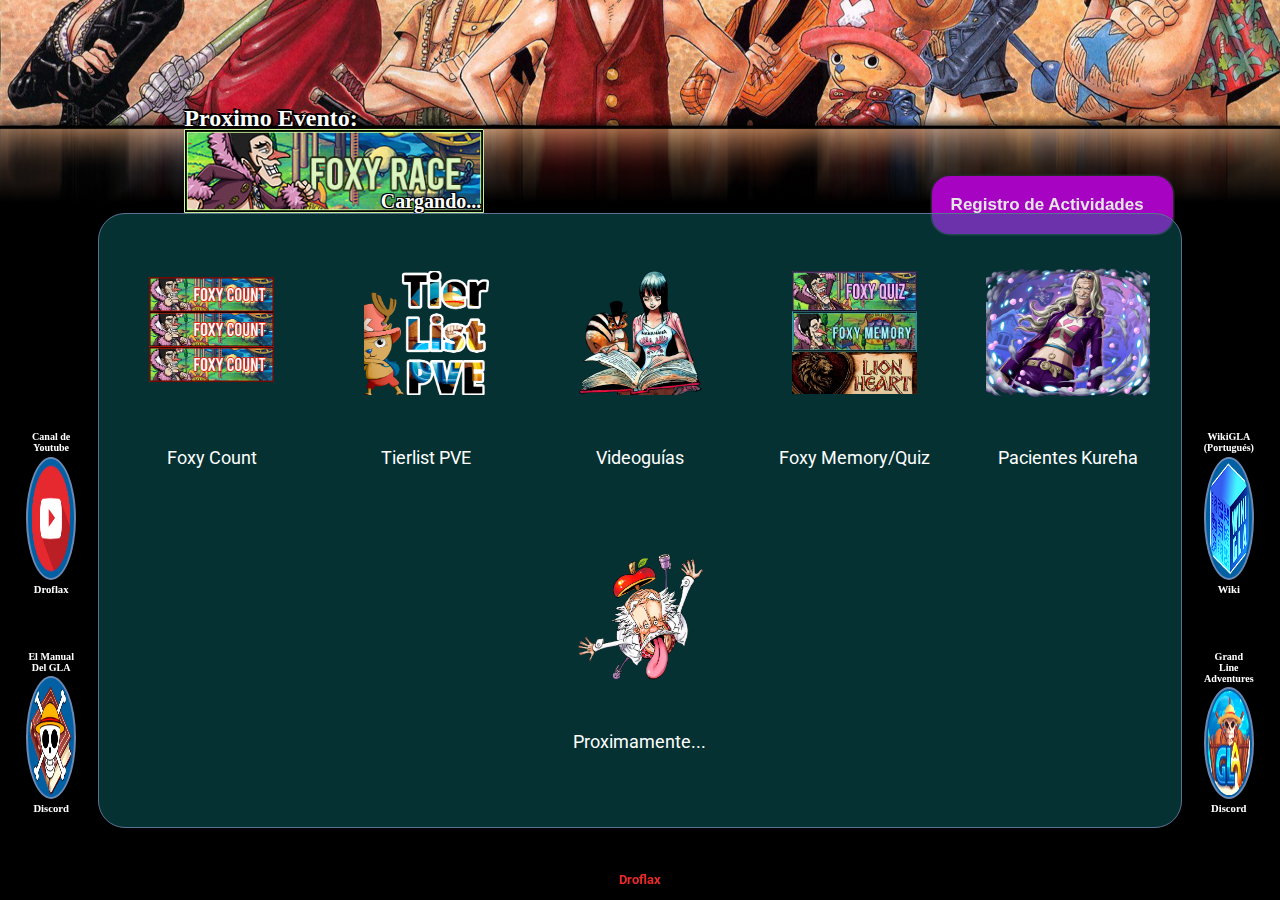
==== index.html @ ec037260 "update css/index.min.css, index.html and js/index.min.js" ====
<!DOCTYPE html>
<html lang="es">

<head>
    <meta charset="UTF-8">
    <meta name="viewport" content="width=device-width, initial-scale=1.0">
    <title>Foxy Count</title>
    <link rel="icon" href="Img/ico.ico" type="image/x-icon">
    <link rel="stylesheet" href="css/index.min.css">
    <link rel="stylesheet" href="https://fonts.googleapis.com/css2?family=Material+Symbols+Sharp:opsz,wght,FILL,GRAD@20..48,100..700,0..1,-50..200" />
</head>

<body>
    <div class="background">
        <div class="event-container">
            <h2 class="event-title">Proximo Evento:</h2>
            <img id="event-image" class="event-image" src="Img/main/Event_race.png" alt="Evento">
            <div id="event-time" class="time-remaining">Cargando...</div>
        </div>

        <!-- Botón para abrir el modal -->
        <button id="registro-actividad">Registro de Actividades</button>

        <div id="overlay" class="overlay" style="display: none;" onclick="cerrarModal()"></div>

        <!-- Modal -->
        <div id="modal-cuentas" class="modal" role="dialog" aria-labelledby="modal-title" aria-hidden="true">
            <div class="modal-content">
                <button class="close"><i class="fa-solid fa-xmark"></i></button>
                <h2 id="modal-title">Cuentas</h2>
                <div id="account-list"></div>
                <button id="add-new-account">Agregar una cuenta</button>
            </div>
        </div>

        <!-- Modal -->
        <div id="modal-registro" class="modal" role="dialog" aria-labelledby="modal-title" aria-hidden="true">
            <div class="modal-content">
                <button class="close2"><i class="fa-solid fa-xmark"></i></button>
                <h2 id="modal-title">Agregar Cuenta</h2>
                <input id="account-name" type="text" placeholder="Nombre de cuenta">
                <div id="account-icons">
                    <p id="select-icon-title">Seleccionar Ícono</p>
                    <img id="selected-icon" src="Img/count/Medals/NoCategory.png" alt="Ícono seleccionado">
                </div>
                <button id="add-account">Agregar Cuenta</button>
            </div>
        </div>
        <div id="image-gallery" style="display: none;"></div>

        <!-- Espacio para mostrar detalles de la cuenta seleccionada -->
        <div id="activity-details"></div>
        <button id="btn-agregar-actividad" style="display: none;">Agregar Actividad</button>

        

        <div class="main">
            <div class="search-bar">
                <a class="cont"  id="foxycount" href="foxycount.html">
                    <p class="title">Foxy Count</p>
                </a>
                <a class="cont"  id="tierlist" href="https://tiermaker.com/list/video-games/tierlist-personajes-pve-gla---manual-del-gla-16207796/4368414">
                    <p class="title">Tierlist PVE</p>
                </a>
                <a class="cont" id="guia" href="https://www.youtube.com/watch?v=PdLmrWxmLEQ&list=PLRXluPURcPVOyUM1NKeBkp0Y49S4CPGu7">
                    <p class="title">Videoguías</p>
                </a>
                <a class="cont" id="lionheart" href="https://lionheartgla.github.io/Gla-Database/index.html">
                    <p class="title">Foxy Memory/Quiz</p>
                </a>
                <a class="cont" id="kureha" href="kureha.html">
                    <p class="title">Pacientes Kureha</p>
                </a>
                <div class="cont" id="futuro">
                    <p class="title">Proximamente...</p>
                </div>
            </div>
        </div>
    </div>
    <div class="enlaces izq">
        <a class="contEnlaces" href="https://discord.gg/invite/eKZaYBKd3W">
            <h2>El Manual Del GLA</h2>
            <img src="Img/main/MainImages/Icono.png" alt="El Manual del GLA">
            <p>Discord</p>
        </a>
        <a class="contEnlaces" href="https://www.youtube.com/@Droflax/videos">
            <h2>Canal de Youtube</h2>
            <img src="Img/main/MainImages/youtube.png" alt="El Manual del GLA">
            <p>Droflax</p>
        </a>
    </div>
    <div class="enlaces der">
        <a class="contEnlaces" href="https://discord.gg/grandlineadventures">
            <h2>Grand Line Adventures</h2>
            <img src="Img/main/MainImages/GLA.png" alt="El Manual del GLA">
            <p>Discord</p>
        </a>
        <a class="contEnlaces" href="https://wiki.gla.com.br/index.php">
            <h2>WikiGLA (Portugués)</h2>
            <img src="Img/main/MainImages/wiki.png" alt="El Manual del GLA">
            <p>Wiki</p>
        </a>
    </div>
    <a class="firma" href="https://www.youtube.com/@Droflax/videos">
        <p>Droflax</p>
    </a>
</body>
<script src="js/index.min.js"></script>
</html>
---- css/index.min.css ----
@import url(https://fonts.googleapis.com/css2?family=Roboto:ital,wght@0,100;0,300;0,400;0,500;0,700;0,900;1,100;1,300;1,400;1,500;1,700;1,900&display=swap);@import url(https://cdnjs.cloudflare.com/ajax/libs/font-awesome/6.0.0-beta3/css/all.min.css);.background,.overlay{width:100%;display:flex}#add-account:hover,#add-new-account:hover,#btn-agregar-actividad:hover,#selected-icon:hover{filter:brightness(1.1)}.firma,.title{font-family:Roboto,sans-serif;font-size:.8rem}.background,.cont{background-repeat:no-repeat}#image-gallery,.contEnlaces,.event-container,.modal-content,.title{text-align:center}.cont,.event-image,.event-title,.time-remaining{user-select:none}:root{--background:#03305e;--border:#5c7292;--foreground:#0a4d8b}body,html{width:100svw;height:100svh;margin:0}.background{background-color:#000;justify-content:center;align-items:center}#activity-details{position:fixed;right:8.9%;width:40%;height:65%;border:2px solid #3f3327;background-color:#633b28;transition:transform .3s,opacity .3s;transform:translateX(100%);opacity:0;z-index:9999;border-radius:11px;top:20%;display:flex!important;flex-wrap:wrap;justify-content:space-between;padding:10px;gap:30px;align-content:center}.activity-item{margin-left:1vw;margin-top:1vw}.activity-item img:hover{cursor:pointer;filter:brightness(1.05)}.activity-item img{width:303px;height:100px;box-shadow:0 0 0 5px #0e0e0e}.account-item.selected{border:2px solid #3498db;box-shadow:inset 0 4px 6px rgba(0,0,0,.1);background-color:#967d61;transform:translateY(2px);transition:.3s}.modal.hidden{display:none}#btn-agregar-actividad{z-index:9999;position:absolute!important;right:9%;bottom:5%!important}.modal.slide-left{transform:translateX(-66.5%)}#activity-details.show{transform:translateX(0);opacity:1}.overlay{position:fixed;top:0;left:0;height:100%;background-color:rgba(0,0,0,.6);justify-content:center;align-items:center;z-index:1000}#image-gallery{padding:10px;background-color:#1196b4;border:1px solid #ccc;position:absolute;z-index:100000;width:70%;border-radius:50px}#add-account,#add-new-account,#btn-agregar-actividad{color:#f0f8ff;font-family:sans-serif;font-size:16px;font-weight:700;text-transform:uppercase;padding:14px 21px;cursor:pointer;border:0;margin-top:.5%;border-radius:50px;transition:.2s linear;-webkit-transition:.2s linear;-moz-transition:.2s linear;position:relative;bottom:0;background:#04a8bf;box-shadow:0 5px 0 #0491a5}#add-account:active,#add-new-account:active,#btn-agregar-actividad:active{bottom:-5px;box-shadow:0 0 0 #0491a5,inset 0 0 5px rgba(0,0,0,.4)}#image-gallery img:hover,#selected-icon:hover,.account-item:hover{box-shadow:inset 0 4px 6px rgba(0,0,0,.1);background-color:#967d6180}#selected-icon{width:140px;margin:3%}#account-name{font-size:18px}#selected-icon:hover{cursor:pointer;transition:.3s}#image-gallery img{border:2px solid transparent}#image-gallery img:hover{border-color:#007bff;transition:.1s}#select-icon-title{margin-bottom:-3px}.modal{display:none;position:fixed;z-index:9999;min-width:16vw;transition:transform .3s,opacity .3s;opacity:1;border:2px solid #3f3327;background-color:#633b28;max-width:38vw;border-radius:11px;top:41%;max-height:65vh;color:#f0f8ff}#account-list,.account-item,.cont,.contEnlaces,.enlaces,.header,.main,.search-bar{display:flex}.modal-registro .modal{min-width:14vw}.modal-content{padding:20px;border-radius:6px}.close,.close2{background-color:#ff7676;border:none;color:#fff;padding-block:0.4vw;padding-inline:0.6vw;border-radius:50%;cursor:pointer;position:absolute;right:-3%;top:-3%;box-shadow:0 0 0 3px #ffa9a9}.close2:hover,.close:hover{scale:1.05;cursor:pointer;filter:brightness(.9)}.close i,.close2 i{font-size:1.4vw}#account-list{margin-top:10px;flex-direction:row;flex-wrap:wrap;justify-content:space-around;width:27vw}.account-item{align-items:center;cursor:pointer;justify-content:space-between;margin-bottom:20px;width:12vw}.account-item:hover{transition:.3s}#registro-actividad{display:inline-block;border-radius:18px;background-color:#b803d9;border:none;color:#fff;font-size:17px;padding:19px;width:241px;transition:.5s;cursor:pointer;margin:5px;position:absolute;right:8%;top:19%;font-weight:600;text-align:left;filter:brightness(.9);box-shadow:0 0 0 1.5px #2d2c2c}#registro-actividad:hover{filter:brightness(1.1);cursor:pointer}#registro-actividad:after{content:'\00bb';position:absolute;opacity:0;top:32%;right:-20px;transition:.5s}#registro-actividad:hover:after{opacity:1;right:9px}.account-item img{width:100px}.ticket-icon{margin-left:auto;cursor:pointer}.trash-icon{cursor:pointer;margin-left:8px}.cont{margin-block:2vh;flex-direction:column;align-items:center;background-position:center;justify-content:flex-end;height:26vh;width:12.8vw;background-size:76%;margin-inline:0.7vw;margin:2%;background-position-y:33%}.cont:hover{transform:scale(1.05);cursor:pointer}.contEnlaces:hover,.firma:hover{transform:scale(1.1)}.search-bar{flex-wrap:wrap;align-items:center;justify-content:center;gap:10px}.cont p{font-size:1.4rem}.main{background-color:#0c818760;width:83%;height:67%;margin-bottom:-11%;margin-right:0;border:1px solid var(--border);border-radius:3vh;flex-direction:column;padding:0 10px 10px;gap:10px;z-index:999}.header{position:absolute;height:88%;width:100%;top:-22.2%;z-index:99;align-items:center;flex-direction:column}.header img{max-width:100%;max-height:100%;object-fit:fill}.title{color:#fff;margin:0}.firma{position:fixed;color:#eb2929;bottom:0;width:100%;text-align-last:center;font-weight:bolder;cursor:pointer}.event-title,.time-remaining{color:#fff;position:absolute}#foxycount{background-image:url('../Img/main/MainImages/foxycount.png')}#lionheart{background-image:url('../Img/main/MainImages/lionheart.jpg')}#tierlist{background-image:url('../Img/main/MainImages/tierlist.png')}#guia{background-image:url('../Img/main/MainImages/guia.png')}#kureha{background-image:url('../Img/main/MainImages/kureha.png');background-size:118%}#futuro{background-image:url('../Img/main/MainImages/futuro.png')}.enlaces{bottom:4%;width:5%;height:52%;z-index:999;flex-direction:column-reverse;position:absolute}.izq{left:1.5%}.der{right:1.5%}.contEnlaces{position:relative;left:0;margin:18% 2% 2%;height:32%;width:75%;filter:brightness(1.2);flex-direction:column;align-items:center;justify-content:center;align-self:center}.contEnlaces:hover{cursor:pointer}.contEnlaces h2{color:#faebd7;font-size:.85em;margin-bottom:21%}.contEnlaces img{width:90%;height:90%;margin:-13% -8% -8%;border:2px solid #5c7292;padding:4%;border-radius:100%;background-color:#007effa1}.contEnlaces p{color:#faebd7;font-weight:700;font-size:.9em;margin-top:15%}a{text-decoration:none}.background{background-image:url('../Img/main/header.jpg');background-size:100%;background-position-y:-178%;height:100%}.event-container{position:absolute;display:flex;left:14.5%;top:17.9%}.event-image{max-width:300px;height:84.38px}.time-remaining{bottom:0;font-size:20px;font-weight:700;border-radius:5px;right:3px;text-shadow:1px 1px 0 #000,-1px -1px 0 #000,1px -1px 0 #000,-1px 1px 0 #000}.event-title{top:-44px;text-shadow:2px 1px 0 #000,-2px -2px 0 #000,2px -1px 0 #000,-1px 1px 0 #000}@media screen and (max-width:1366px){.contEnlaces{font-size:.74rem;height:44%;width:74%}.background{background-size:100%;background-position-y:-77%}.enlaces{height:46%;margin-bottom:3%;justify-content:space-between}.cont{margin:1.9%}.cont p{font-size:1.1rem}.event-container{left:14.4%;top:14.3%}}@media (max-width:768px){.enlaces{margin-bottom:3%;justify-content:space-between;flex-direction:row;position:absolute;height:23%;width:47%;max-width:48%}.der{right:1%}.izq{left:1%}.header img{max-width:none;max-height:none}.main{width:100%;height:43%;margin-bottom:-12%;margin-right:0;border:1px solid var(--border);border-radius:unset;display:flex;flex-direction:column;padding:5px;gap:10px;z-index:999}.cont{height:146%;width:27%;background-position-y:12%;background-size:78%}.cont p{font-size:.83rem}.background{background-size:250%;background-position-y:-17%;background-position-x:50%}.contEnlaces{width:42%;font-size:.54rem;height:44%}.event-container{justify-content:center;left:unset}}[type=checkbox]{width:2rem;height:2rem;color:#1e90ff;vertical-align:middle;-webkit-appearance:none;background:#fff;border:0;outline:0;flex-grow:0;border-radius:50%;transition:background .3s;cursor:pointer;translate:6px -47px}[type=checkbox]::before{content:"";color:transparent;display:block;width:inherit;height:inherit;border-radius:inherit;border:0;background-color:transparent;background-size:contain;box-shadow:inset 0 0 0 1px #ccd3d8}[type=checkbox]:checked{background-color:currentcolor}[type=checkbox]:checked::before{box-shadow:none;background-image:url("data:image/svg+xml,%3Csvg xmlns='http://www.w3.org/2000/svg' width='24' height='24' viewBox='0 0 24 24'%3E %3Cpath d='M15.88 8.29L10 14.17l-1.88-1.88a.996.996 0 1 0-1.41 1.41l2.59 2.59c.39.39 1.02.39 1.41 0L17.3 9.7a.996.996 0 0 0 0-1.41c-.39-.39-1.03-.39-1.42 0z' fill='%23fff'/%3E %3C/svg%3E")}[type=checkbox]:hover{filter:brightness(1.15)}
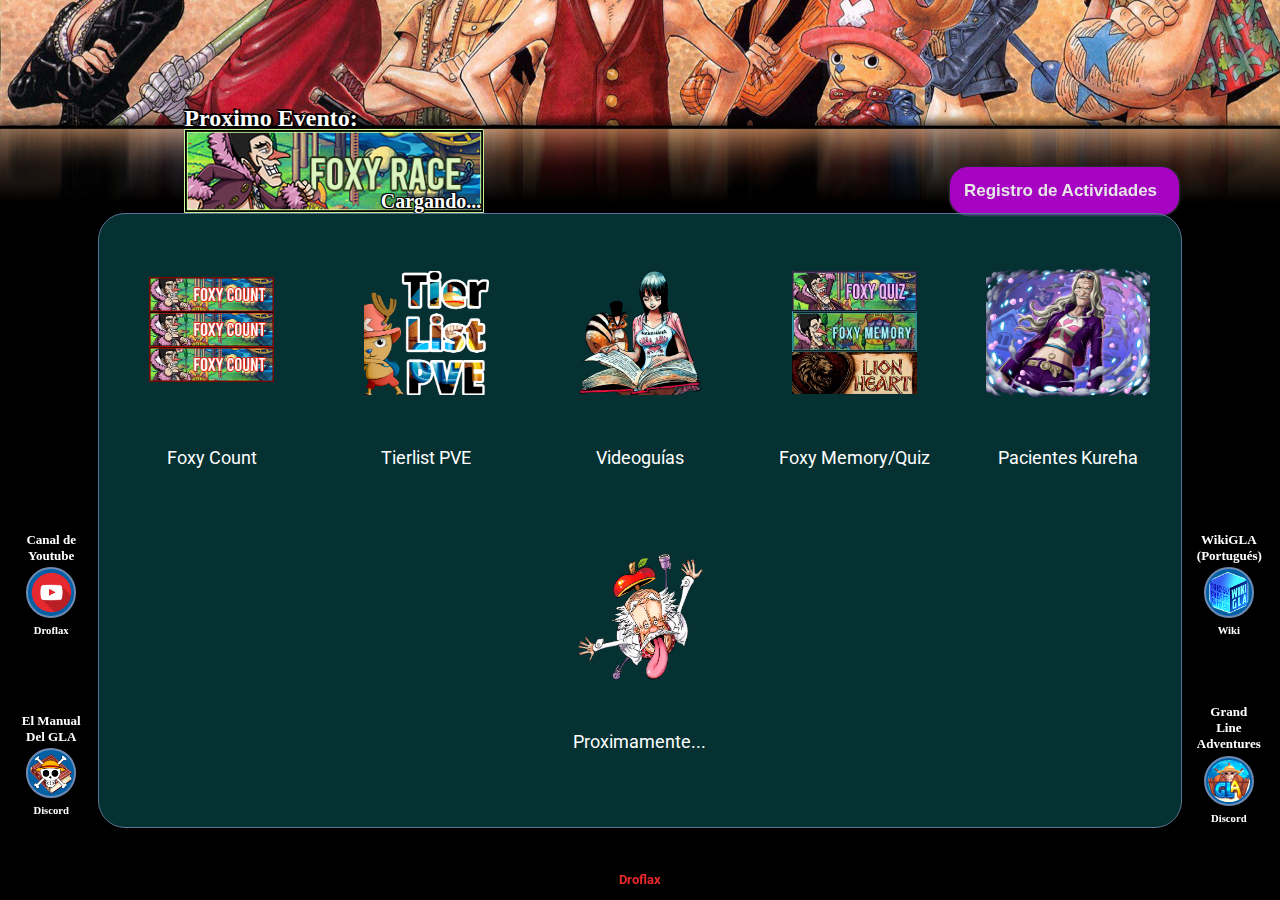
==== commit c8ffc880: "update foxycount.html, index.html and kureha.html" ====
--- a/index.html
+++ b/index.html
@@ -6,7 +6,7 @@
     <meta name="viewport" content="width=device-width, initial-scale=1.0">
     <title>Foxy Count</title>
     <link rel="icon" href="Img/ico.ico" type="image/x-icon">
-    <link rel="stylesheet" href="css/index.min.css">
+    <link rel="stylesheet" href="css/index.min.css?v=1.1">
     <link rel="stylesheet" href="https://fonts.googleapis.com/css2?family=Material+Symbols+Sharp:opsz,wght,FILL,GRAD@20..48,100..700,0..1,-50..200" />
 </head>
 
--- a/css/index.min.css
+++ b/css/index.min.css
@@ -1 +1 @@
-@import url(https://fonts.googleapis.com/css2?family=Roboto:ital,wght@0,100;0,300;0,400;0,500;0,700;0,900;1,100;1,300;1,400;1,500;1,700;1,900&display=swap);@import url(https://cdnjs.cloudflare.com/ajax/libs/font-awesome/6.0.0-beta3/css/all.min.css);.background,.overlay{width:100%;display:flex}#add-account:hover,#add-new-account:hover,#btn-agregar-actividad:hover,#selected-icon:hover{filter:brightness(1.1)}.firma,.title{font-family:Roboto,sans-serif;font-size:.8rem}.background,.cont{background-repeat:no-repeat}#image-gallery,.contEnlaces,.event-container,.modal-content,.title{text-align:center}.cont,.event-image,.event-title,.time-remaining{user-select:none}:root{--background:#03305e;--border:#5c7292;--foreground:#0a4d8b}body,html{width:100svw;height:100svh;margin:0}.background{background-color:#000;justify-content:center;align-items:center}#activity-details{position:fixed;right:8.9%;width:40%;height:65%;border:2px solid #3f3327;background-color:#633b28;transition:transform .3s,opacity .3s;transform:translateX(100%);opacity:0;z-index:9999;border-radius:11px;top:20%;display:flex!important;flex-wrap:wrap;justify-content:space-between;padding:10px;gap:30px;align-content:center}.activity-item{margin-left:1vw;margin-top:1vw}.activity-item img:hover{cursor:pointer;filter:brightness(1.05)}.activity-item img{width:303px;height:100px;box-shadow:0 0 0 5px #0e0e0e}.account-item.selected{border:2px solid #3498db;box-shadow:inset 0 4px 6px rgba(0,0,0,.1);background-color:#967d61;transform:translateY(2px);transition:.3s}.modal.hidden{display:none}#btn-agregar-actividad{z-index:9999;position:absolute!important;right:9%;bottom:5%!important}.modal.slide-left{transform:translateX(-66.5%)}#activity-details.show{transform:translateX(0);opacity:1}.overlay{position:fixed;top:0;left:0;height:100%;background-color:rgba(0,0,0,.6);justify-content:center;align-items:center;z-index:1000}#image-gallery{padding:10px;background-color:#1196b4;border:1px solid #ccc;position:absolute;z-index:100000;width:70%;border-radius:50px}#add-account,#add-new-account,#btn-agregar-actividad{color:#f0f8ff;font-family:sans-serif;font-size:16px;font-weight:700;text-transform:uppercase;padding:14px 21px;cursor:pointer;border:0;margin-top:.5%;border-radius:50px;transition:.2s linear;-webkit-transition:.2s linear;-moz-transition:.2s linear;position:relative;bottom:0;background:#04a8bf;box-shadow:0 5px 0 #0491a5}#add-account:active,#add-new-account:active,#btn-agregar-actividad:active{bottom:-5px;box-shadow:0 0 0 #0491a5,inset 0 0 5px rgba(0,0,0,.4)}#image-gallery img:hover,#selected-icon:hover,.account-item:hover{box-shadow:inset 0 4px 6px rgba(0,0,0,.1);background-color:#967d6180}#selected-icon{width:140px;margin:3%}#account-name{font-size:18px}#selected-icon:hover{cursor:pointer;transition:.3s}#image-gallery img{border:2px solid transparent}#image-gallery img:hover{border-color:#007bff;transition:.1s}#select-icon-title{margin-bottom:-3px}.modal{display:none;position:fixed;z-index:9999;min-width:16vw;transition:transform .3s,opacity .3s;opacity:1;border:2px solid #3f3327;background-color:#633b28;max-width:38vw;border-radius:11px;top:41%;max-height:65vh;color:#f0f8ff}#account-list,.account-item,.cont,.contEnlaces,.enlaces,.header,.main,.search-bar{display:flex}.modal-registro .modal{min-width:14vw}.modal-content{padding:20px;border-radius:6px}.close,.close2{background-color:#ff7676;border:none;color:#fff;padding-block:0.4vw;padding-inline:0.6vw;border-radius:50%;cursor:pointer;position:absolute;right:-3%;top:-3%;box-shadow:0 0 0 3px #ffa9a9}.close2:hover,.close:hover{scale:1.05;cursor:pointer;filter:brightness(.9)}.close i,.close2 i{font-size:1.4vw}#account-list{margin-top:10px;flex-direction:row;flex-wrap:wrap;justify-content:space-around;width:27vw}.account-item{align-items:center;cursor:pointer;justify-content:space-between;margin-bottom:20px;width:12vw}.account-item:hover{transition:.3s}#registro-actividad{display:inline-block;border-radius:18px;background-color:#b803d9;border:none;color:#fff;font-size:17px;padding:19px;width:241px;transition:.5s;cursor:pointer;margin:5px;position:absolute;right:8%;top:19%;font-weight:600;text-align:left;filter:brightness(.9);box-shadow:0 0 0 1.5px #2d2c2c}#registro-actividad:hover{filter:brightness(1.1);cursor:pointer}#registro-actividad:after{content:'\00bb';position:absolute;opacity:0;top:32%;right:-20px;transition:.5s}#registro-actividad:hover:after{opacity:1;right:9px}.account-item img{width:100px}.ticket-icon{margin-left:auto;cursor:pointer}.trash-icon{cursor:pointer;margin-left:8px}.cont{margin-block:2vh;flex-direction:column;align-items:center;background-position:center;justify-content:flex-end;height:26vh;width:12.8vw;background-size:76%;margin-inline:0.7vw;margin:2%;background-position-y:33%}.cont:hover{transform:scale(1.05);cursor:pointer}.contEnlaces:hover,.firma:hover{transform:scale(1.1)}.search-bar{flex-wrap:wrap;align-items:center;justify-content:center;gap:10px}.cont p{font-size:1.4rem}.main{background-color:#0c818760;width:83%;height:67%;margin-bottom:-11%;margin-right:0;border:1px solid var(--border);border-radius:3vh;flex-direction:column;padding:0 10px 10px;gap:10px;z-index:999}.header{position:absolute;height:88%;width:100%;top:-22.2%;z-index:99;align-items:center;flex-direction:column}.header img{max-width:100%;max-height:100%;object-fit:fill}.title{color:#fff;margin:0}.firma{position:fixed;color:#eb2929;bottom:0;width:100%;text-align-last:center;font-weight:bolder;cursor:pointer}.event-title,.time-remaining{color:#fff;position:absolute}#foxycount{background-image:url('../Img/main/MainImages/foxycount.png')}#lionheart{background-image:url('../Img/main/MainImages/lionheart.jpg')}#tierlist{background-image:url('../Img/main/MainImages/tierlist.png')}#guia{background-image:url('../Img/main/MainImages/guia.png')}#kureha{background-image:url('../Img/main/MainImages/kureha.png');background-size:118%}#futuro{background-image:url('../Img/main/MainImages/futuro.png')}.enlaces{bottom:4%;width:5%;height:52%;z-index:999;flex-direction:column-reverse;position:absolute}.izq{left:1.5%}.der{right:1.5%}.contEnlaces{position:relative;left:0;margin:18% 2% 2%;height:32%;width:75%;filter:brightness(1.2);flex-direction:column;align-items:center;justify-content:center;align-self:center}.contEnlaces:hover{cursor:pointer}.contEnlaces h2{color:#faebd7;font-size:.85em;margin-bottom:21%}.contEnlaces img{width:90%;height:90%;margin:-13% -8% -8%;border:2px solid #5c7292;padding:4%;border-radius:100%;background-color:#007effa1}.contEnlaces p{color:#faebd7;font-weight:700;font-size:.9em;margin-top:15%}a{text-decoration:none}.background{background-image:url('../Img/main/header.jpg');background-size:100%;background-position-y:-178%;height:100%}.event-container{position:absolute;display:flex;left:14.5%;top:17.9%}.event-image{max-width:300px;height:84.38px}.time-remaining{bottom:0;font-size:20px;font-weight:700;border-radius:5px;right:3px;text-shadow:1px 1px 0 #000,-1px -1px 0 #000,1px -1px 0 #000,-1px 1px 0 #000}.event-title{top:-44px;text-shadow:2px 1px 0 #000,-2px -2px 0 #000,2px -1px 0 #000,-1px 1px 0 #000}@media screen and (max-width:1366px){.contEnlaces{font-size:.74rem;height:44%;width:74%}.background{background-size:100%;background-position-y:-77%}.enlaces{height:46%;margin-bottom:3%;justify-content:space-between}.cont{margin:1.9%}.cont p{font-size:1.1rem}.event-container{left:14.4%;top:14.3%}}@media (max-width:768px){.enlaces{margin-bottom:3%;justify-content:space-between;flex-direction:row;position:absolute;height:23%;width:47%;max-width:48%}.der{right:1%}.izq{left:1%}.header img{max-width:none;max-height:none}.main{width:100%;height:43%;margin-bottom:-12%;margin-right:0;border:1px solid var(--border);border-radius:unset;display:flex;flex-direction:column;padding:5px;gap:10px;z-index:999}.cont{height:146%;width:27%;background-position-y:12%;background-size:78%}.cont p{font-size:.83rem}.background{background-size:250%;background-position-y:-17%;background-position-x:50%}.contEnlaces{width:42%;font-size:.54rem;height:44%}.event-container{justify-content:center;left:unset}}[type=checkbox]{width:2rem;height:2rem;color:#1e90ff;vertical-align:middle;-webkit-appearance:none;background:#fff;border:0;outline:0;flex-grow:0;border-radius:50%;transition:background .3s;cursor:pointer;translate:6px -47px}[type=checkbox]::before{content:"";color:transparent;display:block;width:inherit;height:inherit;border-radius:inherit;border:0;background-color:transparent;background-size:contain;box-shadow:inset 0 0 0 1px #ccd3d8}[type=checkbox]:checked{background-color:currentcolor}[type=checkbox]:checked::before{box-shadow:none;background-image:url("data:image/svg+xml,%3Csvg xmlns='http://www.w3.org/2000/svg' width='24' height='24' viewBox='0 0 24 24'%3E %3Cpath d='M15.88 8.29L10 14.17l-1.88-1.88a.996.996 0 1 0-1.41 1.41l2.59 2.59c.39.39 1.02.39 1.41 0L17.3 9.7a.996.996 0 0 0 0-1.41c-.39-.39-1.03-.39-1.42 0z' fill='%23fff'/%3E %3C/svg%3E")}[type=checkbox]:hover{filter:brightness(1.15)}+@import url(https://fonts.googleapis.com/css2?family=Roboto:ital,wght@0,100;0,300;0,400;0,500;0,700;0,900;1,100;1,300;1,400;1,500;1,700;1,900&display=swap);@import url(https://cdnjs.cloudflare.com/ajax/libs/font-awesome/6.0.0-beta3/css/all.min.css);.background,.overlay{width:100%;display:flex}.delete-icon,.modal,.overlay{position:fixed}#add-account:hover,#add-new-account:hover,#btn-agregar-actividad:hover,#selected-icon:hover{filter:brightness(1.1)}.background,.cont{background-repeat:no-repeat}#image-gallery,.contEnlaces,.event-container,.modal-content,.title{text-align:center}.cont,.event-image,.event-title,.time-remaining{user-select:none}:root{--background:#03305e;--border:#5c7292;--foreground:#0a4d8b}body,html{width:100svw;height:100svh;margin:0}.background{background-color:#000;justify-content:center;align-items:center}#activity-details{position:fixed;right:0;width:40%;height:65%;border:2px solid #3f3327;background-color:#633b28;transition:transform .3s,opacity .3s;transform:translateX(100%);opacity:0;z-index:9999;border-radius:11px;top:20%;display:flex!important;flex-wrap:wrap;justify-content:space-between;padding:10px;gap:30px;overflow-y:auto;scrollbar-width:thin;scrollbar-color:#888 #f0f0f0}#activity-details::-webkit-scrollbar{width:4px}.delete-icon{cursor:pointer;translate:-27px -8px;font-size:1vw}.firma,.title{font-family:Roboto,sans-serif;font-size:.8rem}.delete-icon:hover{scale:1.1}#activity-details::-webkit-scrollbar-track{background:#f0f0f0}#activity-details::-webkit-scrollbar-thumb{background:#888;border-radius:3px}#activity-details::-webkit-scrollbar-thumb:hover{background:#555}.activity-item{margin-left:1vw;margin-top:1vw}.activity-item img:hover{cursor:pointer;filter:brightness(1.05)}.activity-item img{width:303px;height:100px;box-shadow:0 0 0 5px #0e0e0e}.account-item.selected{border:2px solid #3498db;box-shadow:inset 0 4px 6px rgba(0,0,0,.1);background-color:#967d61;transform:translateY(2px);transition:.3s}.modal.hidden{display:none}#btn-agregar-actividad{z-index:9999;position:absolute!important;right:9%;bottom:5%!important}.modal.slide-left{transform:translateX(-66.5%)}#activity-details.show{transform:translateX(-21.5%);opacity:1}.overlay{top:0;left:0;height:100%;background-color:rgba(0,0,0,.6);justify-content:center;align-items:center;z-index:1000}#image-gallery{padding:10px;background-color:#1196b4;border:1px solid #ccc;position:absolute;z-index:100000;width:70%;border-radius:50px}#add-account,#add-new-account,#btn-agregar-actividad{color:#f0f8ff;font-family:sans-serif;font-size:16px;font-weight:700;text-transform:uppercase;padding:14px 21px;cursor:pointer;border:0;margin-top:.5%;border-radius:50px;transition:.2s linear;-webkit-transition:.2s linear;-moz-transition:.2s linear;position:relative;bottom:0;background:#04a8bf;box-shadow:0 5px 0 #0491a5}#add-account:active,#add-new-account:active,#btn-agregar-actividad:active{bottom:-5px;box-shadow:0 0 0 #0491a5,inset 0 0 5px rgba(0,0,0,.4)}#image-gallery img:hover,#selected-icon:hover,.account-item:hover{box-shadow:inset 0 4px 6px rgba(0,0,0,.1);background-color:#967d6180}#selected-icon{width:140px;margin:3%}#account-name{font-size:18px}#selected-icon:hover{cursor:pointer;transition:.3s}#image-gallery img{border:2px solid transparent}#image-gallery img:hover{border-color:#007bff;transition:.1s}#select-icon-title{margin-bottom:-3px}.modal{display:none;z-index:9999;min-width:16vw;transition:transform .3s,opacity .3s;opacity:1;border:2px solid #3f3327;background-color:#633b28;max-width:38vw;border-radius:11px;top:41%;max-height:65vh;color:#f0f8ff}#account-list,.account-item,.cont,.contEnlaces,.enlaces,.header,.main,.search-bar{display:flex}.modal-registro .modal{min-width:14vw}.modal-content{padding:20px;border-radius:6px}.close,.close2{background-color:#ff7676;border:none;color:#fff;padding-block:0.4vw;padding-inline:0.6vw;border-radius:50%;cursor:pointer;position:absolute;right:-3%;top:-3%;box-shadow:0 0 0 3px #ffa9a9}.close2:hover,.close:hover{scale:1.05;cursor:pointer;filter:brightness(.9)}.close i,.close2 i{font-size:1.4vw}#account-list{margin-top:10px;flex-direction:row;flex-wrap:wrap;justify-content:space-around;width:27vw}.account-item{align-items:center;cursor:pointer;justify-content:space-between;margin-bottom:20px;width:12vw}.account-item:hover{transition:.3s}#registro-actividad{display:inline-block;border-radius:18px;background-color:#b803d9;border:none;color:#fff;font-size:17px;padding:19px;width:241px;transition:.5s;cursor:pointer;margin:5px;position:absolute;right:8%;top:19%;font-weight:600;text-align:left;filter:brightness(.9);box-shadow:0 0 0 1.5px #2d2c2c}#registro-actividad:hover{filter:brightness(1.1);cursor:pointer}#registro-actividad:after{content:'\00bb';position:absolute;opacity:0;top:32%;right:-20px;transition:.5s}#registro-actividad:hover:after{opacity:1;right:9px}.account-item img{width:100px}.ticket-icon{margin-left:auto;cursor:pointer}.trash-icon{cursor:pointer;margin-left:8px}.cont{margin-block:2vh;flex-direction:column;align-items:center;background-position:center;justify-content:flex-end;height:26vh;width:12.8vw;background-size:76%;margin-inline:0.7vw;margin:2%;background-position-y:33%}.cont:hover{transform:scale(1.05);cursor:pointer}.contEnlaces:hover,.firma:hover{transform:scale(1.1)}.search-bar{flex-wrap:wrap;align-items:center;justify-content:center;gap:10px}.cont p{font-size:1.4rem}.main{background-color:#0c818760;width:83%;height:67%;margin-bottom:-11%;margin-right:0;border:1px solid var(--border);border-radius:3vh;flex-direction:column;padding:0 10px 10px;gap:10px;z-index:999}.header{position:absolute;height:88%;width:100%;top:-22.2%;z-index:99;align-items:center;flex-direction:column}.header img{max-width:100%;max-height:100%;object-fit:fill}.title{color:#fff;margin:0}.firma{position:fixed;color:#eb2929;bottom:0;width:100%;text-align-last:center;font-weight:bolder;cursor:pointer}.event-title,.time-remaining{color:#fff;position:absolute}#foxycount{background-image:url('../Img/main/MainImages/foxycount.png')}#lionheart{background-image:url('../Img/main/MainImages/lionheart.jpg')}#tierlist{background-image:url('../Img/main/MainImages/tierlist.png')}#guia{background-image:url('../Img/main/MainImages/guia.png')}#kureha{background-image:url('../Img/main/MainImages/kureha.png');background-size:118%}#futuro{background-image:url('../Img/main/MainImages/futuro.png')}.enlaces{bottom:4%;width:5%;height:52%;z-index:999;flex-direction:column-reverse;position:absolute}.izq{left:1.5%}.der{right:1.5%}.contEnlaces{position:relative;left:0;margin:18% 2% 2%;height:32%;width:75%;filter:brightness(1.2);flex-direction:column;align-items:center;justify-content:center;align-self:center}.contEnlaces:hover{cursor:pointer}.contEnlaces h2{color:#faebd7;font-size:.85em;margin-bottom:21%;width:5vw}.contEnlaces img{width:90%;height:90%;margin:-13% -8% -8%;border:2px solid #5c7292;padding:4%;border-radius:100%;background-color:#007effa1}.contEnlaces p{color:#faebd7;font-weight:700;font-size:.9em;margin-top:15%}a{text-decoration:none}.background{background-image:url('../Img/main/header.jpg');background-size:100%;background-position-y:-178%;height:100%}.event-container{position:absolute;display:flex;left:14.5%;top:17.9%}.event-image{max-width:300px;height:84.38px}.time-remaining{bottom:0;font-size:20px;font-weight:700;border-radius:5px;right:3px;text-shadow:1px 1px 0 #000,-1px -1px 0 #000,1px -1px 0 #000,-1px 1px 0 #000}.event-title{top:-44px;text-shadow:2px 1px 0 #000,-2px -2px 0 #000,2px -1px 0 #000,-1px 1px 0 #000}[type=checkbox]{width:2rem;height:2rem;color:#1e90ff;vertical-align:middle;-webkit-appearance:none;background:#fff;border:0;outline:0;flex-grow:0;border-radius:50%;transition:background .3s;cursor:pointer;translate:6px -47px}[type=checkbox]::before{content:"";color:transparent;display:block;width:inherit;height:inherit;border-radius:inherit;border:0;background-color:transparent;background-size:contain;box-shadow:inset 0 0 0 1px #ccd3d8}[type=checkbox]:checked{background-color:currentcolor}[type=checkbox]:checked::before{box-shadow:none;background-image:url("data:image/svg+xml,%3Csvg xmlns='http://www.w3.org/2000/svg' width='24' height='24' viewBox='0 0 24 24'%3E %3Cpath d='M15.88 8.29L10 14.17l-1.88-1.88a.996.996 0 1 0-1.41 1.41l2.59 2.59c.39.39 1.02.39 1.41 0L17.3 9.7a.996.996 0 0 0 0-1.41c-.39-.39-1.03-.39-1.42 0z' fill='%23fff'/%3E %3C/svg%3E")}[type=checkbox]:hover{filter:brightness(1.15)}@media screen and (max-width:1366px){#activity-details,.modal{background-color:#633b28;transition:transform .3s,opacity .3s;z-index:9999}.contEnlaces{font-size:.74rem;height:33%;width:75%}.background{background-size:100%;background-position-y:-77%}.enlaces{height:32%;margin-bottom:4%;justify-content:space-between}.cont{margin:1.9%}.cont p{font-size:1.1rem}.event-container{left:14.4%;top:14.3%}#registro-actividad{display:inline-block;border-radius:18px;background-color:#b803d9;border:none;color:#fff;font-size:17px;padding:14px;width:229px;transition:.5s;cursor:pointer;margin:5px;position:absolute;right:7.5%;top:18%;font-weight:600;text-align:left;filter:brightness(.9);box-shadow:0 0 0 1.5px #2d2c2c}#registro-actividad:after{content:'\00bb';position:absolute;opacity:0;top:29%;right:-20px;transition:.5s}#registro-actividad:hover:after{opacity:1;right:5px}#account-list{margin-top:10px;display:flex;flex-direction:row;flex-wrap:wrap;justify-content:space-between;width:32vw}.modal.slide-left{transform:translateX(-86.5%)}.account-item{display:flex;align-items:center;cursor:pointer;justify-content:space-between;margin-bottom:20px;width:15.5vw}.modal{display:none;position:fixed;min-width:16vw;opacity:1;border:2px solid #3f3327;max-width:38vw;border-radius:11px;top:38%;max-height:65vh;color:#f0f8ff}#image-gallery{padding:10px;background-color:#1196b4;border:1px solid #ccc;position:absolute;z-index:100000;width:70%;height:75%;overflow:auto;text-align:center;border-radius:50px}.close,.close2{background-color:#ff7676;border:none;color:#fff;padding-block:0.4vw;padding-inline:0.7vw;border-radius:50%;cursor:pointer;position:absolute;right:-4%;top:-6%;box-shadow:0 0 0 3px #ffa9a9}.close i,.close2 i{font-size:1.8vw}#activity-details{position:fixed;right:0;width:55%;height:65%;border:2px solid #3f3327;transform:translateX(100%);opacity:0;border-radius:20px;top:18%;display:flex!important;flex-wrap:wrap;justify-content:space-between;padding:10px;gap:30px;overflow-y:auto;scrollbar-width:thin;scrollbar-color:#888 #f0f0f0}#activity-details.show{transform:translateX(-5.5%);opacity:1}#btn-agregar-actividad{z-index:9999;position:absolute!important;right:3.5%;bottom:5%!important}.contEnlaces h2{color:#faebd7;font-size:1.1em;margin-bottom:21%}.contEnlaces img{width:89%;height:90%;margin:-13% -8% 0;border:2px solid #5c7292;padding:4%;border-radius:100%;background-color:#007effa1}.delete-icon{cursor:pointer;position:fixed;translate:-26px -7px;font-size:1.4vw}}@media (max-width:768px){#activity-details,#image-gallery{padding:10px;height:65%;position:fixed}.enlaces{margin-bottom:3%;justify-content:space-between;flex-direction:row;position:absolute;height:23%;width:47%;max-width:48%}.der{right:1%}.izq{left:1%}.header img{max-width:none;max-height:none}.main{width:100%;height:43%;margin-bottom:-12%;margin-right:0;border:1px solid var(--border);border-radius:unset;display:flex;flex-direction:column;padding:5px;gap:10px;z-index:999}.cont{height:146%;width:27%;background-position-y:12%;background-size:78%}.cont p{font-size:.83rem}.background{background-size:250%;background-position-y:-17%;background-position-x:50%}.contEnlaces{width:42%;font-size:.54rem;height:44%}.contEnlaces h2{width:unset}.event-container{justify-content:center;left:unset;top:12.3%}#registro-actividad{display:inline-block;border-radius:18px;background-color:#b803d9;border:none;color:#fff;font-size:14px;padding:15px;width:191px;transition:.5s;cursor:pointer;margin:5px;position:absolute;right:24%;top:23.1%;font-weight:600;text-align:left;filter:brightness(.9);box-shadow:0 0 0 1.5px #2d2c2c}.modal{max-width:72vw;border-radius:20px;top:33%;max-height:75vh}.close,.close2{padding-block:1.4vw;padding-inline:2.4vw;right:-5%;top:-5%}#account-list{margin-top:10px;display:flex;flex-direction:column;flex-wrap:wrap;width:59vw;align-content:space-between;justify-content:space-around}.account-item{display:flex;align-items:center;cursor:pointer;justify-content:space-between;margin-bottom:20px;width:58vw}.modal.slide-left{transform:translateX(-140%)}#activity-details.show{transform:translateX(-2%);opacity:1}#activity-details{right:0;width:90%;border:2px solid #3f3327;background-color:#633b28;transition:transform .3s,opacity .3s;transform:translateX(100%);opacity:0;z-index:9999;border-radius:20px;top:20%;display:flex!important;flex-wrap:wrap;justify-content:space-between;gap:30px;overflow-y:auto;scrollbar-width:thin;scrollbar-color:#888 #f0f0f0}.close i,.close2 i{font-size:6.4vw}.modal.slide-left .close{transform:translate(89vw,-14vh);scale:1.2}#image-gallery{background-color:#1196b4;border:1px solid #ccc;z-index:100000;width:83%;text-align:center;border-radius:50px;overflow:auto}#image-gallery img{width:61px!important}.delete-icon{cursor:pointer;position:fixed;translate:-28px -6px;font-size:5.4vw}}@media only screen and (min-width:1280px) and (max-width:1280px) and (min-height:1024px) and (max-height:1024px){.background,.cont{background-size:100%}.enlaces{height:25%;margin-bottom:3%;justify-content:space-between}.delete-icon{cursor:pointer;position:fixed;translate:-27px 70px;font-size:1.4vw}.background{background-position-y:-29%;background-image:linear-gradient(rgb(0 0 0 / 12%),rgb(0 0 0 / 57%)),url(../Img/main/header.jpg)}.main{margin-bottom:-17%;justify-content:center}#registro-actividad{top:20.8%}.event-container{left:9.4%;top:17.9%}.cont{background-position-y:45%}.modal.slide-left{transform:translateX(-89.5%)}#activity-details.show{transform:translateX(-5.5%);opacity:1}#activity-details{width:55%;height:65%;justify-content:center;top:14%}.close i,.close2 i{font-size:3vw}.activity-item img{width:275px;height:90px;box-shadow:0 0 0 5px #0e0e0e}.close,.close2{background-color:#ff7676;border:none;color:#fff;padding-block:0.4vw;padding-inline:0.9vw;border-radius:50%;cursor:pointer;position:absolute;right:-5%;top:-6%;box-shadow:0 0 0 3px #ffa9a9}.modal{z-index:9999;min-width:26vw;transition:transform .3s,opacity .3s;opacity:1;border:2px solid #3f3327;background-color:#633b28;max-width:32.5vw;border-radius:20px;top:29%;max-height:65vh;color:#f0f8ff}#account-list{margin-top:10px;display:flex;flex-direction:row;flex-wrap:wrap;justify-content:center;width:30vw}#image-gallery img{width:100px}#select-icon-title{margin-bottom:-3px;font-size:1.6vw}#selected-icon{width:180px;margin:3%}#modal-title{font-size:2.2vw}#account-name{font-size:22px}.account-item{display:flex;align-items:center;cursor:pointer;justify-content:space-between;margin-bottom:20px;width:25.5vw}#image-gallery{border-radius:unset}.contEnlaces h2{width:6vw}}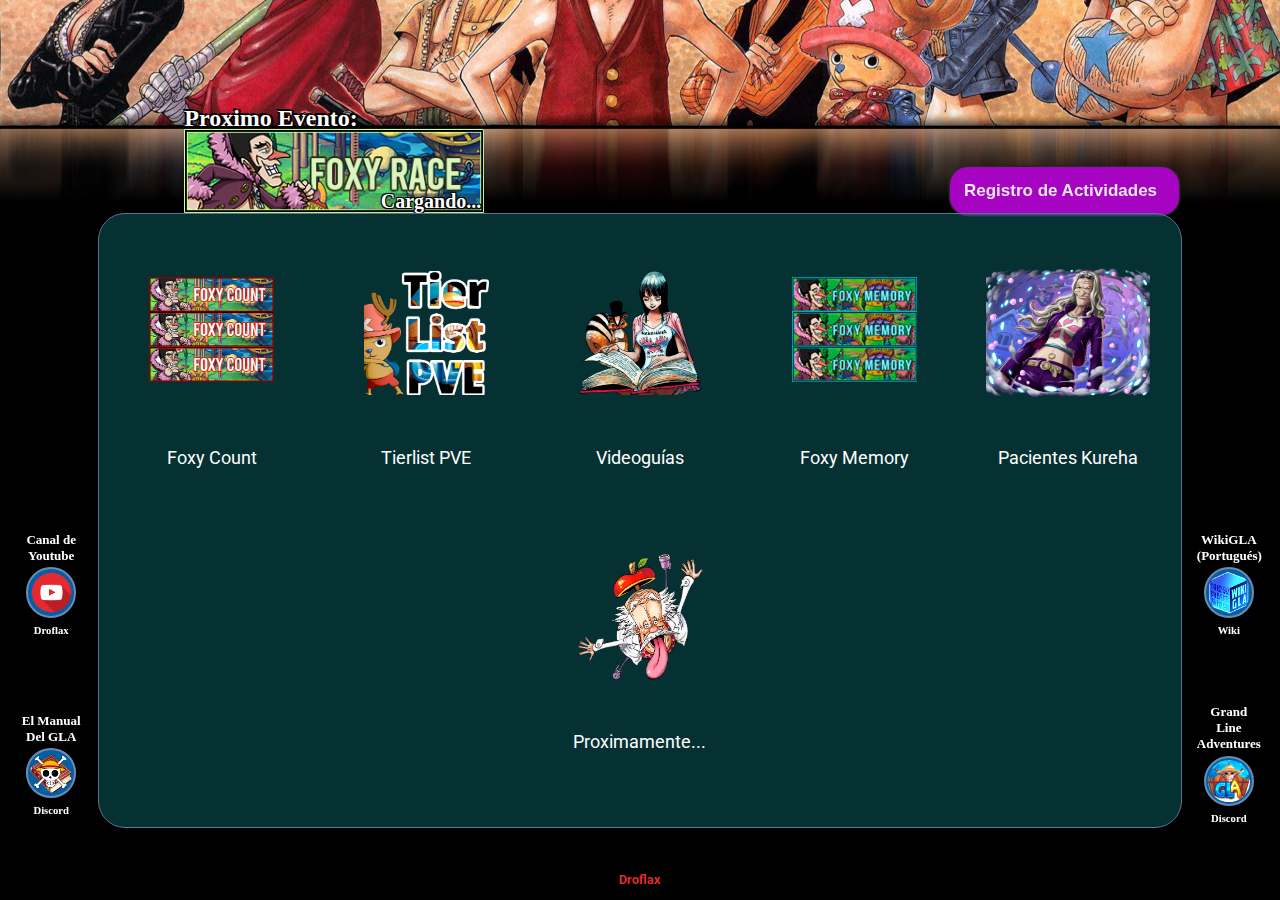
==== commit 7faf853d: "update 6 files and create 3 files" ====
--- a/index.html
+++ b/index.html
@@ -59,14 +59,14 @@
                 <a class="cont"  id="foxycount" href="foxycount.html">
                     <p class="title">Foxy Count</p>
                 </a>
-                <a class="cont"  id="tierlist" href="https://tiermaker.com/list/video-games/tierlist-personajes-pve-gla---manual-del-gla-16207796/4368414">
+                <a class="cont"  id="tierlist" href="https://tiermaker.com/list/video-games/tierlist-personajes-pve-gla---manual-del-gla-16207796/4453626">
                     <p class="title">Tierlist PVE</p>
                 </a>
                 <a class="cont" id="guia" href="https://www.youtube.com/watch?v=PdLmrWxmLEQ&list=PLRXluPURcPVOyUM1NKeBkp0Y49S4CPGu7">
                     <p class="title">Videoguías</p>
                 </a>
-                <a class="cont" id="lionheart" href="https://lionheartgla.github.io/Gla-Database/index.html">
-                    <p class="title">Foxy Memory/Quiz</p>
+                <a class="cont" id="foxymemory" href="foxymemory.html">
+                    <p class="title">Foxy Memory</p>
                 </a>
                 <a class="cont" id="kureha" href="kureha.html">
                     <p class="title">Pacientes Kureha</p>
--- a/css/index.min.css
+++ b/css/index.min.css
@@ -1 +1 @@
-@import url(https://fonts.googleapis.com/css2?family=Roboto:ital,wght@0,100;0,300;0,400;0,500;0,700;0,900;1,100;1,300;1,400;1,500;1,700;1,900&display=swap);@import url(https://cdnjs.cloudflare.com/ajax/libs/font-awesome/6.0.0-beta3/css/all.min.css);.background,.overlay{width:100%;display:flex}.delete-icon,.modal,.overlay{position:fixed}#add-account:hover,#add-new-account:hover,#btn-agregar-actividad:hover,#selected-icon:hover{filter:brightness(1.1)}.background,.cont{background-repeat:no-repeat}#image-gallery,.contEnlaces,.event-container,.modal-content,.title{text-align:center}.cont,.event-image,.event-title,.time-remaining{user-select:none}:root{--background:#03305e;--border:#5c7292;--foreground:#0a4d8b}body,html{width:100svw;height:100svh;margin:0}.background{background-color:#000;justify-content:center;align-items:center}#activity-details{position:fixed;right:0;width:40%;height:65%;border:2px solid #3f3327;background-color:#633b28;transition:transform .3s,opacity .3s;transform:translateX(100%);opacity:0;z-index:9999;border-radius:11px;top:20%;display:flex!important;flex-wrap:wrap;justify-content:space-between;padding:10px;gap:30px;overflow-y:auto;scrollbar-width:thin;scrollbar-color:#888 #f0f0f0}#activity-details::-webkit-scrollbar{width:4px}.delete-icon{cursor:pointer;translate:-27px -8px;font-size:1vw}.firma,.title{font-family:Roboto,sans-serif;font-size:.8rem}.delete-icon:hover{scale:1.1}#activity-details::-webkit-scrollbar-track{background:#f0f0f0}#activity-details::-webkit-scrollbar-thumb{background:#888;border-radius:3px}#activity-details::-webkit-scrollbar-thumb:hover{background:#555}.activity-item{margin-left:1vw;margin-top:1vw}.activity-item img:hover{cursor:pointer;filter:brightness(1.05)}.activity-item img{width:303px;height:100px;box-shadow:0 0 0 5px #0e0e0e}.account-item.selected{border:2px solid #3498db;box-shadow:inset 0 4px 6px rgba(0,0,0,.1);background-color:#967d61;transform:translateY(2px);transition:.3s}.modal.hidden{display:none}#btn-agregar-actividad{z-index:9999;position:absolute!important;right:9%;bottom:5%!important}.modal.slide-left{transform:translateX(-66.5%)}#activity-details.show{transform:translateX(-21.5%);opacity:1}.overlay{top:0;left:0;height:100%;background-color:rgba(0,0,0,.6);justify-content:center;align-items:center;z-index:1000}#image-gallery{padding:10px;background-color:#1196b4;border:1px solid #ccc;position:absolute;z-index:100000;width:70%;border-radius:50px}#add-account,#add-new-account,#btn-agregar-actividad{color:#f0f8ff;font-family:sans-serif;font-size:16px;font-weight:700;text-transform:uppercase;padding:14px 21px;cursor:pointer;border:0;margin-top:.5%;border-radius:50px;transition:.2s linear;-webkit-transition:.2s linear;-moz-transition:.2s linear;position:relative;bottom:0;background:#04a8bf;box-shadow:0 5px 0 #0491a5}#add-account:active,#add-new-account:active,#btn-agregar-actividad:active{bottom:-5px;box-shadow:0 0 0 #0491a5,inset 0 0 5px rgba(0,0,0,.4)}#image-gallery img:hover,#selected-icon:hover,.account-item:hover{box-shadow:inset 0 4px 6px rgba(0,0,0,.1);background-color:#967d6180}#selected-icon{width:140px;margin:3%}#account-name{font-size:18px}#selected-icon:hover{cursor:pointer;transition:.3s}#image-gallery img{border:2px solid transparent}#image-gallery img:hover{border-color:#007bff;transition:.1s}#select-icon-title{margin-bottom:-3px}.modal{display:none;z-index:9999;min-width:16vw;transition:transform .3s,opacity .3s;opacity:1;border:2px solid #3f3327;background-color:#633b28;max-width:38vw;border-radius:11px;top:41%;max-height:65vh;color:#f0f8ff}#account-list,.account-item,.cont,.contEnlaces,.enlaces,.header,.main,.search-bar{display:flex}.modal-registro .modal{min-width:14vw}.modal-content{padding:20px;border-radius:6px}.close,.close2{background-color:#ff7676;border:none;color:#fff;padding-block:0.4vw;padding-inline:0.6vw;border-radius:50%;cursor:pointer;position:absolute;right:-3%;top:-3%;box-shadow:0 0 0 3px #ffa9a9}.close2:hover,.close:hover{scale:1.05;cursor:pointer;filter:brightness(.9)}.close i,.close2 i{font-size:1.4vw}#account-list{margin-top:10px;flex-direction:row;flex-wrap:wrap;justify-content:space-around;width:27vw}.account-item{align-items:center;cursor:pointer;justify-content:space-between;margin-bottom:20px;width:12vw}.account-item:hover{transition:.3s}#registro-actividad{display:inline-block;border-radius:18px;background-color:#b803d9;border:none;color:#fff;font-size:17px;padding:19px;width:241px;transition:.5s;cursor:pointer;margin:5px;position:absolute;right:8%;top:19%;font-weight:600;text-align:left;filter:brightness(.9);box-shadow:0 0 0 1.5px #2d2c2c}#registro-actividad:hover{filter:brightness(1.1);cursor:pointer}#registro-actividad:after{content:'\00bb';position:absolute;opacity:0;top:32%;right:-20px;transition:.5s}#registro-actividad:hover:after{opacity:1;right:9px}.account-item img{width:100px}.ticket-icon{margin-left:auto;cursor:pointer}.trash-icon{cursor:pointer;margin-left:8px}.cont{margin-block:2vh;flex-direction:column;align-items:center;background-position:center;justify-content:flex-end;height:26vh;width:12.8vw;background-size:76%;margin-inline:0.7vw;margin:2%;background-position-y:33%}.cont:hover{transform:scale(1.05);cursor:pointer}.contEnlaces:hover,.firma:hover{transform:scale(1.1)}.search-bar{flex-wrap:wrap;align-items:center;justify-content:center;gap:10px}.cont p{font-size:1.4rem}.main{background-color:#0c818760;width:83%;height:67%;margin-bottom:-11%;margin-right:0;border:1px solid var(--border);border-radius:3vh;flex-direction:column;padding:0 10px 10px;gap:10px;z-index:999}.header{position:absolute;height:88%;width:100%;top:-22.2%;z-index:99;align-items:center;flex-direction:column}.header img{max-width:100%;max-height:100%;object-fit:fill}.title{color:#fff;margin:0}.firma{position:fixed;color:#eb2929;bottom:0;width:100%;text-align-last:center;font-weight:bolder;cursor:pointer}.event-title,.time-remaining{color:#fff;position:absolute}#foxycount{background-image:url('../Img/main/MainImages/foxycount.png')}#lionheart{background-image:url('../Img/main/MainImages/lionheart.jpg')}#tierlist{background-image:url('../Img/main/MainImages/tierlist.png')}#guia{background-image:url('../Img/main/MainImages/guia.png')}#kureha{background-image:url('../Img/main/MainImages/kureha.png');background-size:118%}#futuro{background-image:url('../Img/main/MainImages/futuro.png')}.enlaces{bottom:4%;width:5%;height:52%;z-index:999;flex-direction:column-reverse;position:absolute}.izq{left:1.5%}.der{right:1.5%}.contEnlaces{position:relative;left:0;margin:18% 2% 2%;height:32%;width:75%;filter:brightness(1.2);flex-direction:column;align-items:center;justify-content:center;align-self:center}.contEnlaces:hover{cursor:pointer}.contEnlaces h2{color:#faebd7;font-size:.85em;margin-bottom:21%;width:5vw}.contEnlaces img{width:90%;height:90%;margin:-13% -8% -8%;border:2px solid #5c7292;padding:4%;border-radius:100%;background-color:#007effa1}.contEnlaces p{color:#faebd7;font-weight:700;font-size:.9em;margin-top:15%}a{text-decoration:none}.background{background-image:url('../Img/main/header.jpg');background-size:100%;background-position-y:-178%;height:100%}.event-container{position:absolute;display:flex;left:14.5%;top:17.9%}.event-image{max-width:300px;height:84.38px}.time-remaining{bottom:0;font-size:20px;font-weight:700;border-radius:5px;right:3px;text-shadow:1px 1px 0 #000,-1px -1px 0 #000,1px -1px 0 #000,-1px 1px 0 #000}.event-title{top:-44px;text-shadow:2px 1px 0 #000,-2px -2px 0 #000,2px -1px 0 #000,-1px 1px 0 #000}[type=checkbox]{width:2rem;height:2rem;color:#1e90ff;vertical-align:middle;-webkit-appearance:none;background:#fff;border:0;outline:0;flex-grow:0;border-radius:50%;transition:background .3s;cursor:pointer;translate:6px -47px}[type=checkbox]::before{content:"";color:transparent;display:block;width:inherit;height:inherit;border-radius:inherit;border:0;background-color:transparent;background-size:contain;box-shadow:inset 0 0 0 1px #ccd3d8}[type=checkbox]:checked{background-color:currentcolor}[type=checkbox]:checked::before{box-shadow:none;background-image:url("data:image/svg+xml,%3Csvg xmlns='http://www.w3.org/2000/svg' width='24' height='24' viewBox='0 0 24 24'%3E %3Cpath d='M15.88 8.29L10 14.17l-1.88-1.88a.996.996 0 1 0-1.41 1.41l2.59 2.59c.39.39 1.02.39 1.41 0L17.3 9.7a.996.996 0 0 0 0-1.41c-.39-.39-1.03-.39-1.42 0z' fill='%23fff'/%3E %3C/svg%3E")}[type=checkbox]:hover{filter:brightness(1.15)}@media screen and (max-width:1366px){#activity-details,.modal{background-color:#633b28;transition:transform .3s,opacity .3s;z-index:9999}.contEnlaces{font-size:.74rem;height:33%;width:75%}.background{background-size:100%;background-position-y:-77%}.enlaces{height:32%;margin-bottom:4%;justify-content:space-between}.cont{margin:1.9%}.cont p{font-size:1.1rem}.event-container{left:14.4%;top:14.3%}#registro-actividad{display:inline-block;border-radius:18px;background-color:#b803d9;border:none;color:#fff;font-size:17px;padding:14px;width:229px;transition:.5s;cursor:pointer;margin:5px;position:absolute;right:7.5%;top:18%;font-weight:600;text-align:left;filter:brightness(.9);box-shadow:0 0 0 1.5px #2d2c2c}#registro-actividad:after{content:'\00bb';position:absolute;opacity:0;top:29%;right:-20px;transition:.5s}#registro-actividad:hover:after{opacity:1;right:5px}#account-list{margin-top:10px;display:flex;flex-direction:row;flex-wrap:wrap;justify-content:space-between;width:32vw}.modal.slide-left{transform:translateX(-86.5%)}.account-item{display:flex;align-items:center;cursor:pointer;justify-content:space-between;margin-bottom:20px;width:15.5vw}.modal{display:none;position:fixed;min-width:16vw;opacity:1;border:2px solid #3f3327;max-width:38vw;border-radius:11px;top:38%;max-height:65vh;color:#f0f8ff}#image-gallery{padding:10px;background-color:#1196b4;border:1px solid #ccc;position:absolute;z-index:100000;width:70%;height:75%;overflow:auto;text-align:center;border-radius:50px}.close,.close2{background-color:#ff7676;border:none;color:#fff;padding-block:0.4vw;padding-inline:0.7vw;border-radius:50%;cursor:pointer;position:absolute;right:-4%;top:-6%;box-shadow:0 0 0 3px #ffa9a9}.close i,.close2 i{font-size:1.8vw}#activity-details{position:fixed;right:0;width:55%;height:65%;border:2px solid #3f3327;transform:translateX(100%);opacity:0;border-radius:20px;top:18%;display:flex!important;flex-wrap:wrap;justify-content:space-between;padding:10px;gap:30px;overflow-y:auto;scrollbar-width:thin;scrollbar-color:#888 #f0f0f0}#activity-details.show{transform:translateX(-5.5%);opacity:1}#btn-agregar-actividad{z-index:9999;position:absolute!important;right:3.5%;bottom:5%!important}.contEnlaces h2{color:#faebd7;font-size:1.1em;margin-bottom:21%}.contEnlaces img{width:89%;height:90%;margin:-13% -8% 0;border:2px solid #5c7292;padding:4%;border-radius:100%;background-color:#007effa1}.delete-icon{cursor:pointer;position:fixed;translate:-26px -7px;font-size:1.4vw}}@media (max-width:768px){#activity-details,#image-gallery{padding:10px;height:65%;position:fixed}.enlaces{margin-bottom:3%;justify-content:space-between;flex-direction:row;position:absolute;height:23%;width:47%;max-width:48%}.der{right:1%}.izq{left:1%}.header img{max-width:none;max-height:none}.main{width:100%;height:43%;margin-bottom:-12%;margin-right:0;border:1px solid var(--border);border-radius:unset;display:flex;flex-direction:column;padding:5px;gap:10px;z-index:999}.cont{height:146%;width:27%;background-position-y:12%;background-size:78%}.cont p{font-size:.83rem}.background{background-size:250%;background-position-y:-17%;background-position-x:50%}.contEnlaces{width:42%;font-size:.54rem;height:44%}.contEnlaces h2{width:unset}.event-container{justify-content:center;left:unset;top:12.3%}#registro-actividad{display:inline-block;border-radius:18px;background-color:#b803d9;border:none;color:#fff;font-size:14px;padding:15px;width:191px;transition:.5s;cursor:pointer;margin:5px;position:absolute;right:24%;top:23.1%;font-weight:600;text-align:left;filter:brightness(.9);box-shadow:0 0 0 1.5px #2d2c2c}.modal{max-width:72vw;border-radius:20px;top:33%;max-height:75vh}.close,.close2{padding-block:1.4vw;padding-inline:2.4vw;right:-5%;top:-5%}#account-list{margin-top:10px;display:flex;flex-direction:column;flex-wrap:wrap;width:59vw;align-content:space-between;justify-content:space-around}.account-item{display:flex;align-items:center;cursor:pointer;justify-content:space-between;margin-bottom:20px;width:58vw}.modal.slide-left{transform:translateX(-140%)}#activity-details.show{transform:translateX(-2%);opacity:1}#activity-details{right:0;width:90%;border:2px solid #3f3327;background-color:#633b28;transition:transform .3s,opacity .3s;transform:translateX(100%);opacity:0;z-index:9999;border-radius:20px;top:20%;display:flex!important;flex-wrap:wrap;justify-content:space-between;gap:30px;overflow-y:auto;scrollbar-width:thin;scrollbar-color:#888 #f0f0f0}.close i,.close2 i{font-size:6.4vw}.modal.slide-left .close{transform:translate(89vw,-14vh);scale:1.2}#image-gallery{background-color:#1196b4;border:1px solid #ccc;z-index:100000;width:83%;text-align:center;border-radius:50px;overflow:auto}#image-gallery img{width:61px!important}.delete-icon{cursor:pointer;position:fixed;translate:-28px -6px;font-size:5.4vw}}@media only screen and (min-width:1280px) and (max-width:1280px) and (min-height:1024px) and (max-height:1024px){.background,.cont{background-size:100%}.enlaces{height:25%;margin-bottom:3%;justify-content:space-between}.delete-icon{cursor:pointer;position:fixed;translate:-27px 70px;font-size:1.4vw}.background{background-position-y:-29%;background-image:linear-gradient(rgb(0 0 0 / 12%),rgb(0 0 0 / 57%)),url(../Img/main/header.jpg)}.main{margin-bottom:-17%;justify-content:center}#registro-actividad{top:20.8%}.event-container{left:9.4%;top:17.9%}.cont{background-position-y:45%}.modal.slide-left{transform:translateX(-89.5%)}#activity-details.show{transform:translateX(-5.5%);opacity:1}#activity-details{width:55%;height:65%;justify-content:center;top:14%}.close i,.close2 i{font-size:3vw}.activity-item img{width:275px;height:90px;box-shadow:0 0 0 5px #0e0e0e}.close,.close2{background-color:#ff7676;border:none;color:#fff;padding-block:0.4vw;padding-inline:0.9vw;border-radius:50%;cursor:pointer;position:absolute;right:-5%;top:-6%;box-shadow:0 0 0 3px #ffa9a9}.modal{z-index:9999;min-width:26vw;transition:transform .3s,opacity .3s;opacity:1;border:2px solid #3f3327;background-color:#633b28;max-width:32.5vw;border-radius:20px;top:29%;max-height:65vh;color:#f0f8ff}#account-list{margin-top:10px;display:flex;flex-direction:row;flex-wrap:wrap;justify-content:center;width:30vw}#image-gallery img{width:100px}#select-icon-title{margin-bottom:-3px;font-size:1.6vw}#selected-icon{width:180px;margin:3%}#modal-title{font-size:2.2vw}#account-name{font-size:22px}.account-item{display:flex;align-items:center;cursor:pointer;justify-content:space-between;margin-bottom:20px;width:25.5vw}#image-gallery{border-radius:unset}.contEnlaces h2{width:6vw}}+@import url(https://fonts.googleapis.com/css2?family=Roboto:ital,wght@0,100;0,300;0,400;0,500;0,700;0,900;1,100;1,300;1,400;1,500;1,700;1,900&display=swap);@import url(https://cdnjs.cloudflare.com/ajax/libs/font-awesome/6.0.0-beta3/css/all.min.css);.background,.overlay{width:100%;display:flex}.delete-icon,.modal,.overlay{position:fixed}#add-account:hover,#add-new-account:hover,#btn-agregar-actividad:hover,#selected-icon:hover{filter:brightness(1.1)}.background,.cont{background-repeat:no-repeat}#image-gallery,.contEnlaces,.event-container,.modal-content,.title{text-align:center}.cont,.event-image,.event-title,.time-remaining{user-select:none}:root{--background:#03305e;--border:#5c7292;--foreground:#0a4d8b}body,html{width:100svw;height:100svh;margin:0}.background{background-color:#000;justify-content:center;align-items:center}#activity-details{position:fixed;right:0;width:40%;height:65%;border:2px solid #3f3327;background-color:#633b28;transition:transform .3s,opacity .3s;transform:translateX(100%);opacity:0;z-index:9999;border-radius:11px;top:20%;display:flex!important;flex-wrap:wrap;justify-content:space-between;padding:10px;gap:30px;overflow-y:auto;scrollbar-width:thin;scrollbar-color:#888 #f0f0f0}#activity-details::-webkit-scrollbar{width:4px}.delete-icon{cursor:pointer;translate:-27px -8px;font-size:1vw}.firma,.title{font-family:Roboto,sans-serif;font-size:.8rem}.delete-icon:hover{scale:1.1}#activity-details::-webkit-scrollbar-track{background:#f0f0f0}#activity-details::-webkit-scrollbar-thumb{background:#888;border-radius:3px}#activity-details::-webkit-scrollbar-thumb:hover{background:#555}.activity-item{margin-left:1vw;margin-top:1vw}.activity-item img:hover{cursor:pointer;filter:brightness(1.05)}.activity-item img{width:303px;height:100px;box-shadow:0 0 0 5px #0e0e0e}.account-item.selected{border:2px solid #3498db;box-shadow:inset 0 4px 6px rgba(0,0,0,.1);background-color:#967d61;transform:translateY(2px);transition:.3s}.modal.hidden{display:none}#btn-agregar-actividad{z-index:9999;position:absolute!important;right:9%;bottom:5%!important}.modal.slide-left{transform:translateX(-66.5%)}#activity-details.show{transform:translateX(-21.5%);opacity:1}.overlay{top:0;left:0;height:100%;background-color:rgba(0,0,0,.6);justify-content:center;align-items:center;z-index:1000}#image-gallery{padding:10px;background-color:#1196b4;border:1px solid #ccc;position:absolute;z-index:100000;width:70%;border-radius:50px}#add-account,#add-new-account,#btn-agregar-actividad{color:#f0f8ff;font-family:sans-serif;font-size:16px;font-weight:700;text-transform:uppercase;padding:14px 21px;cursor:pointer;border:0;margin-top:.5%;border-radius:50px;transition:.2s linear;-webkit-transition:.2s linear;-moz-transition:.2s linear;position:relative;bottom:0;background:#04a8bf;box-shadow:0 5px 0 #0491a5}#add-account:active,#add-new-account:active,#btn-agregar-actividad:active{bottom:-5px;box-shadow:0 0 0 #0491a5,inset 0 0 5px rgba(0,0,0,.4)}#image-gallery img:hover,#selected-icon:hover,.account-item:hover{box-shadow:inset 0 4px 6px rgba(0,0,0,.1);background-color:#967d6180}#selected-icon{width:140px;margin:3%}#account-name{font-size:18px}#selected-icon:hover{cursor:pointer;transition:.3s}#image-gallery img{border:2px solid transparent}#image-gallery img:hover{border-color:#007bff;transition:.1s}#select-icon-title{margin-bottom:-3px}.modal{display:none;z-index:9999;min-width:16vw;transition:transform .3s,opacity .3s;opacity:1;border:2px solid #3f3327;background-color:#633b28;max-width:38vw;border-radius:11px;top:41%;max-height:65vh;color:#f0f8ff}#account-list,.account-item,.cont,.contEnlaces,.enlaces,.header,.main,.search-bar{display:flex}.modal-registro .modal{min-width:14vw}.modal-content{padding:20px;border-radius:6px}.close,.close2{background-color:#ff7676;border:none;color:#fff;padding-block:0.4vw;padding-inline:0.6vw;border-radius:50%;cursor:pointer;position:absolute;right:-3%;top:-3%;box-shadow:0 0 0 3px #ffa9a9}.close2:hover,.close:hover{scale:1.05;cursor:pointer;filter:brightness(.9)}.close i,.close2 i{font-size:1.4vw}#account-list{margin-top:10px;flex-direction:row;flex-wrap:wrap;justify-content:space-around;width:27vw}.account-item{align-items:center;cursor:pointer;justify-content:space-between;margin-bottom:20px;width:12vw}.account-item:hover{transition:.3s}#registro-actividad{display:inline-block;border-radius:18px;background-color:#b803d9;border:none;color:#fff;font-size:17px;padding:19px;width:241px;transition:.5s;cursor:pointer;margin:5px;position:absolute;right:8%;top:19%;font-weight:600;text-align:left;filter:brightness(.9);box-shadow:0 0 0 1.5px #2d2c2c}#registro-actividad:hover{filter:brightness(1.1);cursor:pointer}#registro-actividad:after{content:'\00bb';position:absolute;opacity:0;top:32%;right:-20px;transition:.5s}#registro-actividad:hover:after{opacity:1;right:9px}.account-item img{width:100px}.ticket-icon{margin-left:auto;cursor:pointer}.trash-icon{cursor:pointer;margin-left:8px}.cont{margin-block:2vh;flex-direction:column;align-items:center;background-position:center;justify-content:flex-end;height:26vh;width:12.8vw;background-size:76%;margin-inline:0.7vw;margin:2%;background-position-y:33%}.cont:hover{transform:scale(1.05);cursor:pointer}.contEnlaces:hover,.firma:hover{transform:scale(1.1)}.search-bar{flex-wrap:wrap;align-items:center;justify-content:center;gap:10px}.cont p{font-size:1.4rem}.main{background-color:#0c818760;width:83%;height:67%;margin-bottom:-11%;margin-right:0;border:1px solid var(--border);border-radius:3vh;flex-direction:column;padding:0 10px 10px;gap:10px;z-index:999}.header{position:absolute;height:88%;width:100%;top:-22.2%;z-index:99;align-items:center;flex-direction:column}.header img{max-width:100%;max-height:100%;object-fit:fill}.title{color:#fff;margin:0}.firma{position:fixed;color:#eb2929;bottom:0;width:100%;text-align-last:center;font-weight:bolder;cursor:pointer}.event-title,.time-remaining{color:#fff;position:absolute}#foxycount{background-image:url('../Img/main/MainImages/foxycount.png')}#foxymemory{background-image:url('../Img/main/MainImages/foxymemory.png')}#tierlist{background-image:url('../Img/main/MainImages/tierlist.png')}#guia{background-image:url('../Img/main/MainImages/guia.png')}#kureha{background-image:url('../Img/main/MainImages/kureha.png');background-size:118%}#futuro{background-image:url('../Img/main/MainImages/futuro.png')}.enlaces{bottom:4%;width:5%;height:52%;z-index:999;flex-direction:column-reverse;position:absolute}.izq{left:1.5%}.der{right:1.5%}.contEnlaces{position:relative;left:0;margin:18% 2% 2%;height:32%;width:75%;filter:brightness(1.2);flex-direction:column;align-items:center;justify-content:center;align-self:center}.contEnlaces:hover{cursor:pointer}.contEnlaces h2{color:#faebd7;font-size:.85em;margin-bottom:21%;width:5vw}.contEnlaces img{width:90%;height:90%;margin:-13% -8% -8%;border:2px solid #5c7292;padding:4%;border-radius:100%;background-color:#007effa1}.contEnlaces p{color:#faebd7;font-weight:700;font-size:.9em;margin-top:15%}a{text-decoration:none}.background{background-image:url('../Img/main/header.jpg');background-size:100%;background-position-y:-178%;height:100%}.event-container{position:absolute;display:flex;left:14.5%;top:17.9%}.event-image{max-width:300px;height:84.38px}.time-remaining{bottom:0;font-size:20px;font-weight:700;border-radius:5px;right:3px;text-shadow:1px 1px 0 #000,-1px -1px 0 #000,1px -1px 0 #000,-1px 1px 0 #000}.event-title{top:-44px;text-shadow:2px 1px 0 #000,-2px -2px 0 #000,2px -1px 0 #000,-1px 1px 0 #000}[type=checkbox]{width:2rem;height:2rem;color:#1e90ff;vertical-align:middle;-webkit-appearance:none;background:#fff;border:0;outline:0;flex-grow:0;border-radius:50%;transition:background .3s;cursor:pointer;translate:6px -47px}[type=checkbox]::before{content:"";color:transparent;display:block;width:inherit;height:inherit;border-radius:inherit;border:0;background-color:transparent;background-size:contain;box-shadow:inset 0 0 0 1px #ccd3d8}[type=checkbox]:checked{background-color:currentcolor}[type=checkbox]:checked::before{box-shadow:none;background-image:url("data:image/svg+xml,%3Csvg xmlns='http://www.w3.org/2000/svg' width='24' height='24' viewBox='0 0 24 24'%3E %3Cpath d='M15.88 8.29L10 14.17l-1.88-1.88a.996.996 0 1 0-1.41 1.41l2.59 2.59c.39.39 1.02.39 1.41 0L17.3 9.7a.996.996 0 0 0 0-1.41c-.39-.39-1.03-.39-1.42 0z' fill='%23fff'/%3E %3C/svg%3E")}[type=checkbox]:hover{filter:brightness(1.15)}@media screen and (max-width:1366px){#activity-details,.modal{background-color:#633b28;transition:transform .3s,opacity .3s;z-index:9999}.contEnlaces{font-size:.74rem;height:33%;width:75%}.background{background-size:100%;background-position-y:-77%}.enlaces{height:32%;margin-bottom:4%;justify-content:space-between}.cont{margin:1.9%}.cont p{font-size:1.1rem}.event-container{left:14.4%;top:14.3%}#registro-actividad{display:inline-block;border-radius:18px;background-color:#b803d9;border:none;color:#fff;font-size:17px;padding:14px;width:229px;transition:.5s;cursor:pointer;margin:5px;position:absolute;right:7.5%;top:18%;font-weight:600;text-align:left;filter:brightness(.9);box-shadow:0 0 0 1.5px #2d2c2c}#registro-actividad:after{content:'\00bb';position:absolute;opacity:0;top:29%;right:-20px;transition:.5s}#registro-actividad:hover:after{opacity:1;right:5px}#account-list{margin-top:10px;display:flex;flex-direction:row;flex-wrap:wrap;justify-content:space-between;width:32vw}.modal.slide-left{transform:translateX(-86.5%)}.account-item{display:flex;align-items:center;cursor:pointer;justify-content:space-between;margin-bottom:20px;width:15.5vw}.modal{display:none;position:fixed;min-width:16vw;opacity:1;border:2px solid #3f3327;max-width:38vw;border-radius:11px;top:38%;max-height:65vh;color:#f0f8ff}#image-gallery{padding:10px;background-color:#1196b4;border:1px solid #ccc;position:absolute;z-index:100000;width:70%;height:75%;overflow:auto;text-align:center;border-radius:50px}.close,.close2{background-color:#ff7676;border:none;color:#fff;padding-block:0.4vw;padding-inline:0.7vw;border-radius:50%;cursor:pointer;position:absolute;right:-4%;top:-6%;box-shadow:0 0 0 3px #ffa9a9}.close i,.close2 i{font-size:1.8vw}#activity-details{position:fixed;right:0;width:55%;height:65%;border:2px solid #3f3327;transform:translateX(100%);opacity:0;border-radius:20px;top:18%;display:flex!important;flex-wrap:wrap;justify-content:space-between;padding:10px;gap:30px;overflow-y:auto;scrollbar-width:thin;scrollbar-color:#888 #f0f0f0}#activity-details.show{transform:translateX(-5.5%);opacity:1}#btn-agregar-actividad{z-index:9999;position:absolute!important;right:3.5%;bottom:5%!important}.contEnlaces h2{color:#faebd7;font-size:1.1em;margin-bottom:21%}.contEnlaces img{width:89%;height:9vh;margin:-13% -8% 0;border:2px solid #5c7292;padding:4%;border-radius:100%;background-color:#007effa1}.delete-icon{cursor:pointer;position:fixed;translate:-26px -7px;font-size:1.4vw}}@media (max-width:768px){#activity-details,#image-gallery{padding:10px;height:65%;position:fixed}.enlaces{margin-bottom:3%;justify-content:space-between;flex-direction:row;position:absolute;height:23%;width:47%;max-width:48%}.der{right:1%}.izq{left:1%}.header img{max-width:none;max-height:none}.main{width:100%;height:43%;margin-bottom:-12%;margin-right:0;border:1px solid var(--border);border-radius:unset;display:flex;flex-direction:column;padding:5px;gap:10px;z-index:999}.cont{height:146%;width:27%;background-position-y:12%;background-size:78%}.cont p{font-size:.83rem}.background{background-size:250%;background-position-y:-17%;background-position-x:50%}.contEnlaces{width:42%;font-size:.54rem;height:44%}.contEnlaces h2{width:unset}.event-container{justify-content:center;left:unset;top:12.3%}#registro-actividad{display:inline-block;border-radius:18px;background-color:#b803d9;border:none;color:#fff;font-size:14px;padding:15px;width:191px;transition:.5s;cursor:pointer;margin:5px;position:absolute;right:24%;top:23.1%;font-weight:600;text-align:left;filter:brightness(.9);box-shadow:0 0 0 1.5px #2d2c2c}.modal{max-width:72vw;border-radius:20px;top:33%;max-height:75vh}.close,.close2{padding-block:1.4vw;padding-inline:2.4vw;right:-5%;top:-5%}#account-list{margin-top:10px;display:flex;flex-direction:column;flex-wrap:wrap;width:59vw;align-content:space-between;justify-content:space-around}.account-item{display:flex;align-items:center;cursor:pointer;justify-content:space-between;margin-bottom:20px;width:58vw}.modal.slide-left{transform:translateX(-140%)}#activity-details.show{transform:translateX(-2%);opacity:1}#activity-details{right:0;width:90%;border:2px solid #3f3327;background-color:#633b28;transition:transform .3s,opacity .3s;transform:translateX(100%);opacity:0;z-index:9999;border-radius:20px;top:20%;display:flex!important;flex-wrap:wrap;justify-content:space-between;gap:30px;overflow-y:auto;scrollbar-width:thin;scrollbar-color:#888 #f0f0f0}.close i,.close2 i{font-size:6.4vw}.modal.slide-left .close{transform:translate(89vw,-14vh);scale:1.2}#image-gallery{background-color:#1196b4;border:1px solid #ccc;z-index:100000;width:83%;text-align:center;border-radius:50px;overflow:auto}#image-gallery img{width:61px!important}.delete-icon{cursor:pointer;position:fixed;translate:-28px -6px;font-size:5.4vw}}@media only screen and (min-width:1280px) and (max-width:1280px) and (min-height:1024px) and (max-height:1024px){.background,.cont{background-size:100%}.enlaces{height:25%;margin-bottom:3%;justify-content:space-between}.delete-icon{cursor:pointer;position:fixed;translate:-27px 70px;font-size:1.4vw}.background{background-position-y:-29%;background-image:linear-gradient(rgb(0 0 0 / 12%),rgb(0 0 0 / 57%)),url(../Img/main/header.jpg)}.main{margin-bottom:-17%;justify-content:center}#registro-actividad{top:20.8%}.event-container{left:9.4%;top:17.9%}.cont{background-position-y:45%}.modal.slide-left{transform:translateX(-89.5%)}#activity-details.show{transform:translateX(-5.5%);opacity:1}#activity-details{width:55%;height:65%;justify-content:center;top:14%}.close i,.close2 i{font-size:3vw}.activity-item img{width:275px;height:90px;box-shadow:0 0 0 5px #0e0e0e}.close,.close2{background-color:#ff7676;border:none;color:#fff;padding-block:0.4vw;padding-inline:0.9vw;border-radius:50%;cursor:pointer;position:absolute;right:-5%;top:-6%;box-shadow:0 0 0 3px #ffa9a9}.modal{z-index:9999;min-width:26vw;transition:transform .3s,opacity .3s;opacity:1;border:2px solid #3f3327;background-color:#633b28;max-width:32.5vw;border-radius:20px;top:29%;max-height:65vh;color:#f0f8ff}#account-list{margin-top:10px;display:flex;flex-direction:row;flex-wrap:wrap;justify-content:center;width:30vw}#image-gallery img{width:100px}#select-icon-title{margin-bottom:-3px;font-size:1.6vw}#selected-icon{width:180px;margin:3%}#modal-title{font-size:2.2vw}#account-name{font-size:22px}.account-item{display:flex;align-items:center;cursor:pointer;justify-content:space-between;margin-bottom:20px;width:25.5vw}#image-gallery{border-radius:unset}.contEnlaces h2{width:6vw}}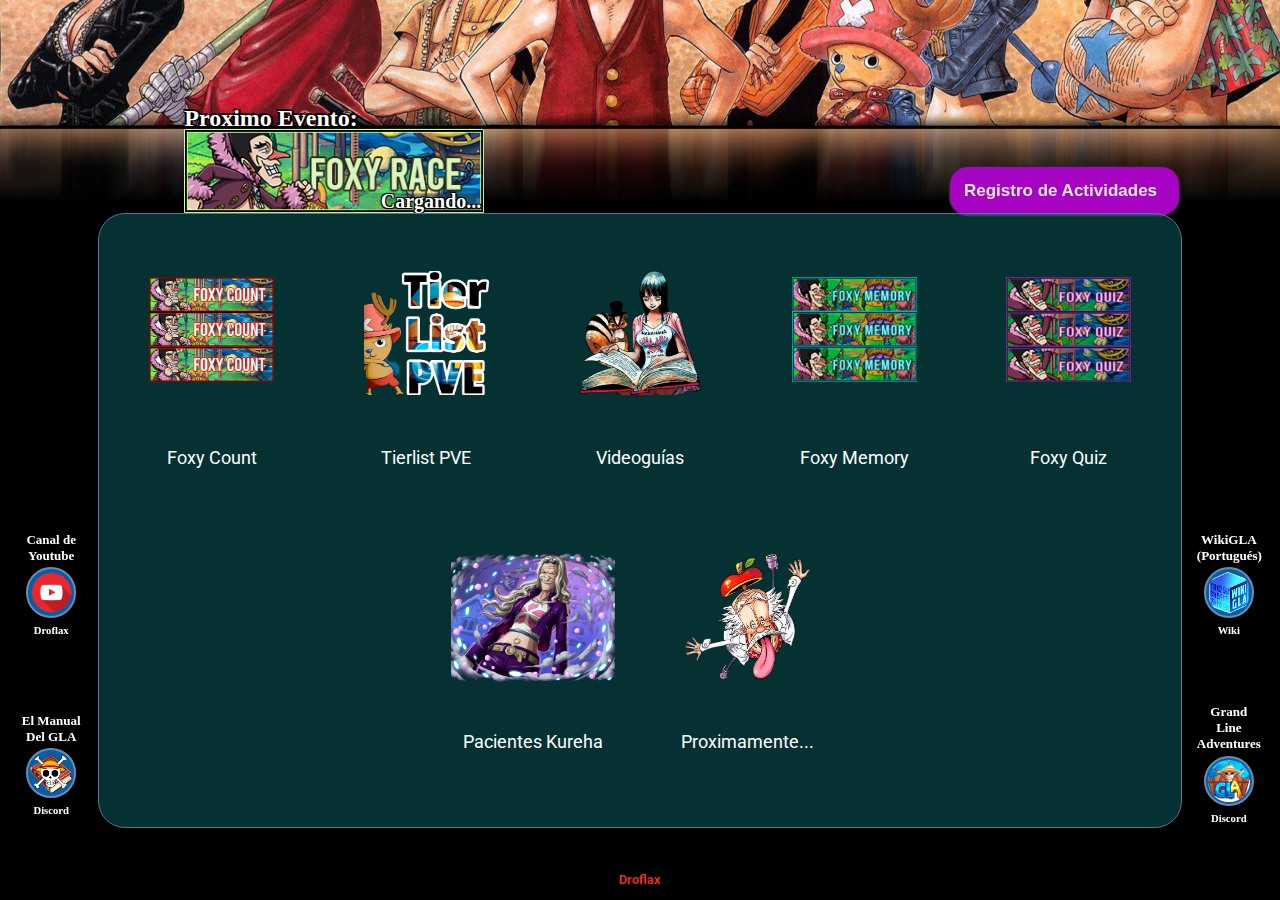
==== commit 97d3ce5b: "Nuevo Foxy Quiz y Adaptación a 4k" ====
--- a/index.html
+++ b/index.html
@@ -6,7 +6,7 @@
     <meta name="viewport" content="width=device-width, initial-scale=1.0">
     <title>Foxy Count</title>
     <link rel="icon" href="Img/ico.ico" type="image/x-icon">
-    <link rel="stylesheet" href="css/index.min.css?v=1.1">
+    <link rel="stylesheet" href="css/index.min.css?v=1.2">
     <link rel="stylesheet" href="https://fonts.googleapis.com/css2?family=Material+Symbols+Sharp:opsz,wght,FILL,GRAD@20..48,100..700,0..1,-50..200" />
 </head>
 
@@ -68,6 +68,9 @@
                 <a class="cont" id="foxymemory" href="foxymemory.html">
                     <p class="title">Foxy Memory</p>
                 </a>
+                <a class="cont" id="foxyquiz" href="foxyquiz.html">
+                    <p class="title">Foxy Quiz</p>
+                </a>
                 <a class="cont" id="kureha" href="kureha.html">
                     <p class="title">Pacientes Kureha</p>
                 </a>
--- a/css/index.min.css
+++ b/css/index.min.css
@@ -1 +1 @@
-@import url(https://fonts.googleapis.com/css2?family=Roboto:ital,wght@0,100;0,300;0,400;0,500;0,700;0,900;1,100;1,300;1,400;1,500;1,700;1,900&display=swap);@import url(https://cdnjs.cloudflare.com/ajax/libs/font-awesome/6.0.0-beta3/css/all.min.css);.background,.overlay{width:100%;display:flex}.delete-icon,.modal,.overlay{position:fixed}#add-account:hover,#add-new-account:hover,#btn-agregar-actividad:hover,#selected-icon:hover{filter:brightness(1.1)}.background,.cont{background-repeat:no-repeat}#image-gallery,.contEnlaces,.event-container,.modal-content,.title{text-align:center}.cont,.event-image,.event-title,.time-remaining{user-select:none}:root{--background:#03305e;--border:#5c7292;--foreground:#0a4d8b}body,html{width:100svw;height:100svh;margin:0}.background{background-color:#000;justify-content:center;align-items:center}#activity-details{position:fixed;right:0;width:40%;height:65%;border:2px solid #3f3327;background-color:#633b28;transition:transform .3s,opacity .3s;transform:translateX(100%);opacity:0;z-index:9999;border-radius:11px;top:20%;display:flex!important;flex-wrap:wrap;justify-content:space-between;padding:10px;gap:30px;overflow-y:auto;scrollbar-width:thin;scrollbar-color:#888 #f0f0f0}#activity-details::-webkit-scrollbar{width:4px}.delete-icon{cursor:pointer;translate:-27px -8px;font-size:1vw}.firma,.title{font-family:Roboto,sans-serif;font-size:.8rem}.delete-icon:hover{scale:1.1}#activity-details::-webkit-scrollbar-track{background:#f0f0f0}#activity-details::-webkit-scrollbar-thumb{background:#888;border-radius:3px}#activity-details::-webkit-scrollbar-thumb:hover{background:#555}.activity-item{margin-left:1vw;margin-top:1vw}.activity-item img:hover{cursor:pointer;filter:brightness(1.05)}.activity-item img{width:303px;height:100px;box-shadow:0 0 0 5px #0e0e0e}.account-item.selected{border:2px solid #3498db;box-shadow:inset 0 4px 6px rgba(0,0,0,.1);background-color:#967d61;transform:translateY(2px);transition:.3s}.modal.hidden{display:none}#btn-agregar-actividad{z-index:9999;position:absolute!important;right:9%;bottom:5%!important}.modal.slide-left{transform:translateX(-66.5%)}#activity-details.show{transform:translateX(-21.5%);opacity:1}.overlay{top:0;left:0;height:100%;background-color:rgba(0,0,0,.6);justify-content:center;align-items:center;z-index:1000}#image-gallery{padding:10px;background-color:#1196b4;border:1px solid #ccc;position:absolute;z-index:100000;width:70%;border-radius:50px}#add-account,#add-new-account,#btn-agregar-actividad{color:#f0f8ff;font-family:sans-serif;font-size:16px;font-weight:700;text-transform:uppercase;padding:14px 21px;cursor:pointer;border:0;margin-top:.5%;border-radius:50px;transition:.2s linear;-webkit-transition:.2s linear;-moz-transition:.2s linear;position:relative;bottom:0;background:#04a8bf;box-shadow:0 5px 0 #0491a5}#add-account:active,#add-new-account:active,#btn-agregar-actividad:active{bottom:-5px;box-shadow:0 0 0 #0491a5,inset 0 0 5px rgba(0,0,0,.4)}#image-gallery img:hover,#selected-icon:hover,.account-item:hover{box-shadow:inset 0 4px 6px rgba(0,0,0,.1);background-color:#967d6180}#selected-icon{width:140px;margin:3%}#account-name{font-size:18px}#selected-icon:hover{cursor:pointer;transition:.3s}#image-gallery img{border:2px solid transparent}#image-gallery img:hover{border-color:#007bff;transition:.1s}#select-icon-title{margin-bottom:-3px}.modal{display:none;z-index:9999;min-width:16vw;transition:transform .3s,opacity .3s;opacity:1;border:2px solid #3f3327;background-color:#633b28;max-width:38vw;border-radius:11px;top:41%;max-height:65vh;color:#f0f8ff}#account-list,.account-item,.cont,.contEnlaces,.enlaces,.header,.main,.search-bar{display:flex}.modal-registro .modal{min-width:14vw}.modal-content{padding:20px;border-radius:6px}.close,.close2{background-color:#ff7676;border:none;color:#fff;padding-block:0.4vw;padding-inline:0.6vw;border-radius:50%;cursor:pointer;position:absolute;right:-3%;top:-3%;box-shadow:0 0 0 3px #ffa9a9}.close2:hover,.close:hover{scale:1.05;cursor:pointer;filter:brightness(.9)}.close i,.close2 i{font-size:1.4vw}#account-list{margin-top:10px;flex-direction:row;flex-wrap:wrap;justify-content:space-around;width:27vw}.account-item{align-items:center;cursor:pointer;justify-content:space-between;margin-bottom:20px;width:12vw}.account-item:hover{transition:.3s}#registro-actividad{display:inline-block;border-radius:18px;background-color:#b803d9;border:none;color:#fff;font-size:17px;padding:19px;width:241px;transition:.5s;cursor:pointer;margin:5px;position:absolute;right:8%;top:19%;font-weight:600;text-align:left;filter:brightness(.9);box-shadow:0 0 0 1.5px #2d2c2c}#registro-actividad:hover{filter:brightness(1.1);cursor:pointer}#registro-actividad:after{content:'\00bb';position:absolute;opacity:0;top:32%;right:-20px;transition:.5s}#registro-actividad:hover:after{opacity:1;right:9px}.account-item img{width:100px}.ticket-icon{margin-left:auto;cursor:pointer}.trash-icon{cursor:pointer;margin-left:8px}.cont{margin-block:2vh;flex-direction:column;align-items:center;background-position:center;justify-content:flex-end;height:26vh;width:12.8vw;background-size:76%;margin-inline:0.7vw;margin:2%;background-position-y:33%}.cont:hover{transform:scale(1.05);cursor:pointer}.contEnlaces:hover,.firma:hover{transform:scale(1.1)}.search-bar{flex-wrap:wrap;align-items:center;justify-content:center;gap:10px}.cont p{font-size:1.4rem}.main{background-color:#0c818760;width:83%;height:67%;margin-bottom:-11%;margin-right:0;border:1px solid var(--border);border-radius:3vh;flex-direction:column;padding:0 10px 10px;gap:10px;z-index:999}.header{position:absolute;height:88%;width:100%;top:-22.2%;z-index:99;align-items:center;flex-direction:column}.header img{max-width:100%;max-height:100%;object-fit:fill}.title{color:#fff;margin:0}.firma{position:fixed;color:#eb2929;bottom:0;width:100%;text-align-last:center;font-weight:bolder;cursor:pointer}.event-title,.time-remaining{color:#fff;position:absolute}#foxycount{background-image:url('../Img/main/MainImages/foxycount.png')}#foxymemory{background-image:url('../Img/main/MainImages/foxymemory.png')}#tierlist{background-image:url('../Img/main/MainImages/tierlist.png')}#guia{background-image:url('../Img/main/MainImages/guia.png')}#kureha{background-image:url('../Img/main/MainImages/kureha.png');background-size:118%}#futuro{background-image:url('../Img/main/MainImages/futuro.png')}.enlaces{bottom:4%;width:5%;height:52%;z-index:999;flex-direction:column-reverse;position:absolute}.izq{left:1.5%}.der{right:1.5%}.contEnlaces{position:relative;left:0;margin:18% 2% 2%;height:32%;width:75%;filter:brightness(1.2);flex-direction:column;align-items:center;justify-content:center;align-self:center}.contEnlaces:hover{cursor:pointer}.contEnlaces h2{color:#faebd7;font-size:.85em;margin-bottom:21%;width:5vw}.contEnlaces img{width:90%;height:90%;margin:-13% -8% -8%;border:2px solid #5c7292;padding:4%;border-radius:100%;background-color:#007effa1}.contEnlaces p{color:#faebd7;font-weight:700;font-size:.9em;margin-top:15%}a{text-decoration:none}.background{background-image:url('../Img/main/header.jpg');background-size:100%;background-position-y:-178%;height:100%}.event-container{position:absolute;display:flex;left:14.5%;top:17.9%}.event-image{max-width:300px;height:84.38px}.time-remaining{bottom:0;font-size:20px;font-weight:700;border-radius:5px;right:3px;text-shadow:1px 1px 0 #000,-1px -1px 0 #000,1px -1px 0 #000,-1px 1px 0 #000}.event-title{top:-44px;text-shadow:2px 1px 0 #000,-2px -2px 0 #000,2px -1px 0 #000,-1px 1px 0 #000}[type=checkbox]{width:2rem;height:2rem;color:#1e90ff;vertical-align:middle;-webkit-appearance:none;background:#fff;border:0;outline:0;flex-grow:0;border-radius:50%;transition:background .3s;cursor:pointer;translate:6px -47px}[type=checkbox]::before{content:"";color:transparent;display:block;width:inherit;height:inherit;border-radius:inherit;border:0;background-color:transparent;background-size:contain;box-shadow:inset 0 0 0 1px #ccd3d8}[type=checkbox]:checked{background-color:currentcolor}[type=checkbox]:checked::before{box-shadow:none;background-image:url("data:image/svg+xml,%3Csvg xmlns='http://www.w3.org/2000/svg' width='24' height='24' viewBox='0 0 24 24'%3E %3Cpath d='M15.88 8.29L10 14.17l-1.88-1.88a.996.996 0 1 0-1.41 1.41l2.59 2.59c.39.39 1.02.39 1.41 0L17.3 9.7a.996.996 0 0 0 0-1.41c-.39-.39-1.03-.39-1.42 0z' fill='%23fff'/%3E %3C/svg%3E")}[type=checkbox]:hover{filter:brightness(1.15)}@media screen and (max-width:1366px){#activity-details,.modal{background-color:#633b28;transition:transform .3s,opacity .3s;z-index:9999}.contEnlaces{font-size:.74rem;height:33%;width:75%}.background{background-size:100%;background-position-y:-77%}.enlaces{height:32%;margin-bottom:4%;justify-content:space-between}.cont{margin:1.9%}.cont p{font-size:1.1rem}.event-container{left:14.4%;top:14.3%}#registro-actividad{display:inline-block;border-radius:18px;background-color:#b803d9;border:none;color:#fff;font-size:17px;padding:14px;width:229px;transition:.5s;cursor:pointer;margin:5px;position:absolute;right:7.5%;top:18%;font-weight:600;text-align:left;filter:brightness(.9);box-shadow:0 0 0 1.5px #2d2c2c}#registro-actividad:after{content:'\00bb';position:absolute;opacity:0;top:29%;right:-20px;transition:.5s}#registro-actividad:hover:after{opacity:1;right:5px}#account-list{margin-top:10px;display:flex;flex-direction:row;flex-wrap:wrap;justify-content:space-between;width:32vw}.modal.slide-left{transform:translateX(-86.5%)}.account-item{display:flex;align-items:center;cursor:pointer;justify-content:space-between;margin-bottom:20px;width:15.5vw}.modal{display:none;position:fixed;min-width:16vw;opacity:1;border:2px solid #3f3327;max-width:38vw;border-radius:11px;top:38%;max-height:65vh;color:#f0f8ff}#image-gallery{padding:10px;background-color:#1196b4;border:1px solid #ccc;position:absolute;z-index:100000;width:70%;height:75%;overflow:auto;text-align:center;border-radius:50px}.close,.close2{background-color:#ff7676;border:none;color:#fff;padding-block:0.4vw;padding-inline:0.7vw;border-radius:50%;cursor:pointer;position:absolute;right:-4%;top:-6%;box-shadow:0 0 0 3px #ffa9a9}.close i,.close2 i{font-size:1.8vw}#activity-details{position:fixed;right:0;width:55%;height:65%;border:2px solid #3f3327;transform:translateX(100%);opacity:0;border-radius:20px;top:18%;display:flex!important;flex-wrap:wrap;justify-content:space-between;padding:10px;gap:30px;overflow-y:auto;scrollbar-width:thin;scrollbar-color:#888 #f0f0f0}#activity-details.show{transform:translateX(-5.5%);opacity:1}#btn-agregar-actividad{z-index:9999;position:absolute!important;right:3.5%;bottom:5%!important}.contEnlaces h2{color:#faebd7;font-size:1.1em;margin-bottom:21%}.contEnlaces img{width:89%;height:9vh;margin:-13% -8% 0;border:2px solid #5c7292;padding:4%;border-radius:100%;background-color:#007effa1}.delete-icon{cursor:pointer;position:fixed;translate:-26px -7px;font-size:1.4vw}}@media (max-width:768px){#activity-details,#image-gallery{padding:10px;height:65%;position:fixed}.enlaces{margin-bottom:3%;justify-content:space-between;flex-direction:row;position:absolute;height:23%;width:47%;max-width:48%}.der{right:1%}.izq{left:1%}.header img{max-width:none;max-height:none}.main{width:100%;height:43%;margin-bottom:-12%;margin-right:0;border:1px solid var(--border);border-radius:unset;display:flex;flex-direction:column;padding:5px;gap:10px;z-index:999}.cont{height:146%;width:27%;background-position-y:12%;background-size:78%}.cont p{font-size:.83rem}.background{background-size:250%;background-position-y:-17%;background-position-x:50%}.contEnlaces{width:42%;font-size:.54rem;height:44%}.contEnlaces h2{width:unset}.event-container{justify-content:center;left:unset;top:12.3%}#registro-actividad{display:inline-block;border-radius:18px;background-color:#b803d9;border:none;color:#fff;font-size:14px;padding:15px;width:191px;transition:.5s;cursor:pointer;margin:5px;position:absolute;right:24%;top:23.1%;font-weight:600;text-align:left;filter:brightness(.9);box-shadow:0 0 0 1.5px #2d2c2c}.modal{max-width:72vw;border-radius:20px;top:33%;max-height:75vh}.close,.close2{padding-block:1.4vw;padding-inline:2.4vw;right:-5%;top:-5%}#account-list{margin-top:10px;display:flex;flex-direction:column;flex-wrap:wrap;width:59vw;align-content:space-between;justify-content:space-around}.account-item{display:flex;align-items:center;cursor:pointer;justify-content:space-between;margin-bottom:20px;width:58vw}.modal.slide-left{transform:translateX(-140%)}#activity-details.show{transform:translateX(-2%);opacity:1}#activity-details{right:0;width:90%;border:2px solid #3f3327;background-color:#633b28;transition:transform .3s,opacity .3s;transform:translateX(100%);opacity:0;z-index:9999;border-radius:20px;top:20%;display:flex!important;flex-wrap:wrap;justify-content:space-between;gap:30px;overflow-y:auto;scrollbar-width:thin;scrollbar-color:#888 #f0f0f0}.close i,.close2 i{font-size:6.4vw}.modal.slide-left .close{transform:translate(89vw,-14vh);scale:1.2}#image-gallery{background-color:#1196b4;border:1px solid #ccc;z-index:100000;width:83%;text-align:center;border-radius:50px;overflow:auto}#image-gallery img{width:61px!important}.delete-icon{cursor:pointer;position:fixed;translate:-28px -6px;font-size:5.4vw}}@media only screen and (min-width:1280px) and (max-width:1280px) and (min-height:1024px) and (max-height:1024px){.background,.cont{background-size:100%}.enlaces{height:25%;margin-bottom:3%;justify-content:space-between}.delete-icon{cursor:pointer;position:fixed;translate:-27px 70px;font-size:1.4vw}.background{background-position-y:-29%;background-image:linear-gradient(rgb(0 0 0 / 12%),rgb(0 0 0 / 57%)),url(../Img/main/header.jpg)}.main{margin-bottom:-17%;justify-content:center}#registro-actividad{top:20.8%}.event-container{left:9.4%;top:17.9%}.cont{background-position-y:45%}.modal.slide-left{transform:translateX(-89.5%)}#activity-details.show{transform:translateX(-5.5%);opacity:1}#activity-details{width:55%;height:65%;justify-content:center;top:14%}.close i,.close2 i{font-size:3vw}.activity-item img{width:275px;height:90px;box-shadow:0 0 0 5px #0e0e0e}.close,.close2{background-color:#ff7676;border:none;color:#fff;padding-block:0.4vw;padding-inline:0.9vw;border-radius:50%;cursor:pointer;position:absolute;right:-5%;top:-6%;box-shadow:0 0 0 3px #ffa9a9}.modal{z-index:9999;min-width:26vw;transition:transform .3s,opacity .3s;opacity:1;border:2px solid #3f3327;background-color:#633b28;max-width:32.5vw;border-radius:20px;top:29%;max-height:65vh;color:#f0f8ff}#account-list{margin-top:10px;display:flex;flex-direction:row;flex-wrap:wrap;justify-content:center;width:30vw}#image-gallery img{width:100px}#select-icon-title{margin-bottom:-3px;font-size:1.6vw}#selected-icon{width:180px;margin:3%}#modal-title{font-size:2.2vw}#account-name{font-size:22px}.account-item{display:flex;align-items:center;cursor:pointer;justify-content:space-between;margin-bottom:20px;width:25.5vw}#image-gallery{border-radius:unset}.contEnlaces h2{width:6vw}}+@import url(https://fonts.googleapis.com/css2?family=Roboto:ital,wght@0,100;0,300;0,400;0,500;0,700;0,900;1,100;1,300;1,400;1,500;1,700;1,900&display=swap);@import url(https://cdnjs.cloudflare.com/ajax/libs/font-awesome/6.0.0-beta3/css/all.min.css);.background,.overlay{width:100%;display:flex}.delete-icon,.modal,.overlay{position:fixed}#add-account:hover,#add-new-account:hover,#btn-agregar-actividad:hover,#selected-icon:hover{filter:brightness(1.1)}.background,.cont{background-repeat:no-repeat}#image-gallery,.contEnlaces,.event-container,.modal-content,.title{text-align:center}.cont,.event-image,.event-title,.time-remaining{user-select:none}:root{--background:#03305e;--border:#5c7292;--foreground:#0a4d8b}body,html{width:100svw;height:100svh;margin:0}.background{background-color:#000;justify-content:center;align-items:center}#activity-details{position:fixed;right:0;width:40%;height:65%;border:2px solid #3f3327;background-color:#633b28;transition:transform .3s,opacity .3s;transform:translateX(100%);opacity:0;z-index:9999;border-radius:11px;top:20%;display:flex!important;flex-wrap:wrap;justify-content:space-between;padding:10px;gap:30px;overflow-y:auto;scrollbar-width:thin;scrollbar-color:#888 #f0f0f0}#activity-details::-webkit-scrollbar{width:4px}.delete-icon{cursor:pointer;translate:-27px -8px;font-size:1vw}.firma,.title{font-family:Roboto,sans-serif;font-size:.8rem}.delete-icon:hover{scale:1.1}#activity-details::-webkit-scrollbar-track{background:#f0f0f0}#activity-details::-webkit-scrollbar-thumb{background:#888;border-radius:3px}#activity-details::-webkit-scrollbar-thumb:hover{background:#555}.activity-item{margin-left:1vw;margin-top:1vw}.activity-item img:hover{cursor:pointer;filter:brightness(1.05)}.activity-item img{width:303px;height:100px;box-shadow:0 0 0 5px #0e0e0e}.account-item.selected{border:2px solid #3498db;box-shadow:inset 0 4px 6px rgba(0,0,0,.1);background-color:#967d61;transform:translateY(2px);transition:.3s}.modal.hidden{display:none}#btn-agregar-actividad{z-index:9999;position:absolute!important;right:9%;bottom:5%!important}.modal.slide-left{transform:translateX(-66.5%)}#activity-details.show{transform:translateX(-21.5%);opacity:1}.overlay{top:0;left:0;height:100%;background-color:rgba(0,0,0,.6);justify-content:center;align-items:center;z-index:1000}#image-gallery{padding:10px;background-color:#1196b4;border:1px solid #ccc;position:absolute;z-index:100000;width:70%;border-radius:50px}#add-account,#add-new-account,#btn-agregar-actividad{color:#f0f8ff;font-family:sans-serif;font-size:16px;font-weight:700;text-transform:uppercase;padding:14px 21px;cursor:pointer;border:0;margin-top:.5%;border-radius:50px;transition:.2s linear;-webkit-transition:.2s linear;-moz-transition:.2s linear;position:relative;bottom:0;background:#04a8bf;box-shadow:0 5px 0 #0491a5}#add-account:active,#add-new-account:active,#btn-agregar-actividad:active{bottom:-5px;box-shadow:0 0 0 #0491a5,inset 0 0 5px rgba(0,0,0,.4)}#image-gallery img:hover,#selected-icon:hover,.account-item:hover{box-shadow:inset 0 4px 6px rgba(0,0,0,.1);background-color:#967d6180}#selected-icon{width:140px;margin:3%}#account-name{font-size:18px}#selected-icon:hover{cursor:pointer;transition:.3s}#image-gallery img{width:90px;border:2px solid transparent}#image-gallery img:hover{border-color:#007bff;transition:.1s}#select-icon-title{margin-bottom:-3px}.modal{display:none;z-index:9999;min-width:16vw;transition:transform .3s,opacity .3s;opacity:1;border:2px solid #3f3327;background-color:#633b28;max-width:38vw;border-radius:11px;top:41%;max-height:65vh;color:#f0f8ff}#account-list,.account-item,.cont,.contEnlaces,.enlaces,.header,.main,.search-bar{display:flex}.modal-registro .modal{min-width:14vw}.modal-content{padding:20px;border-radius:6px}.close,.close2{background-color:#ff7676;border:none;color:#fff;padding-block:0.4vw;padding-inline:0.6vw;border-radius:50%;cursor:pointer;position:absolute;right:-3%;top:-3%;box-shadow:0 0 0 3px #ffa9a9}.close2:hover,.close:hover{scale:1.05;cursor:pointer;filter:brightness(.9)}.close i,.close2 i{font-size:1.4vw}#account-list{margin-top:10px;flex-direction:row;flex-wrap:wrap;justify-content:space-around;width:27vw}.account-item{align-items:center;cursor:pointer;justify-content:space-between;margin-bottom:20px;width:12vw}.account-item:hover{transition:.3s}#registro-actividad{display:inline-block;border-radius:18px;background-color:#b803d9;border:none;color:#fff;font-size:17px;padding:19px;width:241px;transition:.5s;cursor:pointer;margin:5px;position:absolute;right:8%;top:19%;font-weight:600;text-align:left;filter:brightness(.9);box-shadow:0 0 0 1.5px #2d2c2c}#registro-actividad:hover{filter:brightness(1.1);cursor:pointer}#registro-actividad:after{content:'\00bb';position:absolute;opacity:0;top:32%;right:-20px;transition:.5s}#registro-actividad:hover:after{opacity:1;right:9px}.account-item img{width:100px}.ticket-icon{margin-left:auto;cursor:pointer}.trash-icon{cursor:pointer;margin-left:8px}.cont{margin-block:2vh;flex-direction:column;align-items:center;background-position:center;justify-content:flex-end;height:26vh;width:12.8vw;background-size:76%;margin-inline:0.7vw;margin:2%;background-position-y:33%}.cont:hover{transform:scale(1.05);cursor:pointer}.contEnlaces:hover,.firma:hover{transform:scale(1.1)}.search-bar{flex-wrap:wrap;align-items:center;justify-content:center;gap:10px}.cont p{font-size:1.4rem}.main{background-color:#0c818760;width:83%;height:67%;margin-bottom:-11%;margin-right:0;border:1px solid var(--border);border-radius:3vh;flex-direction:column;padding:0 10px 10px;gap:10px;z-index:999}.header{position:absolute;height:88%;width:100%;top:-22.2%;z-index:99;align-items:center;flex-direction:column}.header img{max-width:100%;max-height:100%;object-fit:fill}.title{color:#fff;margin:0}.firma{position:fixed;color:#eb2929;bottom:0;width:100%;text-align-last:center;font-weight:bolder;cursor:pointer}.event-title,.time-remaining{color:#fff;position:absolute}#foxycount{background-image:url('../Img/main/MainImages/foxycount.png')}#foxymemory{background-image:url('../Img/main/MainImages/foxymemory.png')}#foxyquiz{background-image:url('../Img/main/MainImages/foxyquiz.png')}#tierlist{background-image:url('../Img/main/MainImages/tierlist.png')}#guia{background-image:url('../Img/main/MainImages/guia.png')}#kureha{background-image:url('../Img/main/MainImages/kureha.png');background-size:118%}#futuro{background-image:url('../Img/main/MainImages/futuro.png')}.enlaces{bottom:4%;width:5%;height:52%;z-index:999;flex-direction:column-reverse;position:absolute}.izq{left:1.5%}.der{right:1.5%}.contEnlaces{position:relative;left:0;margin:18% 2% 2%;height:32%;width:75%;filter:brightness(1.2);flex-direction:column;align-items:center;justify-content:center;align-self:center}.contEnlaces:hover{cursor:pointer}.contEnlaces h2{color:#faebd7;font-size:.85em;margin-bottom:21%;width:5vw}.contEnlaces img{width:90%;height:90%;margin:-13% -8% -8%;border:2px solid #5c7292;padding:4%;border-radius:100%;background-color:#007effa1}.contEnlaces p{color:#faebd7;font-weight:700;font-size:.9em;margin-top:15%}a{text-decoration:none}.background{background-image:url('../Img/main/header.jpg');background-size:100%;background-position-y:-178%;height:100%}.event-container{position:absolute;display:flex;left:14.5%;top:17.9%}.event-image{max-width:300px;height:84.38px}.time-remaining{bottom:0;font-size:20px;font-weight:700;border-radius:5px;right:3px;text-shadow:1px 1px 0 #000,-1px -1px 0 #000,1px -1px 0 #000,-1px 1px 0 #000}.event-title{top:-44px;text-shadow:2px 1px 0 #000,-2px -2px 0 #000,2px -1px 0 #000,-1px 1px 0 #000}[type=checkbox]{width:2rem;height:2rem;color:#1e90ff;vertical-align:middle;-webkit-appearance:none;background:#fff;border:0;outline:0;flex-grow:0;border-radius:50%;transition:background .3s;cursor:pointer;translate:6px -47px}[type=checkbox]::before{content:"";color:transparent;display:block;width:inherit;height:inherit;border-radius:inherit;border:0;background-color:transparent;background-size:contain;box-shadow:inset 0 0 0 1px #ccd3d8}[type=checkbox]:checked{background-color:currentcolor}[type=checkbox]:checked::before{box-shadow:none;background-image:url("data:image/svg+xml,%3Csvg xmlns='http://www.w3.org/2000/svg' width='24' height='24' viewBox='0 0 24 24'%3E %3Cpath d='M15.88 8.29L10 14.17l-1.88-1.88a.996.996 0 1 0-1.41 1.41l2.59 2.59c.39.39 1.02.39 1.41 0L17.3 9.7a.996.996 0 0 0 0-1.41c-.39-.39-1.03-.39-1.42 0z' fill='%23fff'/%3E %3C/svg%3E")}[type=checkbox]:hover{filter:brightness(1.15)}@media screen and (max-width:1366px){#activity-details,.modal{background-color:#633b28;transition:transform .3s,opacity .3s;z-index:9999}.contEnlaces{font-size:.74rem;height:33%;width:75%}.background{background-size:100%;background-position-y:-77%}.enlaces{height:32%;margin-bottom:4%;justify-content:space-between}.cont{margin:1.9%}.cont p{font-size:1.1rem}.event-container{left:14.4%;top:14.3%}#registro-actividad{display:inline-block;border-radius:18px;background-color:#b803d9;border:none;color:#fff;font-size:17px;padding:14px;width:229px;transition:.5s;cursor:pointer;margin:5px;position:absolute;right:7.5%;top:18%;font-weight:600;text-align:left;filter:brightness(.9);box-shadow:0 0 0 1.5px #2d2c2c}#registro-actividad:after{content:'\00bb';position:absolute;opacity:0;top:29%;right:-20px;transition:.5s}#registro-actividad:hover:after{opacity:1;right:5px}#account-list{margin-top:10px;display:flex;flex-direction:row;flex-wrap:wrap;justify-content:space-between;width:32vw}.modal.slide-left{transform:translateX(-86.5%)}.account-item{display:flex;align-items:center;cursor:pointer;justify-content:space-between;margin-bottom:20px;width:15.5vw}.modal{display:none;position:fixed;min-width:16vw;opacity:1;border:2px solid #3f3327;max-width:38vw;border-radius:11px;top:38%;max-height:65vh;color:#f0f8ff}#image-gallery{padding:10px;background-color:#1196b4;border:1px solid #ccc;position:absolute;z-index:100000;width:70%;height:75%;overflow:auto;text-align:center;border-radius:50px}.close,.close2{background-color:#ff7676;border:none;color:#fff;padding-block:0.4vw;padding-inline:0.7vw;border-radius:50%;cursor:pointer;position:absolute;right:-4%;top:-6%;box-shadow:0 0 0 3px #ffa9a9}.close i,.close2 i{font-size:1.8vw}#activity-details{position:fixed;right:0;width:55%;height:65%;border:2px solid #3f3327;transform:translateX(100%);opacity:0;border-radius:20px;top:18%;display:flex!important;flex-wrap:wrap;justify-content:space-between;padding:10px;gap:30px;overflow-y:auto;scrollbar-width:thin;scrollbar-color:#888 #f0f0f0}#activity-details.show{transform:translateX(-5.5%);opacity:1}#btn-agregar-actividad{z-index:9999;position:absolute!important;right:3.5%;bottom:5%!important}.contEnlaces h2{color:#faebd7;font-size:1.1em;margin-bottom:21%}.contEnlaces img{width:89%;height:9vh;margin:-13% -8% 0;border:2px solid #5c7292;padding:4%;border-radius:100%;background-color:#007effa1}.delete-icon{cursor:pointer;position:fixed;translate:-26px -7px;font-size:1.4vw}}@media (max-width:768px){#activity-details,#image-gallery{padding:10px;height:65%;position:fixed}.enlaces{margin-bottom:3%;justify-content:space-between;flex-direction:row;position:absolute;height:23%;width:47%;max-width:48%}.der{right:1%}.izq{left:1%}.header img{max-width:none;max-height:none}.main{width:100%;height:43%;margin-bottom:-12%;margin-right:0;border:1px solid var(--border);border-radius:unset;display:flex;flex-direction:column;padding:5px;gap:10px;z-index:999}.cont{height:146%;width:27%;background-position-y:12%;background-size:78%}.cont p{font-size:.83rem}.background{background-size:250%;background-position-y:-17%;background-position-x:50%}.contEnlaces{width:42%;font-size:.54rem;height:44%}.contEnlaces h2{width:unset}.event-container{justify-content:center;left:unset;top:12.3%}#registro-actividad{display:inline-block;border-radius:18px;background-color:#b803d9;border:none;color:#fff;font-size:14px;padding:15px;width:191px;transition:.5s;cursor:pointer;margin:5px;position:absolute;right:24%;top:23.1%;font-weight:600;text-align:left;filter:brightness(.9);box-shadow:0 0 0 1.5px #2d2c2c}.modal{max-width:72vw;border-radius:20px;top:33%;max-height:75vh}.close,.close2{padding-block:1.4vw;padding-inline:2.4vw;right:-5%;top:-5%}#account-list{margin-top:10px;display:flex;flex-direction:column;flex-wrap:wrap;width:59vw;align-content:space-between;justify-content:space-around}.account-item{display:flex;align-items:center;cursor:pointer;justify-content:space-between;margin-bottom:20px;width:58vw}.modal.slide-left{transform:translateX(-140%)}#activity-details.show{transform:translateX(-2%);opacity:1}#activity-details{right:0;width:90%;border:2px solid #3f3327;background-color:#633b28;transition:transform .3s,opacity .3s;transform:translateX(100%);opacity:0;z-index:9999;border-radius:20px;top:20%;display:flex!important;flex-wrap:wrap;justify-content:space-between;gap:30px;overflow-y:auto;scrollbar-width:thin;scrollbar-color:#888 #f0f0f0}.close i,.close2 i{font-size:6.4vw}.modal.slide-left .close{transform:translate(89vw,-14vh);scale:1.2}#image-gallery{background-color:#1196b4;border:1px solid #ccc;z-index:100000;width:83%;text-align:center;border-radius:50px;overflow:auto}#image-gallery img{width:61px!important}.delete-icon{cursor:pointer;position:fixed;translate:-28px -6px;font-size:5.4vw}}@media only screen and (min-width:1280px) and (max-width:1280px) and (min-height:1024px) and (max-height:1024px){.background,.cont{background-size:100%}.enlaces{height:25%;margin-bottom:3%;justify-content:space-between}.delete-icon{cursor:pointer;position:fixed;translate:-27px 70px;font-size:1.4vw}.background{background-position-y:-29%;background-image:linear-gradient(rgb(0 0 0 / 12%),rgb(0 0 0 / 57%)),url(../Img/main/header.jpg)}.main{margin-bottom:-17%;justify-content:center}#registro-actividad{top:20.8%}.event-container{left:9.4%;top:17.9%}.cont{background-position-y:45%}.modal.slide-left{transform:translateX(-89.5%)}#activity-details.show{transform:translateX(-5.5%);opacity:1}#activity-details{width:55%;height:65%;justify-content:center;top:14%}.close i,.close2 i{font-size:3vw}.activity-item img{width:275px;height:90px;box-shadow:0 0 0 5px #0e0e0e}.close,.close2{background-color:#ff7676;border:none;color:#fff;padding-block:0.4vw;padding-inline:0.9vw;border-radius:50%;cursor:pointer;position:absolute;right:-5%;top:-6%;box-shadow:0 0 0 3px #ffa9a9}.modal{z-index:9999;min-width:26vw;transition:transform .3s,opacity .3s;opacity:1;border:2px solid #3f3327;background-color:#633b28;max-width:32.5vw;border-radius:20px;top:29%;max-height:65vh;color:#f0f8ff}#account-list{margin-top:10px;display:flex;flex-direction:row;flex-wrap:wrap;justify-content:center;width:30vw}#image-gallery img{width:100px}#select-icon-title{margin-bottom:-3px;font-size:1.6vw}#selected-icon{width:180px;margin:3%}#modal-title{font-size:2.2vw}#account-name{font-size:22px}.account-item{display:flex;align-items:center;cursor:pointer;justify-content:space-between;margin-bottom:20px;width:25.5vw}#image-gallery{border-radius:unset}.contEnlaces h2{width:6vw}}@media (min-width:2560px){.firma{position:fixed;color:#eb2929;font-family:Roboto,sans-serif;bottom:0;width:5%;left:47%;text-align-last:center;font-size:.9vw;font-weight:900;cursor:pointer}.background{background-position-y:-77%}.event-container{top:19.6%;scale:2.1}#registro-actividad{scale:2.1;right:11.3%;top:20.5%;transition:unset}.enlaces{bottom:13%;width:5%;height:38%;scale:1.4;display:flex;z-index:999;flex-direction:column-reverse;position:absolute}.contEnlaces h2{color:#faebd7;font-size:.65vw;margin-bottom:21%;width:5vw}.contEnlaces p{color:#faebd7;font-weight:700;font-size:.6vw;margin-top:15%}.cont p{font-size:1.25vw}#registro-actividad:after{transition:unset;top:31%}#modal-title{font-size:1.5vw;margin-top:.6vw}#add-account,#add-new-account,#btn-agregar-actividad{font-size:.8vw;padding:31px 41px}#account-name{font-size:1.2vw}#select-icon-title{margin-bottom:-3px;font-size:1vw}#selected-icon{width:300px!important;margin-bottom:4%}#image-gallery img{width:228px;border:2px solid transparent}.modal{border-radius:50px}#image-gallery{padding:10px;background-color:#1196b4;border:1px solid #ccc;position:absolute;z-index:100000;width:80%;text-align:center;border-radius:50px}.modal-content{padding:50px}.account-item{margin-bottom:2vw;width:12vw;font-size:1vw}.account-item img{width:165px}.activity-item img{width:640px;height:200px;box-shadow:0 0 0 5px #0e0e0e}[type=checkbox]{width:3rem;height:3rem;translate:25px -95px}.delete-icon{cursor:pointer;position:fixed;translate:-30px -8px;font-size:1.05vw}#activity-details{padding-right:50px;border-radius:1vw}#activity-details.show{transform:translateX(-19.5%);opacity:1}}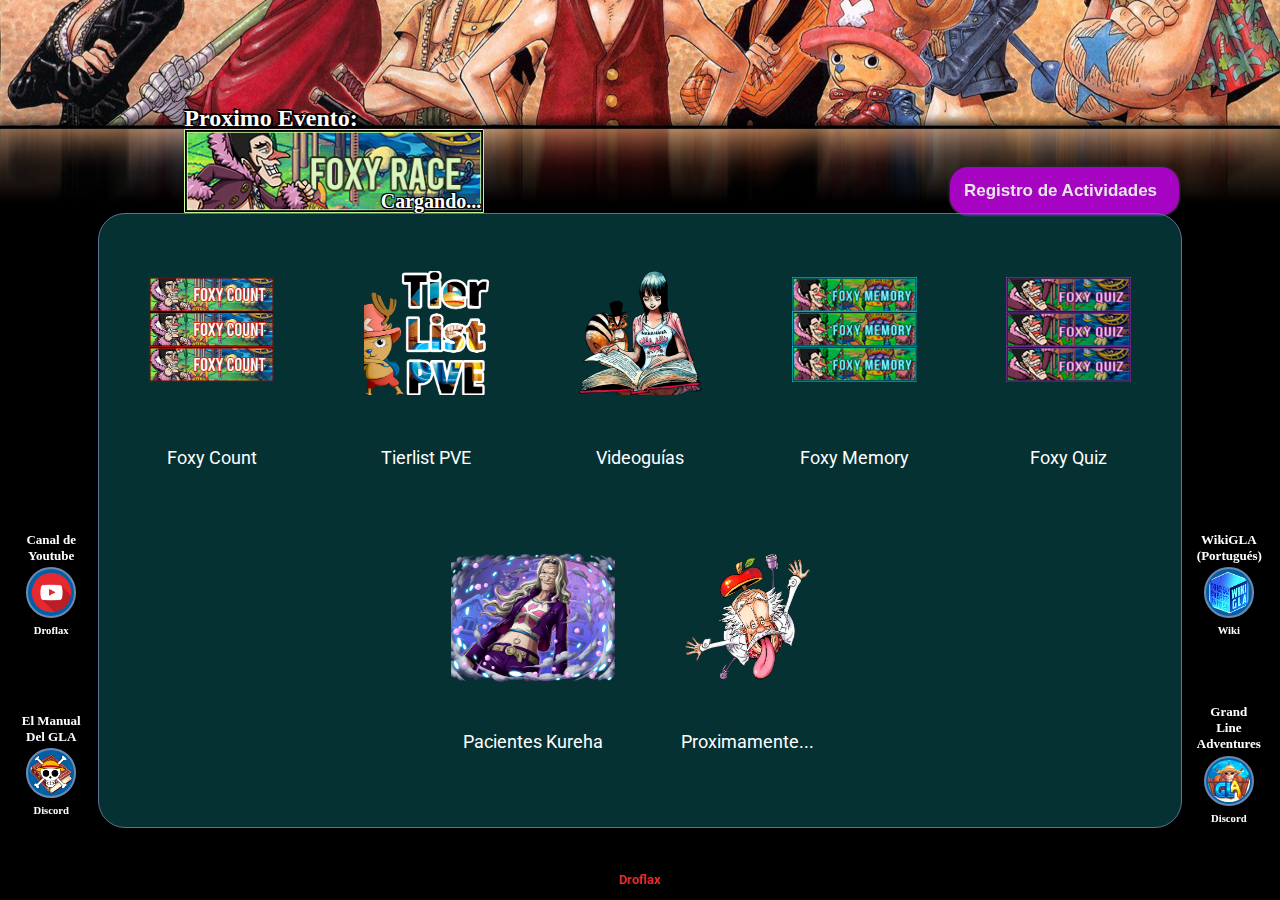
==== commit 2c4d111c: "update 4 files and create 3 files" ====
--- a/index.html
+++ b/index.html
@@ -6,7 +6,7 @@
     <meta name="viewport" content="width=device-width, initial-scale=1.0">
     <title>Foxy Count</title>
     <link rel="icon" href="Img/ico.ico" type="image/x-icon">
-    <link rel="stylesheet" href="css/index.min.css?v=1.2">
+    <link rel="stylesheet" href="css/index.min.css?v=1.3">
     <link rel="stylesheet" href="https://fonts.googleapis.com/css2?family=Material+Symbols+Sharp:opsz,wght,FILL,GRAD@20..48,100..700,0..1,-50..200" />
 </head>
 
@@ -48,9 +48,87 @@
         </div>
         <div id="image-gallery" style="display: none;"></div>
 
+        <!-- Modal Diamantes-->
+        <div id="modal-diamantes" class="modal" role="dialog" aria-labelledby="modal-title" aria-hidden="true">
+            <button class="close3"><i class="fa-solid fa-xmark"></i></button>
+            <div id="diamante-icons">
+                <div class="personaje-diamante" id="kuma">
+                    <img id="diamante-icon" src="Img/count/Medals/Kuma.png">
+                    <p id="contador">0/5</p>
+                    <p id="diamante-title">Kuma</p>
+                </div>
+                <div class="personaje-diamante" id="boa">
+                    <img id="diamante-icon" src="Img/count/Medals/Hancock.png">
+                    <p id="contador">0/5</p>
+                    <p id="diamante-title">Boa Hancock</p>
+                </div>
+                <div class="personaje-diamante" id="kizaru">
+                    <img id="diamante-icon" src="Img/count/Medals/Kizaru.png">
+                    <p id="contador">0/5</p>
+                    <p id="diamante-title">Kizaru</p>
+                </div>
+                <div class="personaje-diamante" id="doflamingo">
+                    <img id="diamante-icon" src="Img/count/Medals/Doflamingo.png">
+                    <p id="contador">0/5</p>
+                    <p id="diamante-title">Doflamingo</p>
+                </div>
+                <div class="personaje-diamante" id="mihawk">
+                    <img id="diamante-icon" src="Img/count/Medals/Mihawk.png">
+                    <p id="contador">0/5</p>
+                    <p id="diamante-title">Mihawk</p>
+                </div>
+                <div class="personaje-diamante" id="ivankov">
+                    <img id="diamante-icon" src="Img/count/Medals/Ivankov.png">
+                    <p id="contador">0/5</p>
+                    <p id="diamante-title">Ivankov</p>
+                </div>
+                <div class="personaje-diamante" id="enel">
+                    <img id="diamante-icon" src="Img/count/Medals/Enel.png">
+                    <p id="contador">0/5</p>
+                    <p id="diamante-title">Enel</p>
+                </div>
+                <div class="personaje-diamante" id="jinbe">
+                    <img id="diamante-icon" src="Img/count/Medals/Jinbe.png">
+                    <p id="contador">0/5</p>
+                    <p id="diamante-title">Jinbe</p>
+                </div>
+                <div class="personaje-diamante" id="barbanegra">
+                    <img id="diamante-icon" src="Img/count/Medals/Barbanegra.png">
+                    <p id="contador">0/5</p>
+                    <p id="diamante-title">Barba Negra</p>
+                </div>
+                <div class="personaje-diamante" id="shanks">
+                    <img id="diamante-icon" src="Img/count/Medals/Shanks.png">
+                    <p id="contador">0/5</p>
+                    <p id="diamante-title">Shanks</p>
+                </div>
+            </div>
+            <div id="oros-icons">
+                <div id="personaje-oros">
+                    <img id="oros-icon" src="Img/count/Medals/NoCategory.png">
+                    <p id="contador-medallas">0/540</p>
+                    <p id="oros-title">Random</p>
+                    <div class="range">
+                        <span class="material-symbols-sharp">expand_circle_down</span>
+                        <span class="material-symbols-sharp">expand_circle_up</span>
+                    </div>
+                    <div class="tier">
+                        <img id="star" src="Img/main/stargold.png">
+                        <img id="star" src="Img/main/stargold.png">
+                        <img id="star" src="Img/main/stargold.png">
+                        <img id="star" src="Img/main/stargold.png">
+                        <img id="star" src="Img/main/stargold.png">
+                    </div>
+                </div>
+                
+            </div>
+        </div>
+
+
         <!-- Espacio para mostrar detalles de la cuenta seleccionada -->
         <div id="activity-details"></div>
         <button id="btn-agregar-actividad" style="display: none;">Agregar Actividad</button>
+        <button id="btn-pj-diamante" style="display: none;">Desbloqueo PJ Diamante</button>
 
         
 
@@ -109,4 +187,5 @@
     </a>
 </body>
 <script src="js/index.min.js"></script>
+<script src="js/chars.min.js"></script>
 </html>--- a/css/index.min.css
+++ b/css/index.min.css
@@ -1 +1 @@
-@import url(https://fonts.googleapis.com/css2?family=Roboto:ital,wght@0,100;0,300;0,400;0,500;0,700;0,900;1,100;1,300;1,400;1,500;1,700;1,900&display=swap);@import url(https://cdnjs.cloudflare.com/ajax/libs/font-awesome/6.0.0-beta3/css/all.min.css);.background,.overlay{width:100%;display:flex}.delete-icon,.modal,.overlay{position:fixed}#add-account:hover,#add-new-account:hover,#btn-agregar-actividad:hover,#selected-icon:hover{filter:brightness(1.1)}.background,.cont{background-repeat:no-repeat}#image-gallery,.contEnlaces,.event-container,.modal-content,.title{text-align:center}.cont,.event-image,.event-title,.time-remaining{user-select:none}:root{--background:#03305e;--border:#5c7292;--foreground:#0a4d8b}body,html{width:100svw;height:100svh;margin:0}.background{background-color:#000;justify-content:center;align-items:center}#activity-details{position:fixed;right:0;width:40%;height:65%;border:2px solid #3f3327;background-color:#633b28;transition:transform .3s,opacity .3s;transform:translateX(100%);opacity:0;z-index:9999;border-radius:11px;top:20%;display:flex!important;flex-wrap:wrap;justify-content:space-between;padding:10px;gap:30px;overflow-y:auto;scrollbar-width:thin;scrollbar-color:#888 #f0f0f0}#activity-details::-webkit-scrollbar{width:4px}.delete-icon{cursor:pointer;translate:-27px -8px;font-size:1vw}.firma,.title{font-family:Roboto,sans-serif;font-size:.8rem}.delete-icon:hover{scale:1.1}#activity-details::-webkit-scrollbar-track{background:#f0f0f0}#activity-details::-webkit-scrollbar-thumb{background:#888;border-radius:3px}#activity-details::-webkit-scrollbar-thumb:hover{background:#555}.activity-item{margin-left:1vw;margin-top:1vw}.activity-item img:hover{cursor:pointer;filter:brightness(1.05)}.activity-item img{width:303px;height:100px;box-shadow:0 0 0 5px #0e0e0e}.account-item.selected{border:2px solid #3498db;box-shadow:inset 0 4px 6px rgba(0,0,0,.1);background-color:#967d61;transform:translateY(2px);transition:.3s}.modal.hidden{display:none}#btn-agregar-actividad{z-index:9999;position:absolute!important;right:9%;bottom:5%!important}.modal.slide-left{transform:translateX(-66.5%)}#activity-details.show{transform:translateX(-21.5%);opacity:1}.overlay{top:0;left:0;height:100%;background-color:rgba(0,0,0,.6);justify-content:center;align-items:center;z-index:1000}#image-gallery{padding:10px;background-color:#1196b4;border:1px solid #ccc;position:absolute;z-index:100000;width:70%;border-radius:50px}#add-account,#add-new-account,#btn-agregar-actividad{color:#f0f8ff;font-family:sans-serif;font-size:16px;font-weight:700;text-transform:uppercase;padding:14px 21px;cursor:pointer;border:0;margin-top:.5%;border-radius:50px;transition:.2s linear;-webkit-transition:.2s linear;-moz-transition:.2s linear;position:relative;bottom:0;background:#04a8bf;box-shadow:0 5px 0 #0491a5}#add-account:active,#add-new-account:active,#btn-agregar-actividad:active{bottom:-5px;box-shadow:0 0 0 #0491a5,inset 0 0 5px rgba(0,0,0,.4)}#image-gallery img:hover,#selected-icon:hover,.account-item:hover{box-shadow:inset 0 4px 6px rgba(0,0,0,.1);background-color:#967d6180}#selected-icon{width:140px;margin:3%}#account-name{font-size:18px}#selected-icon:hover{cursor:pointer;transition:.3s}#image-gallery img{width:90px;border:2px solid transparent}#image-gallery img:hover{border-color:#007bff;transition:.1s}#select-icon-title{margin-bottom:-3px}.modal{display:none;z-index:9999;min-width:16vw;transition:transform .3s,opacity .3s;opacity:1;border:2px solid #3f3327;background-color:#633b28;max-width:38vw;border-radius:11px;top:41%;max-height:65vh;color:#f0f8ff}#account-list,.account-item,.cont,.contEnlaces,.enlaces,.header,.main,.search-bar{display:flex}.modal-registro .modal{min-width:14vw}.modal-content{padding:20px;border-radius:6px}.close,.close2{background-color:#ff7676;border:none;color:#fff;padding-block:0.4vw;padding-inline:0.6vw;border-radius:50%;cursor:pointer;position:absolute;right:-3%;top:-3%;box-shadow:0 0 0 3px #ffa9a9}.close2:hover,.close:hover{scale:1.05;cursor:pointer;filter:brightness(.9)}.close i,.close2 i{font-size:1.4vw}#account-list{margin-top:10px;flex-direction:row;flex-wrap:wrap;justify-content:space-around;width:27vw}.account-item{align-items:center;cursor:pointer;justify-content:space-between;margin-bottom:20px;width:12vw}.account-item:hover{transition:.3s}#registro-actividad{display:inline-block;border-radius:18px;background-color:#b803d9;border:none;color:#fff;font-size:17px;padding:19px;width:241px;transition:.5s;cursor:pointer;margin:5px;position:absolute;right:8%;top:19%;font-weight:600;text-align:left;filter:brightness(.9);box-shadow:0 0 0 1.5px #2d2c2c}#registro-actividad:hover{filter:brightness(1.1);cursor:pointer}#registro-actividad:after{content:'\00bb';position:absolute;opacity:0;top:32%;right:-20px;transition:.5s}#registro-actividad:hover:after{opacity:1;right:9px}.account-item img{width:100px}.ticket-icon{margin-left:auto;cursor:pointer}.trash-icon{cursor:pointer;margin-left:8px}.cont{margin-block:2vh;flex-direction:column;align-items:center;background-position:center;justify-content:flex-end;height:26vh;width:12.8vw;background-size:76%;margin-inline:0.7vw;margin:2%;background-position-y:33%}.cont:hover{transform:scale(1.05);cursor:pointer}.contEnlaces:hover,.firma:hover{transform:scale(1.1)}.search-bar{flex-wrap:wrap;align-items:center;justify-content:center;gap:10px}.cont p{font-size:1.4rem}.main{background-color:#0c818760;width:83%;height:67%;margin-bottom:-11%;margin-right:0;border:1px solid var(--border);border-radius:3vh;flex-direction:column;padding:0 10px 10px;gap:10px;z-index:999}.header{position:absolute;height:88%;width:100%;top:-22.2%;z-index:99;align-items:center;flex-direction:column}.header img{max-width:100%;max-height:100%;object-fit:fill}.title{color:#fff;margin:0}.firma{position:fixed;color:#eb2929;bottom:0;width:100%;text-align-last:center;font-weight:bolder;cursor:pointer}.event-title,.time-remaining{color:#fff;position:absolute}#foxycount{background-image:url('../Img/main/MainImages/foxycount.png')}#foxymemory{background-image:url('../Img/main/MainImages/foxymemory.png')}#foxyquiz{background-image:url('../Img/main/MainImages/foxyquiz.png')}#tierlist{background-image:url('../Img/main/MainImages/tierlist.png')}#guia{background-image:url('../Img/main/MainImages/guia.png')}#kureha{background-image:url('../Img/main/MainImages/kureha.png');background-size:118%}#futuro{background-image:url('../Img/main/MainImages/futuro.png')}.enlaces{bottom:4%;width:5%;height:52%;z-index:999;flex-direction:column-reverse;position:absolute}.izq{left:1.5%}.der{right:1.5%}.contEnlaces{position:relative;left:0;margin:18% 2% 2%;height:32%;width:75%;filter:brightness(1.2);flex-direction:column;align-items:center;justify-content:center;align-self:center}.contEnlaces:hover{cursor:pointer}.contEnlaces h2{color:#faebd7;font-size:.85em;margin-bottom:21%;width:5vw}.contEnlaces img{width:90%;height:90%;margin:-13% -8% -8%;border:2px solid #5c7292;padding:4%;border-radius:100%;background-color:#007effa1}.contEnlaces p{color:#faebd7;font-weight:700;font-size:.9em;margin-top:15%}a{text-decoration:none}.background{background-image:url('../Img/main/header.jpg');background-size:100%;background-position-y:-178%;height:100%}.event-container{position:absolute;display:flex;left:14.5%;top:17.9%}.event-image{max-width:300px;height:84.38px}.time-remaining{bottom:0;font-size:20px;font-weight:700;border-radius:5px;right:3px;text-shadow:1px 1px 0 #000,-1px -1px 0 #000,1px -1px 0 #000,-1px 1px 0 #000}.event-title{top:-44px;text-shadow:2px 1px 0 #000,-2px -2px 0 #000,2px -1px 0 #000,-1px 1px 0 #000}[type=checkbox]{width:2rem;height:2rem;color:#1e90ff;vertical-align:middle;-webkit-appearance:none;background:#fff;border:0;outline:0;flex-grow:0;border-radius:50%;transition:background .3s;cursor:pointer;translate:6px -47px}[type=checkbox]::before{content:"";color:transparent;display:block;width:inherit;height:inherit;border-radius:inherit;border:0;background-color:transparent;background-size:contain;box-shadow:inset 0 0 0 1px #ccd3d8}[type=checkbox]:checked{background-color:currentcolor}[type=checkbox]:checked::before{box-shadow:none;background-image:url("data:image/svg+xml,%3Csvg xmlns='http://www.w3.org/2000/svg' width='24' height='24' viewBox='0 0 24 24'%3E %3Cpath d='M15.88 8.29L10 14.17l-1.88-1.88a.996.996 0 1 0-1.41 1.41l2.59 2.59c.39.39 1.02.39 1.41 0L17.3 9.7a.996.996 0 0 0 0-1.41c-.39-.39-1.03-.39-1.42 0z' fill='%23fff'/%3E %3C/svg%3E")}[type=checkbox]:hover{filter:brightness(1.15)}@media screen and (max-width:1366px){#activity-details,.modal{background-color:#633b28;transition:transform .3s,opacity .3s;z-index:9999}.contEnlaces{font-size:.74rem;height:33%;width:75%}.background{background-size:100%;background-position-y:-77%}.enlaces{height:32%;margin-bottom:4%;justify-content:space-between}.cont{margin:1.9%}.cont p{font-size:1.1rem}.event-container{left:14.4%;top:14.3%}#registro-actividad{display:inline-block;border-radius:18px;background-color:#b803d9;border:none;color:#fff;font-size:17px;padding:14px;width:229px;transition:.5s;cursor:pointer;margin:5px;position:absolute;right:7.5%;top:18%;font-weight:600;text-align:left;filter:brightness(.9);box-shadow:0 0 0 1.5px #2d2c2c}#registro-actividad:after{content:'\00bb';position:absolute;opacity:0;top:29%;right:-20px;transition:.5s}#registro-actividad:hover:after{opacity:1;right:5px}#account-list{margin-top:10px;display:flex;flex-direction:row;flex-wrap:wrap;justify-content:space-between;width:32vw}.modal.slide-left{transform:translateX(-86.5%)}.account-item{display:flex;align-items:center;cursor:pointer;justify-content:space-between;margin-bottom:20px;width:15.5vw}.modal{display:none;position:fixed;min-width:16vw;opacity:1;border:2px solid #3f3327;max-width:38vw;border-radius:11px;top:38%;max-height:65vh;color:#f0f8ff}#image-gallery{padding:10px;background-color:#1196b4;border:1px solid #ccc;position:absolute;z-index:100000;width:70%;height:75%;overflow:auto;text-align:center;border-radius:50px}.close,.close2{background-color:#ff7676;border:none;color:#fff;padding-block:0.4vw;padding-inline:0.7vw;border-radius:50%;cursor:pointer;position:absolute;right:-4%;top:-6%;box-shadow:0 0 0 3px #ffa9a9}.close i,.close2 i{font-size:1.8vw}#activity-details{position:fixed;right:0;width:55%;height:65%;border:2px solid #3f3327;transform:translateX(100%);opacity:0;border-radius:20px;top:18%;display:flex!important;flex-wrap:wrap;justify-content:space-between;padding:10px;gap:30px;overflow-y:auto;scrollbar-width:thin;scrollbar-color:#888 #f0f0f0}#activity-details.show{transform:translateX(-5.5%);opacity:1}#btn-agregar-actividad{z-index:9999;position:absolute!important;right:3.5%;bottom:5%!important}.contEnlaces h2{color:#faebd7;font-size:1.1em;margin-bottom:21%}.contEnlaces img{width:89%;height:9vh;margin:-13% -8% 0;border:2px solid #5c7292;padding:4%;border-radius:100%;background-color:#007effa1}.delete-icon{cursor:pointer;position:fixed;translate:-26px -7px;font-size:1.4vw}}@media (max-width:768px){#activity-details,#image-gallery{padding:10px;height:65%;position:fixed}.enlaces{margin-bottom:3%;justify-content:space-between;flex-direction:row;position:absolute;height:23%;width:47%;max-width:48%}.der{right:1%}.izq{left:1%}.header img{max-width:none;max-height:none}.main{width:100%;height:43%;margin-bottom:-12%;margin-right:0;border:1px solid var(--border);border-radius:unset;display:flex;flex-direction:column;padding:5px;gap:10px;z-index:999}.cont{height:146%;width:27%;background-position-y:12%;background-size:78%}.cont p{font-size:.83rem}.background{background-size:250%;background-position-y:-17%;background-position-x:50%}.contEnlaces{width:42%;font-size:.54rem;height:44%}.contEnlaces h2{width:unset}.event-container{justify-content:center;left:unset;top:12.3%}#registro-actividad{display:inline-block;border-radius:18px;background-color:#b803d9;border:none;color:#fff;font-size:14px;padding:15px;width:191px;transition:.5s;cursor:pointer;margin:5px;position:absolute;right:24%;top:23.1%;font-weight:600;text-align:left;filter:brightness(.9);box-shadow:0 0 0 1.5px #2d2c2c}.modal{max-width:72vw;border-radius:20px;top:33%;max-height:75vh}.close,.close2{padding-block:1.4vw;padding-inline:2.4vw;right:-5%;top:-5%}#account-list{margin-top:10px;display:flex;flex-direction:column;flex-wrap:wrap;width:59vw;align-content:space-between;justify-content:space-around}.account-item{display:flex;align-items:center;cursor:pointer;justify-content:space-between;margin-bottom:20px;width:58vw}.modal.slide-left{transform:translateX(-140%)}#activity-details.show{transform:translateX(-2%);opacity:1}#activity-details{right:0;width:90%;border:2px solid #3f3327;background-color:#633b28;transition:transform .3s,opacity .3s;transform:translateX(100%);opacity:0;z-index:9999;border-radius:20px;top:20%;display:flex!important;flex-wrap:wrap;justify-content:space-between;gap:30px;overflow-y:auto;scrollbar-width:thin;scrollbar-color:#888 #f0f0f0}.close i,.close2 i{font-size:6.4vw}.modal.slide-left .close{transform:translate(89vw,-14vh);scale:1.2}#image-gallery{background-color:#1196b4;border:1px solid #ccc;z-index:100000;width:83%;text-align:center;border-radius:50px;overflow:auto}#image-gallery img{width:61px!important}.delete-icon{cursor:pointer;position:fixed;translate:-28px -6px;font-size:5.4vw}}@media only screen and (min-width:1280px) and (max-width:1280px) and (min-height:1024px) and (max-height:1024px){.background,.cont{background-size:100%}.enlaces{height:25%;margin-bottom:3%;justify-content:space-between}.delete-icon{cursor:pointer;position:fixed;translate:-27px 70px;font-size:1.4vw}.background{background-position-y:-29%;background-image:linear-gradient(rgb(0 0 0 / 12%),rgb(0 0 0 / 57%)),url(../Img/main/header.jpg)}.main{margin-bottom:-17%;justify-content:center}#registro-actividad{top:20.8%}.event-container{left:9.4%;top:17.9%}.cont{background-position-y:45%}.modal.slide-left{transform:translateX(-89.5%)}#activity-details.show{transform:translateX(-5.5%);opacity:1}#activity-details{width:55%;height:65%;justify-content:center;top:14%}.close i,.close2 i{font-size:3vw}.activity-item img{width:275px;height:90px;box-shadow:0 0 0 5px #0e0e0e}.close,.close2{background-color:#ff7676;border:none;color:#fff;padding-block:0.4vw;padding-inline:0.9vw;border-radius:50%;cursor:pointer;position:absolute;right:-5%;top:-6%;box-shadow:0 0 0 3px #ffa9a9}.modal{z-index:9999;min-width:26vw;transition:transform .3s,opacity .3s;opacity:1;border:2px solid #3f3327;background-color:#633b28;max-width:32.5vw;border-radius:20px;top:29%;max-height:65vh;color:#f0f8ff}#account-list{margin-top:10px;display:flex;flex-direction:row;flex-wrap:wrap;justify-content:center;width:30vw}#image-gallery img{width:100px}#select-icon-title{margin-bottom:-3px;font-size:1.6vw}#selected-icon{width:180px;margin:3%}#modal-title{font-size:2.2vw}#account-name{font-size:22px}.account-item{display:flex;align-items:center;cursor:pointer;justify-content:space-between;margin-bottom:20px;width:25.5vw}#image-gallery{border-radius:unset}.contEnlaces h2{width:6vw}}@media (min-width:2560px){.firma{position:fixed;color:#eb2929;font-family:Roboto,sans-serif;bottom:0;width:5%;left:47%;text-align-last:center;font-size:.9vw;font-weight:900;cursor:pointer}.background{background-position-y:-77%}.event-container{top:19.6%;scale:2.1}#registro-actividad{scale:2.1;right:11.3%;top:20.5%;transition:unset}.enlaces{bottom:13%;width:5%;height:38%;scale:1.4;display:flex;z-index:999;flex-direction:column-reverse;position:absolute}.contEnlaces h2{color:#faebd7;font-size:.65vw;margin-bottom:21%;width:5vw}.contEnlaces p{color:#faebd7;font-weight:700;font-size:.6vw;margin-top:15%}.cont p{font-size:1.25vw}#registro-actividad:after{transition:unset;top:31%}#modal-title{font-size:1.5vw;margin-top:.6vw}#add-account,#add-new-account,#btn-agregar-actividad{font-size:.8vw;padding:31px 41px}#account-name{font-size:1.2vw}#select-icon-title{margin-bottom:-3px;font-size:1vw}#selected-icon{width:300px!important;margin-bottom:4%}#image-gallery img{width:228px;border:2px solid transparent}.modal{border-radius:50px}#image-gallery{padding:10px;background-color:#1196b4;border:1px solid #ccc;position:absolute;z-index:100000;width:80%;text-align:center;border-radius:50px}.modal-content{padding:50px}.account-item{margin-bottom:2vw;width:12vw;font-size:1vw}.account-item img{width:165px}.activity-item img{width:640px;height:200px;box-shadow:0 0 0 5px #0e0e0e}[type=checkbox]{width:3rem;height:3rem;translate:25px -95px}.delete-icon{cursor:pointer;position:fixed;translate:-30px -8px;font-size:1.05vw}#activity-details{padding-right:50px;border-radius:1vw}#activity-details.show{transform:translateX(-19.5%);opacity:1}}+@import url(https://fonts.googleapis.com/css2?family=Roboto:ital,wght@0,100;0,300;0,400;0,500;0,700;0,900;1,100;1,300;1,400;1,500;1,700;1,900&display=swap);@import url(https://cdnjs.cloudflare.com/ajax/libs/font-awesome/6.0.0-beta3/css/all.min.css);#activity-details,#modal-diamantes{position:fixed;background-color:#633b28;transition:transform .3s,opacity .3s;opacity:0;top:20%;display:flex!important;gap:30px;padding:10px}p#contador,p.contador-medallas{inset-area:center;position:absolute}#btn-agregar-actividad,#btn-pj-diamante{z-index:9999;position:absolute!important}#add-account:hover,#add-new-account:hover,#btn-agregar-actividad:hover,#btn-pj-diamante:hover,#selected-icon:hover{filter:brightness(1.1)}.firma,p#contador{font-weight:bolder}.background,.cont{background-repeat:no-repeat}#oros-title,#star,.cont,.event-image,.event-title,.range span,.time-remaining,p#contador{user-select:none}:root{--background:#03305e;--border:#5c7292;--foreground:#0a4d8b}body,html{width:100svw;height:100svh;margin:0}.background{background-color:#000;width:100%;display:flex;justify-content:center;align-items:center}#activity-details{right:0;width:40%;height:65%;border:2px solid #3f3327;transform:translateX(100%);z-index:9999;border-radius:11px;flex-wrap:wrap;justify-content:space-between;overflow-y:auto;scrollbar-width:thin;scrollbar-color:#888 #f0f0f0}#modal-diamantes{left:0;width:80%;height:80%;border:2px solid #3f3327;transform:translateY(100%);inset-area:center;z-index:9999;border-radius:11px;flex-wrap:wrap;max-width:unset;max-height:unset;flex-direction:row}.bordeCont{border:1px solid #fff;border-radius:1vw;background-color:#0d66b9}.contador-left,p#contador,p.contador-medallas{background-color:rgba(0,0,0,.75);text-align:center}#modal-diamantes.show{transform:translateY(-11%);opacity:1}.personaje-diamante{width:6.3vw;position:relative;height:7.709vw}.delete-icon,.modal,.overlay{position:fixed}#personaje-oros{width:5.5vw;position:relative;margin:.4vw;padding-inline:0.35vw;height:7.709vw;margin-block:0.3vw}div#oros-icons{width:80%;display:flex;flex-wrap:wrap;flex-direction:row;justify-content:center;max-height:-webkit-fill-available;overflow-y:auto;align-content:flex-start}#oros-icons::-webkit-scrollbar{width:8px}#oros-icons::-webkit-scrollbar-thumb{background-color:#888;border-radius:4px}#oros-icons::-webkit-scrollbar-thumb:hover{background-color:#555}#diamante-icons{width:16%;border-right:2px solid #bc8f8f;display:flex;flex-wrap:wrap}#diamante-title,#oros-title{text-align:center;margin-block:0}p#contador{bottom:-22%;font-size:1.2vw;width:2vw;border-radius:.5vw}.contador-container{display:flex;align-items:center;justify-content:center}.contador-left{width:25px;z-index:9999;color:#fff;font-size:.8vw;place-self:center;border:1px solid #fff;border-radius:.3vw}.contador-left[type=number]::-webkit-inner-spin-button,.contador-left[type=number]::-webkit-outer-spin-button{-webkit-appearance:none;margin:0}.contador-left[type=number]{-moz-appearance:textfield}p.contador-medallas{bottom:-47%;font-size:.9vw;font-weight:bolder;width:3.7vw;border-radius:.5vw}.range span{cursor:pointer}.personaje-diamante:hover{scale:1.05;cursor:pointer}#activity-details::-webkit-scrollbar{width:4px}.delete-icon{cursor:pointer;translate:-27px -8px;font-size:1vw}.firma,.title{font-family:Roboto,sans-serif;font-size:.8rem}.delete-icon:hover{scale:1.1}#activity-details::-webkit-scrollbar-track{background:#f0f0f0}#activity-details::-webkit-scrollbar-thumb{background:#888;border-radius:3px}#activity-details::-webkit-scrollbar-thumb:hover{background:#555}.activity-item{margin-left:1vw;margin-top:1vw}.activity-item img:hover{cursor:pointer;filter:brightness(1.05)}.activity-item img{width:303px;height:100px;box-shadow:0 0 0 5px #0e0e0e}.account-item.selected{border:2px solid #3498db;box-shadow:inset 0 4px 6px rgba(0,0,0,.1);background-color:#967d61;transform:translateY(2px);transition:.3s}.modal.hidden{display:none}#btn-agregar-actividad{right:9%;bottom:5%!important}#btn-pj-diamante{left:77%;top:11.7%!important;height:3vw}.modal.slide-left{transform:translateX(-66.5%)}.modal.slide-ultraleft{transform:translateX(-235%)}#activity-details.show{transform:translateX(-21.5%);opacity:1}.overlay{top:0;left:0;width:100%;height:100%;background-color:rgba(0,0,0,.6);display:flex;justify-content:center;align-items:center;z-index:1000}.close3{right:-1%!important}#image-gallery{padding:10px;background-color:#1196b4;border:1px solid #ccc;position:absolute;z-index:100000;width:70%;text-align:center;border-radius:50px}#add-account,#add-new-account,#btn-agregar-actividad,#btn-pj-diamante{color:#f0f8ff;font-family:sans-serif;font-size:16px;font-weight:700;text-transform:uppercase;padding:14px 21px;cursor:pointer;border:0;margin-top:.5%;border-radius:50px;transition:.2s linear;-webkit-transition:.2s linear;-moz-transition:.2s linear;position:relative;bottom:0;background:#04a8bf;box-shadow:0 5px 0 #0491a5}#add-account:active,#add-new-account:active,#btn-agregar-actividad:active,#btn-pj-diamante:active{bottom:-5px;box-shadow:0 0 0 #0491a5,inset 0 0 5px rgba(0,0,0,.4)}#image-gallery img:hover,#selected-icon:hover,.account-item:hover{box-shadow:inset 0 4px 6px rgba(0,0,0,.1);background-color:#967d6180}#selected-icon{width:140px;margin:3%}#account-name{font-size:18px}#selected-icon:hover{cursor:pointer;transition:.3s}#image-gallery img{width:90px;border:2px solid transparent}#image-gallery img:hover{border-color:#007bff;transition:.1s}#select-icon-title{margin-bottom:-3px}.modal{display:none;z-index:9999;min-width:16vw;transition:transform .3s,opacity .3s;opacity:1;border:2px solid #3f3327;background-color:#633b28;max-width:38vw;border-radius:11px;top:41%;max-height:65vh;color:#f0f8ff}#account-list,.account-item,.cont,.contEnlaces,.enlaces,.header,.main,.range,.search-bar,.tier{display:flex}.modal-registro .modal{min-width:14vw}.modal-content{padding:20px;text-align:center;border-radius:6px}.close,.close2,.close3{background-color:#ff7676;border:none;color:#fff;padding-block:0.4vw;padding-inline:0.6vw;border-radius:50%;cursor:pointer;position:absolute;right:-3%;top:-3%;box-shadow:0 0 0 3px #ffa9a9}.close2:hover,.close3:hover,.close:hover{scale:1.05;cursor:pointer;filter:brightness(.9)}.close i,.close2 i,.close3 i{font-size:1.4vw}#account-list{margin-top:10px;flex-direction:row;flex-wrap:wrap;justify-content:space-around;width:27vw}.account-item{align-items:center;cursor:pointer;justify-content:space-between;margin-bottom:20px;width:12vw}.account-item:hover{transition:.3s}#registro-actividad{display:inline-block;border-radius:18px;background-color:#b803d9;border:none;color:#fff;font-size:17px;padding:19px;width:241px;transition:.5s;cursor:pointer;margin:5px;position:absolute;right:8%;top:19%;font-weight:600;text-align:left;filter:brightness(.9);box-shadow:0 0 0 1.5px #2d2c2c}#registro-actividad:hover{filter:brightness(1.1);cursor:pointer}#registro-actividad:after{content:'\00bb';position:absolute;opacity:0;top:32%;right:-20px;transition:.5s}#registro-actividad:hover:after{opacity:1;right:9px}.account-item img{width:100px}.ticket-icon{margin-left:auto;cursor:pointer}.trash-icon{cursor:pointer;margin-left:8px}.cont{margin-block:2vh;flex-direction:column;align-items:center;background-position:center;justify-content:flex-end;height:26vh;width:12.8vw;background-size:76%;margin-inline:0.7vw;margin:2%;background-position-y:33%}.cont:hover{transform:scale(1.05);cursor:pointer}.contEnlaces:hover,.firma:hover{transform:scale(1.1)}.search-bar{flex-wrap:wrap;align-items:center;justify-content:center;gap:10px}.cont p{font-size:1.4rem}.main{background-color:#0c818760;width:83%;height:67%;margin-bottom:-11%;margin-right:0;border:1px solid var(--border);border-radius:3vh;flex-direction:column;padding:0 10px 10px;gap:10px;z-index:999}.header{position:absolute;height:88%;width:100%;top:-22.2%;z-index:99;align-items:center;flex-direction:column}.tier{justify-content:center}.range{position:absolute;position-area:center;bottom:-47%;width:-webkit-fill-available;justify-content:space-between}#star{width:1vw;height:1vw;margin-top:.1vw}.header img{max-width:100%;max-height:100%;object-fit:fill}.title{color:#fff;margin:0;text-align:center}.firma{position:fixed;color:#eb2929;bottom:0;width:100%;text-align-last:center;cursor:pointer}.event-title,.time-remaining{color:#fff;position:absolute}#foxycount{background-image:url('../Img/main/MainImages/foxycount.png')}#foxymemory{background-image:url('../Img/main/MainImages/foxymemory.png')}#foxyquiz{background-image:url('../Img/main/MainImages/foxyquiz.png')}#tierlist{background-image:url('../Img/main/MainImages/tierlist.png')}#guia{background-image:url('../Img/main/MainImages/guia.png')}#kureha{background-image:url('../Img/main/MainImages/kureha.png');background-size:118%}#futuro{background-image:url('../Img/main/MainImages/futuro.png')}.enlaces{bottom:4%;width:5%;height:52%;z-index:999;flex-direction:column-reverse;position:absolute}.izq{left:1.5%}.der{right:1.5%}.contEnlaces{position:relative;left:0;text-align:center;margin:18% 2% 2%;height:32%;width:75%;filter:brightness(1.2);flex-direction:column;align-items:center;justify-content:center;align-self:center}.contEnlaces:hover{cursor:pointer}.contEnlaces h2{color:#faebd7;font-size:.85em;margin-bottom:21%;width:5vw}.contEnlaces img{width:90%;height:90%;margin:-13% -8% -8%;border:2px solid #5c7292;padding:4%;border-radius:100%;background-color:#007effa1}.contEnlaces p{color:#faebd7;font-weight:700;font-size:.9em;margin-top:15%}a{text-decoration:none}.background{background-image:url('../Img/main/header.jpg');background-size:100%;background-position-y:-178%;height:100%}.event-container{position:absolute;display:flex;text-align:center;left:14.5%;top:17.9%}.event-image{max-width:300px;height:84.38px}.time-remaining{bottom:0;font-size:20px;font-weight:700;border-radius:5px;right:3px;text-shadow:1px 1px 0 #000,-1px -1px 0 #000,1px -1px 0 #000,-1px 1px 0 #000}.event-title{top:-44px;text-shadow:2px 1px 0 #000,-2px -2px 0 #000,2px -1px 0 #000,-1px 1px 0 #000}[type=checkbox]{width:2rem;height:2rem;color:#1e90ff;vertical-align:middle;-webkit-appearance:none;background:#fff;border:0;outline:0;flex-grow:0;border-radius:50%;transition:background .3s;cursor:pointer;translate:6px -47px}[type=checkbox]::before{content:"";color:transparent;display:block;width:inherit;height:inherit;border-radius:inherit;border:0;background-color:transparent;background-size:contain;box-shadow:inset 0 0 0 1px #ccd3d8}[type=checkbox]:checked{background-color:currentcolor}[type=checkbox]:checked::before{box-shadow:none;background-image:url("data:image/svg+xml,%3Csvg xmlns='http://www.w3.org/2000/svg' width='24' height='24' viewBox='0 0 24 24'%3E %3Cpath d='M15.88 8.29L10 14.17l-1.88-1.88a.996.996 0 1 0-1.41 1.41l2.59 2.59c.39.39 1.02.39 1.41 0L17.3 9.7a.996.996 0 0 0 0-1.41c-.39-.39-1.03-.39-1.42 0z' fill='%23fff'/%3E %3C/svg%3E")}[type=checkbox]:hover{filter:brightness(1.15)}@media screen and (max-width:1366px){#activity-details,.modal{background-color:#633b28;transition:transform .3s,opacity .3s;z-index:9999}.contEnlaces{font-size:.74rem;height:33%;width:75%}.background{background-size:100%;background-position-y:-77%}.enlaces{height:32%;margin-bottom:4%;justify-content:space-between}.cont{margin:1.9%}.cont p{font-size:1.1rem}.event-container{left:14.4%;top:14.3%}#registro-actividad{display:inline-block;border-radius:18px;background-color:#b803d9;border:none;color:#fff;font-size:17px;padding:14px;width:229px;transition:.5s;cursor:pointer;margin:5px;position:absolute;right:7.5%;top:18%;font-weight:600;text-align:left;filter:brightness(.9);box-shadow:0 0 0 1.5px #2d2c2c}#registro-actividad:after{content:'\00bb';position:absolute;opacity:0;top:29%;right:-20px;transition:.5s}#registro-actividad:hover:after{opacity:1;right:5px}#account-list{margin-top:10px;display:flex;flex-direction:row;flex-wrap:wrap;justify-content:space-between;width:32vw}.modal.slide-left{transform:translateX(-86.5%)}.account-item{display:flex;align-items:center;cursor:pointer;justify-content:space-between;margin-bottom:20px;width:15.5vw}.modal{display:none;position:fixed;min-width:16vw;opacity:1;border:2px solid #3f3327;max-width:38vw;border-radius:11px;top:38%;max-height:65vh;color:#f0f8ff}#image-gallery{padding:10px;background-color:#1196b4;border:1px solid #ccc;position:absolute;z-index:100000;width:70%;height:75%;overflow:auto;text-align:center;border-radius:50px}.close,.close2{background-color:#ff7676;border:none;color:#fff;padding-block:0.4vw;padding-inline:0.7vw;border-radius:50%;cursor:pointer;position:absolute;right:-4%;top:-6%;box-shadow:0 0 0 3px #ffa9a9}.close i,.close2 i{font-size:1.8vw}#activity-details{position:fixed;right:0;width:55%;height:65%;border:2px solid #3f3327;transform:translateX(100%);opacity:0;border-radius:20px;top:18%;display:flex!important;flex-wrap:wrap;justify-content:space-between;padding:10px;gap:30px;overflow-y:auto;scrollbar-width:thin;scrollbar-color:#888 #f0f0f0}#activity-details.show{transform:translateX(-5.5%);opacity:1}#btn-agregar-actividad{z-index:9999;position:absolute!important;right:3.5%;bottom:5%!important}.contEnlaces h2{color:#faebd7;font-size:1.1em;margin-bottom:21%}.contEnlaces img{width:89%;height:9vh;margin:-13% -8% 0;border:2px solid #5c7292;padding:4%;border-radius:100%;background-color:#007effa1}.delete-icon{cursor:pointer;position:fixed;translate:-26px -7px;font-size:1.4vw}}@media (max-width:768px){#activity-details,#image-gallery{padding:10px;height:65%;position:fixed}.enlaces{margin-bottom:3%;justify-content:space-between;flex-direction:row;position:absolute;height:23%;width:47%;max-width:48%}.der{right:1%}.izq{left:1%}.header img{max-width:none;max-height:none}.main{width:100%;height:43%;margin-bottom:-12%;margin-right:0;border:1px solid var(--border);border-radius:unset;display:flex;flex-direction:column;padding:5px;gap:10px;z-index:999}.cont{height:146%;width:27%;background-position-y:12%;background-size:78%}.cont p{font-size:.83rem}.background{background-size:250%;background-position-y:-17%;background-position-x:50%}.contEnlaces{width:42%;font-size:.54rem;height:44%}.contEnlaces h2{width:unset}.event-container{justify-content:center;left:unset;top:12.3%}#registro-actividad{display:inline-block;border-radius:18px;background-color:#b803d9;border:none;color:#fff;font-size:14px;padding:15px;width:191px;transition:.5s;cursor:pointer;margin:5px;position:absolute;right:24%;top:23.1%;font-weight:600;text-align:left;filter:brightness(.9);box-shadow:0 0 0 1.5px #2d2c2c}.modal{max-width:72vw;border-radius:20px;top:33%;max-height:75vh}.close,.close2{padding-block:1.4vw;padding-inline:2.4vw;right:-5%;top:-5%}#account-list{margin-top:10px;display:flex;flex-direction:column;flex-wrap:wrap;width:59vw;align-content:space-between;justify-content:space-around}.account-item{display:flex;align-items:center;cursor:pointer;justify-content:space-between;margin-bottom:20px;width:58vw}.modal.slide-left{transform:translateX(-140%)}#activity-details.show{transform:translateX(-2%);opacity:1}#activity-details{right:0;width:90%;border:2px solid #3f3327;background-color:#633b28;transition:transform .3s,opacity .3s;transform:translateX(100%);opacity:0;z-index:9999;border-radius:20px;top:20%;display:flex!important;flex-wrap:wrap;justify-content:space-between;gap:30px;overflow-y:auto;scrollbar-width:thin;scrollbar-color:#888 #f0f0f0}.close i,.close2 i{font-size:6.4vw}.modal.slide-left .close{transform:translate(89vw,-14vh);scale:1.2}#image-gallery{background-color:#1196b4;border:1px solid #ccc;z-index:100000;width:83%;text-align:center;border-radius:50px;overflow:auto}#image-gallery img{width:61px!important}.delete-icon{cursor:pointer;position:fixed;translate:-28px -6px;font-size:5.4vw}}@media only screen and (min-width:1280px) and (max-width:1280px) and (min-height:1024px) and (max-height:1024px){.background,.cont{background-size:100%}.enlaces{height:25%;margin-bottom:3%;justify-content:space-between}.delete-icon{cursor:pointer;position:fixed;translate:-27px 70px;font-size:1.4vw}.background{background-position-y:-29%;background-image:linear-gradient(rgb(0 0 0 / 12%),rgb(0 0 0 / 57%)),url(../Img/main/header.jpg)}.main{margin-bottom:-17%;justify-content:center}#registro-actividad{top:20.8%}.event-container{left:9.4%;top:17.9%}.cont{background-position-y:45%}.modal.slide-left{transform:translateX(-89.5%)}#activity-details.show{transform:translateX(-5.5%);opacity:1}#activity-details{width:55%;height:65%;justify-content:center;top:14%}.close i,.close2 i{font-size:3vw}.activity-item img{width:275px;height:90px;box-shadow:0 0 0 5px #0e0e0e}.close,.close2{background-color:#ff7676;border:none;color:#fff;padding-block:0.4vw;padding-inline:0.9vw;border-radius:50%;cursor:pointer;position:absolute;right:-5%;top:-6%;box-shadow:0 0 0 3px #ffa9a9}.modal{z-index:9999;min-width:26vw;transition:transform .3s,opacity .3s;opacity:1;border:2px solid #3f3327;background-color:#633b28;max-width:32.5vw;border-radius:20px;top:29%;max-height:65vh;color:#f0f8ff}#account-list{margin-top:10px;display:flex;flex-direction:row;flex-wrap:wrap;justify-content:center;width:30vw}#image-gallery img{width:100px}#select-icon-title{margin-bottom:-3px;font-size:1.6vw}#selected-icon{width:180px;margin:3%}#modal-title{font-size:2.2vw}#account-name{font-size:22px}.account-item{display:flex;align-items:center;cursor:pointer;justify-content:space-between;margin-bottom:20px;width:25.5vw}#image-gallery{border-radius:unset}.contEnlaces h2{width:6vw}}@media (min-width:2560px){.firma{position:fixed;color:#eb2929;font-family:Roboto,sans-serif;bottom:0;width:5%;left:47%;text-align-last:center;font-size:.9vw;font-weight:900;cursor:pointer}.background{background-position-y:-77%}.event-container{top:19.6%;scale:2.1}#registro-actividad{scale:2.1;right:11.3%;top:20.5%;transition:unset}.enlaces{bottom:13%;width:5%;height:38%;scale:1.4;display:flex;z-index:999;flex-direction:column-reverse;position:absolute}.contEnlaces h2{color:#faebd7;font-size:.65vw;margin-bottom:21%;width:5vw}.contEnlaces p{color:#faebd7;font-weight:700;font-size:.6vw;margin-top:15%}.cont p{font-size:1.25vw}#registro-actividad:after{transition:unset;top:31%}#modal-title{font-size:1.5vw;margin-top:.6vw}#add-account,#add-new-account,#btn-agregar-actividad{font-size:.8vw;padding:31px 41px}#account-name{font-size:1.2vw}#select-icon-title{margin-bottom:-3px;font-size:1vw}#selected-icon{width:300px!important;margin-bottom:4%}#image-gallery img{width:228px;border:2px solid transparent}.modal{border-radius:50px}#image-gallery{padding:10px;background-color:#1196b4;border:1px solid #ccc;position:absolute;z-index:100000;width:80%;text-align:center;border-radius:50px}.modal-content{padding:50px}.account-item{margin-bottom:2vw;width:12vw;font-size:1vw}.account-item img{width:165px}.activity-item img{width:640px;height:200px;box-shadow:0 0 0 5px #0e0e0e}[type=checkbox]{width:3rem;height:3rem;translate:25px -95px}.delete-icon{cursor:pointer;position:fixed;translate:-30px -8px;font-size:1.05vw}#activity-details{padding-right:50px;border-radius:1vw}#activity-details.show{transform:translateX(-19.5%);opacity:1}}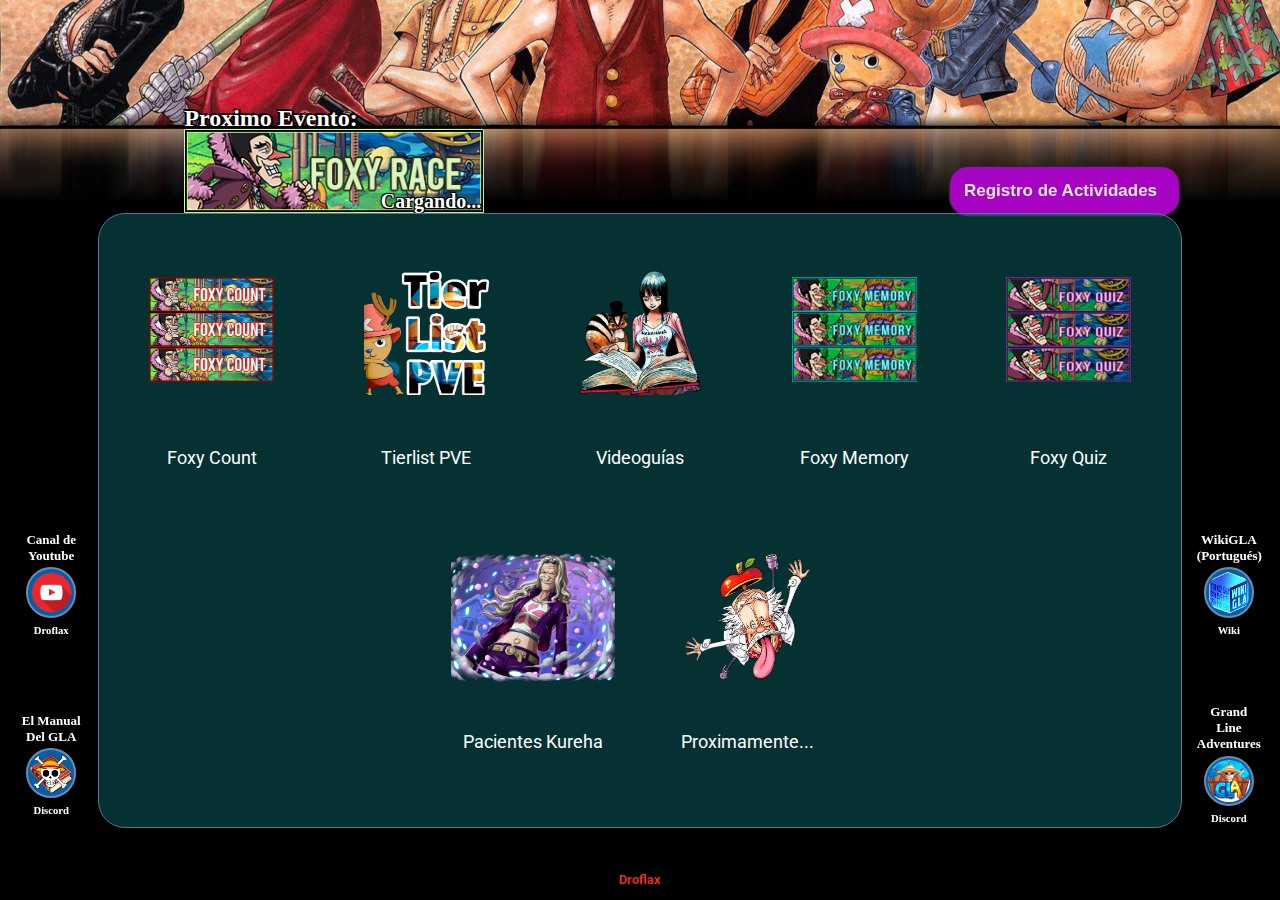
==== commit 7d8a8aa1: "update index.html" ====
--- a/index.html
+++ b/index.html
@@ -4,7 +4,7 @@
 <head>
     <meta charset="UTF-8">
     <meta name="viewport" content="width=device-width, initial-scale=1.0">
-    <title>Foxy Count</title>
+    <title>El Manual del GLA</title>
     <link rel="icon" href="Img/ico.ico" type="image/x-icon">
     <link rel="stylesheet" href="css/index.min.css?v=1.3">
     <link rel="stylesheet" href="https://fonts.googleapis.com/css2?family=Material+Symbols+Sharp:opsz,wght,FILL,GRAD@20..48,100..700,0..1,-50..200" />
@@ -82,11 +82,11 @@
                     <p id="contador">0/5</p>
                     <p id="diamante-title">Ivankov</p>
                 </div>
-                <div class="personaje-diamante" id="enel">
+                <!--div class="personaje-diamante" id="enel">
                     <img id="diamante-icon" src="Img/count/Medals/Enel.png">
                     <p id="contador">0/5</p>
                     <p id="diamante-title">Enel</p>
-                </div>
+                </div-->
                 <div class="personaje-diamante" id="jinbe">
                     <img id="diamante-icon" src="Img/count/Medals/Jinbe.png">
                     <p id="contador">0/5</p>
--- a/css/index.min.css
+++ b/css/index.min.css
@@ -1 +1 @@
-@import url(https://fonts.googleapis.com/css2?family=Roboto:ital,wght@0,100;0,300;0,400;0,500;0,700;0,900;1,100;1,300;1,400;1,500;1,700;1,900&display=swap);@import url(https://cdnjs.cloudflare.com/ajax/libs/font-awesome/6.0.0-beta3/css/all.min.css);#activity-details,#modal-diamantes{position:fixed;background-color:#633b28;transition:transform .3s,opacity .3s;opacity:0;top:20%;display:flex!important;gap:30px;padding:10px}p#contador,p.contador-medallas{inset-area:center;position:absolute}#btn-agregar-actividad,#btn-pj-diamante{z-index:9999;position:absolute!important}#add-account:hover,#add-new-account:hover,#btn-agregar-actividad:hover,#btn-pj-diamante:hover,#selected-icon:hover{filter:brightness(1.1)}.firma,p#contador{font-weight:bolder}.background,.cont{background-repeat:no-repeat}#oros-title,#star,.cont,.event-image,.event-title,.range span,.time-remaining,p#contador{user-select:none}:root{--background:#03305e;--border:#5c7292;--foreground:#0a4d8b}body,html{width:100svw;height:100svh;margin:0}.background{background-color:#000;width:100%;display:flex;justify-content:center;align-items:center}#activity-details{right:0;width:40%;height:65%;border:2px solid #3f3327;transform:translateX(100%);z-index:9999;border-radius:11px;flex-wrap:wrap;justify-content:space-between;overflow-y:auto;scrollbar-width:thin;scrollbar-color:#888 #f0f0f0}#modal-diamantes{left:0;width:80%;height:80%;border:2px solid #3f3327;transform:translateY(100%);inset-area:center;z-index:9999;border-radius:11px;flex-wrap:wrap;max-width:unset;max-height:unset;flex-direction:row}.bordeCont{border:1px solid #fff;border-radius:1vw;background-color:#0d66b9}.contador-left,p#contador,p.contador-medallas{background-color:rgba(0,0,0,.75);text-align:center}#modal-diamantes.show{transform:translateY(-11%);opacity:1}.personaje-diamante{width:6.3vw;position:relative;height:7.709vw}.delete-icon,.modal,.overlay{position:fixed}#personaje-oros{width:5.5vw;position:relative;margin:.4vw;padding-inline:0.35vw;height:7.709vw;margin-block:0.3vw}div#oros-icons{width:80%;display:flex;flex-wrap:wrap;flex-direction:row;justify-content:center;max-height:-webkit-fill-available;overflow-y:auto;align-content:flex-start}#oros-icons::-webkit-scrollbar{width:8px}#oros-icons::-webkit-scrollbar-thumb{background-color:#888;border-radius:4px}#oros-icons::-webkit-scrollbar-thumb:hover{background-color:#555}#diamante-icons{width:16%;border-right:2px solid #bc8f8f;display:flex;flex-wrap:wrap}#diamante-title,#oros-title{text-align:center;margin-block:0}p#contador{bottom:-22%;font-size:1.2vw;width:2vw;border-radius:.5vw}.contador-container{display:flex;align-items:center;justify-content:center}.contador-left{width:25px;z-index:9999;color:#fff;font-size:.8vw;place-self:center;border:1px solid #fff;border-radius:.3vw}.contador-left[type=number]::-webkit-inner-spin-button,.contador-left[type=number]::-webkit-outer-spin-button{-webkit-appearance:none;margin:0}.contador-left[type=number]{-moz-appearance:textfield}p.contador-medallas{bottom:-47%;font-size:.9vw;font-weight:bolder;width:3.7vw;border-radius:.5vw}.range span{cursor:pointer}.personaje-diamante:hover{scale:1.05;cursor:pointer}#activity-details::-webkit-scrollbar{width:4px}.delete-icon{cursor:pointer;translate:-27px -8px;font-size:1vw}.firma,.title{font-family:Roboto,sans-serif;font-size:.8rem}.delete-icon:hover{scale:1.1}#activity-details::-webkit-scrollbar-track{background:#f0f0f0}#activity-details::-webkit-scrollbar-thumb{background:#888;border-radius:3px}#activity-details::-webkit-scrollbar-thumb:hover{background:#555}.activity-item{margin-left:1vw;margin-top:1vw}.activity-item img:hover{cursor:pointer;filter:brightness(1.05)}.activity-item img{width:303px;height:100px;box-shadow:0 0 0 5px #0e0e0e}.account-item.selected{border:2px solid #3498db;box-shadow:inset 0 4px 6px rgba(0,0,0,.1);background-color:#967d61;transform:translateY(2px);transition:.3s}.modal.hidden{display:none}#btn-agregar-actividad{right:9%;bottom:5%!important}#btn-pj-diamante{left:77%;top:11.7%!important;height:3vw}.modal.slide-left{transform:translateX(-66.5%)}.modal.slide-ultraleft{transform:translateX(-235%)}#activity-details.show{transform:translateX(-21.5%);opacity:1}.overlay{top:0;left:0;width:100%;height:100%;background-color:rgba(0,0,0,.6);display:flex;justify-content:center;align-items:center;z-index:1000}.close3{right:-1%!important}#image-gallery{padding:10px;background-color:#1196b4;border:1px solid #ccc;position:absolute;z-index:100000;width:70%;text-align:center;border-radius:50px}#add-account,#add-new-account,#btn-agregar-actividad,#btn-pj-diamante{color:#f0f8ff;font-family:sans-serif;font-size:16px;font-weight:700;text-transform:uppercase;padding:14px 21px;cursor:pointer;border:0;margin-top:.5%;border-radius:50px;transition:.2s linear;-webkit-transition:.2s linear;-moz-transition:.2s linear;position:relative;bottom:0;background:#04a8bf;box-shadow:0 5px 0 #0491a5}#add-account:active,#add-new-account:active,#btn-agregar-actividad:active,#btn-pj-diamante:active{bottom:-5px;box-shadow:0 0 0 #0491a5,inset 0 0 5px rgba(0,0,0,.4)}#image-gallery img:hover,#selected-icon:hover,.account-item:hover{box-shadow:inset 0 4px 6px rgba(0,0,0,.1);background-color:#967d6180}#selected-icon{width:140px;margin:3%}#account-name{font-size:18px}#selected-icon:hover{cursor:pointer;transition:.3s}#image-gallery img{width:90px;border:2px solid transparent}#image-gallery img:hover{border-color:#007bff;transition:.1s}#select-icon-title{margin-bottom:-3px}.modal{display:none;z-index:9999;min-width:16vw;transition:transform .3s,opacity .3s;opacity:1;border:2px solid #3f3327;background-color:#633b28;max-width:38vw;border-radius:11px;top:41%;max-height:65vh;color:#f0f8ff}#account-list,.account-item,.cont,.contEnlaces,.enlaces,.header,.main,.range,.search-bar,.tier{display:flex}.modal-registro .modal{min-width:14vw}.modal-content{padding:20px;text-align:center;border-radius:6px}.close,.close2,.close3{background-color:#ff7676;border:none;color:#fff;padding-block:0.4vw;padding-inline:0.6vw;border-radius:50%;cursor:pointer;position:absolute;right:-3%;top:-3%;box-shadow:0 0 0 3px #ffa9a9}.close2:hover,.close3:hover,.close:hover{scale:1.05;cursor:pointer;filter:brightness(.9)}.close i,.close2 i,.close3 i{font-size:1.4vw}#account-list{margin-top:10px;flex-direction:row;flex-wrap:wrap;justify-content:space-around;width:27vw}.account-item{align-items:center;cursor:pointer;justify-content:space-between;margin-bottom:20px;width:12vw}.account-item:hover{transition:.3s}#registro-actividad{display:inline-block;border-radius:18px;background-color:#b803d9;border:none;color:#fff;font-size:17px;padding:19px;width:241px;transition:.5s;cursor:pointer;margin:5px;position:absolute;right:8%;top:19%;font-weight:600;text-align:left;filter:brightness(.9);box-shadow:0 0 0 1.5px #2d2c2c}#registro-actividad:hover{filter:brightness(1.1);cursor:pointer}#registro-actividad:after{content:'\00bb';position:absolute;opacity:0;top:32%;right:-20px;transition:.5s}#registro-actividad:hover:after{opacity:1;right:9px}.account-item img{width:100px}.ticket-icon{margin-left:auto;cursor:pointer}.trash-icon{cursor:pointer;margin-left:8px}.cont{margin-block:2vh;flex-direction:column;align-items:center;background-position:center;justify-content:flex-end;height:26vh;width:12.8vw;background-size:76%;margin-inline:0.7vw;margin:2%;background-position-y:33%}.cont:hover{transform:scale(1.05);cursor:pointer}.contEnlaces:hover,.firma:hover{transform:scale(1.1)}.search-bar{flex-wrap:wrap;align-items:center;justify-content:center;gap:10px}.cont p{font-size:1.4rem}.main{background-color:#0c818760;width:83%;height:67%;margin-bottom:-11%;margin-right:0;border:1px solid var(--border);border-radius:3vh;flex-direction:column;padding:0 10px 10px;gap:10px;z-index:999}.header{position:absolute;height:88%;width:100%;top:-22.2%;z-index:99;align-items:center;flex-direction:column}.tier{justify-content:center}.range{position:absolute;position-area:center;bottom:-47%;width:-webkit-fill-available;justify-content:space-between}#star{width:1vw;height:1vw;margin-top:.1vw}.header img{max-width:100%;max-height:100%;object-fit:fill}.title{color:#fff;margin:0;text-align:center}.firma{position:fixed;color:#eb2929;bottom:0;width:100%;text-align-last:center;cursor:pointer}.event-title,.time-remaining{color:#fff;position:absolute}#foxycount{background-image:url('../Img/main/MainImages/foxycount.png')}#foxymemory{background-image:url('../Img/main/MainImages/foxymemory.png')}#foxyquiz{background-image:url('../Img/main/MainImages/foxyquiz.png')}#tierlist{background-image:url('../Img/main/MainImages/tierlist.png')}#guia{background-image:url('../Img/main/MainImages/guia.png')}#kureha{background-image:url('../Img/main/MainImages/kureha.png');background-size:118%}#futuro{background-image:url('../Img/main/MainImages/futuro.png')}.enlaces{bottom:4%;width:5%;height:52%;z-index:999;flex-direction:column-reverse;position:absolute}.izq{left:1.5%}.der{right:1.5%}.contEnlaces{position:relative;left:0;text-align:center;margin:18% 2% 2%;height:32%;width:75%;filter:brightness(1.2);flex-direction:column;align-items:center;justify-content:center;align-self:center}.contEnlaces:hover{cursor:pointer}.contEnlaces h2{color:#faebd7;font-size:.85em;margin-bottom:21%;width:5vw}.contEnlaces img{width:90%;height:90%;margin:-13% -8% -8%;border:2px solid #5c7292;padding:4%;border-radius:100%;background-color:#007effa1}.contEnlaces p{color:#faebd7;font-weight:700;font-size:.9em;margin-top:15%}a{text-decoration:none}.background{background-image:url('../Img/main/header.jpg');background-size:100%;background-position-y:-178%;height:100%}.event-container{position:absolute;display:flex;text-align:center;left:14.5%;top:17.9%}.event-image{max-width:300px;height:84.38px}.time-remaining{bottom:0;font-size:20px;font-weight:700;border-radius:5px;right:3px;text-shadow:1px 1px 0 #000,-1px -1px 0 #000,1px -1px 0 #000,-1px 1px 0 #000}.event-title{top:-44px;text-shadow:2px 1px 0 #000,-2px -2px 0 #000,2px -1px 0 #000,-1px 1px 0 #000}[type=checkbox]{width:2rem;height:2rem;color:#1e90ff;vertical-align:middle;-webkit-appearance:none;background:#fff;border:0;outline:0;flex-grow:0;border-radius:50%;transition:background .3s;cursor:pointer;translate:6px -47px}[type=checkbox]::before{content:"";color:transparent;display:block;width:inherit;height:inherit;border-radius:inherit;border:0;background-color:transparent;background-size:contain;box-shadow:inset 0 0 0 1px #ccd3d8}[type=checkbox]:checked{background-color:currentcolor}[type=checkbox]:checked::before{box-shadow:none;background-image:url("data:image/svg+xml,%3Csvg xmlns='http://www.w3.org/2000/svg' width='24' height='24' viewBox='0 0 24 24'%3E %3Cpath d='M15.88 8.29L10 14.17l-1.88-1.88a.996.996 0 1 0-1.41 1.41l2.59 2.59c.39.39 1.02.39 1.41 0L17.3 9.7a.996.996 0 0 0 0-1.41c-.39-.39-1.03-.39-1.42 0z' fill='%23fff'/%3E %3C/svg%3E")}[type=checkbox]:hover{filter:brightness(1.15)}@media screen and (max-width:1366px){#activity-details,.modal{background-color:#633b28;transition:transform .3s,opacity .3s;z-index:9999}.contEnlaces{font-size:.74rem;height:33%;width:75%}.background{background-size:100%;background-position-y:-77%}.enlaces{height:32%;margin-bottom:4%;justify-content:space-between}.cont{margin:1.9%}.cont p{font-size:1.1rem}.event-container{left:14.4%;top:14.3%}#registro-actividad{display:inline-block;border-radius:18px;background-color:#b803d9;border:none;color:#fff;font-size:17px;padding:14px;width:229px;transition:.5s;cursor:pointer;margin:5px;position:absolute;right:7.5%;top:18%;font-weight:600;text-align:left;filter:brightness(.9);box-shadow:0 0 0 1.5px #2d2c2c}#registro-actividad:after{content:'\00bb';position:absolute;opacity:0;top:29%;right:-20px;transition:.5s}#registro-actividad:hover:after{opacity:1;right:5px}#account-list{margin-top:10px;display:flex;flex-direction:row;flex-wrap:wrap;justify-content:space-between;width:32vw}.modal.slide-left{transform:translateX(-86.5%)}.account-item{display:flex;align-items:center;cursor:pointer;justify-content:space-between;margin-bottom:20px;width:15.5vw}.modal{display:none;position:fixed;min-width:16vw;opacity:1;border:2px solid #3f3327;max-width:38vw;border-radius:11px;top:38%;max-height:65vh;color:#f0f8ff}#image-gallery{padding:10px;background-color:#1196b4;border:1px solid #ccc;position:absolute;z-index:100000;width:70%;height:75%;overflow:auto;text-align:center;border-radius:50px}.close,.close2{background-color:#ff7676;border:none;color:#fff;padding-block:0.4vw;padding-inline:0.7vw;border-radius:50%;cursor:pointer;position:absolute;right:-4%;top:-6%;box-shadow:0 0 0 3px #ffa9a9}.close i,.close2 i{font-size:1.8vw}#activity-details{position:fixed;right:0;width:55%;height:65%;border:2px solid #3f3327;transform:translateX(100%);opacity:0;border-radius:20px;top:18%;display:flex!important;flex-wrap:wrap;justify-content:space-between;padding:10px;gap:30px;overflow-y:auto;scrollbar-width:thin;scrollbar-color:#888 #f0f0f0}#activity-details.show{transform:translateX(-5.5%);opacity:1}#btn-agregar-actividad{z-index:9999;position:absolute!important;right:3.5%;bottom:5%!important}.contEnlaces h2{color:#faebd7;font-size:1.1em;margin-bottom:21%}.contEnlaces img{width:89%;height:9vh;margin:-13% -8% 0;border:2px solid #5c7292;padding:4%;border-radius:100%;background-color:#007effa1}.delete-icon{cursor:pointer;position:fixed;translate:-26px -7px;font-size:1.4vw}}@media (max-width:768px){#activity-details,#image-gallery{padding:10px;height:65%;position:fixed}.enlaces{margin-bottom:3%;justify-content:space-between;flex-direction:row;position:absolute;height:23%;width:47%;max-width:48%}.der{right:1%}.izq{left:1%}.header img{max-width:none;max-height:none}.main{width:100%;height:43%;margin-bottom:-12%;margin-right:0;border:1px solid var(--border);border-radius:unset;display:flex;flex-direction:column;padding:5px;gap:10px;z-index:999}.cont{height:146%;width:27%;background-position-y:12%;background-size:78%}.cont p{font-size:.83rem}.background{background-size:250%;background-position-y:-17%;background-position-x:50%}.contEnlaces{width:42%;font-size:.54rem;height:44%}.contEnlaces h2{width:unset}.event-container{justify-content:center;left:unset;top:12.3%}#registro-actividad{display:inline-block;border-radius:18px;background-color:#b803d9;border:none;color:#fff;font-size:14px;padding:15px;width:191px;transition:.5s;cursor:pointer;margin:5px;position:absolute;right:24%;top:23.1%;font-weight:600;text-align:left;filter:brightness(.9);box-shadow:0 0 0 1.5px #2d2c2c}.modal{max-width:72vw;border-radius:20px;top:33%;max-height:75vh}.close,.close2{padding-block:1.4vw;padding-inline:2.4vw;right:-5%;top:-5%}#account-list{margin-top:10px;display:flex;flex-direction:column;flex-wrap:wrap;width:59vw;align-content:space-between;justify-content:space-around}.account-item{display:flex;align-items:center;cursor:pointer;justify-content:space-between;margin-bottom:20px;width:58vw}.modal.slide-left{transform:translateX(-140%)}#activity-details.show{transform:translateX(-2%);opacity:1}#activity-details{right:0;width:90%;border:2px solid #3f3327;background-color:#633b28;transition:transform .3s,opacity .3s;transform:translateX(100%);opacity:0;z-index:9999;border-radius:20px;top:20%;display:flex!important;flex-wrap:wrap;justify-content:space-between;gap:30px;overflow-y:auto;scrollbar-width:thin;scrollbar-color:#888 #f0f0f0}.close i,.close2 i{font-size:6.4vw}.modal.slide-left .close{transform:translate(89vw,-14vh);scale:1.2}#image-gallery{background-color:#1196b4;border:1px solid #ccc;z-index:100000;width:83%;text-align:center;border-radius:50px;overflow:auto}#image-gallery img{width:61px!important}.delete-icon{cursor:pointer;position:fixed;translate:-28px -6px;font-size:5.4vw}}@media only screen and (min-width:1280px) and (max-width:1280px) and (min-height:1024px) and (max-height:1024px){.background,.cont{background-size:100%}.enlaces{height:25%;margin-bottom:3%;justify-content:space-between}.delete-icon{cursor:pointer;position:fixed;translate:-27px 70px;font-size:1.4vw}.background{background-position-y:-29%;background-image:linear-gradient(rgb(0 0 0 / 12%),rgb(0 0 0 / 57%)),url(../Img/main/header.jpg)}.main{margin-bottom:-17%;justify-content:center}#registro-actividad{top:20.8%}.event-container{left:9.4%;top:17.9%}.cont{background-position-y:45%}.modal.slide-left{transform:translateX(-89.5%)}#activity-details.show{transform:translateX(-5.5%);opacity:1}#activity-details{width:55%;height:65%;justify-content:center;top:14%}.close i,.close2 i{font-size:3vw}.activity-item img{width:275px;height:90px;box-shadow:0 0 0 5px #0e0e0e}.close,.close2{background-color:#ff7676;border:none;color:#fff;padding-block:0.4vw;padding-inline:0.9vw;border-radius:50%;cursor:pointer;position:absolute;right:-5%;top:-6%;box-shadow:0 0 0 3px #ffa9a9}.modal{z-index:9999;min-width:26vw;transition:transform .3s,opacity .3s;opacity:1;border:2px solid #3f3327;background-color:#633b28;max-width:32.5vw;border-radius:20px;top:29%;max-height:65vh;color:#f0f8ff}#account-list{margin-top:10px;display:flex;flex-direction:row;flex-wrap:wrap;justify-content:center;width:30vw}#image-gallery img{width:100px}#select-icon-title{margin-bottom:-3px;font-size:1.6vw}#selected-icon{width:180px;margin:3%}#modal-title{font-size:2.2vw}#account-name{font-size:22px}.account-item{display:flex;align-items:center;cursor:pointer;justify-content:space-between;margin-bottom:20px;width:25.5vw}#image-gallery{border-radius:unset}.contEnlaces h2{width:6vw}}@media (min-width:2560px){.firma{position:fixed;color:#eb2929;font-family:Roboto,sans-serif;bottom:0;width:5%;left:47%;text-align-last:center;font-size:.9vw;font-weight:900;cursor:pointer}.background{background-position-y:-77%}.event-container{top:19.6%;scale:2.1}#registro-actividad{scale:2.1;right:11.3%;top:20.5%;transition:unset}.enlaces{bottom:13%;width:5%;height:38%;scale:1.4;display:flex;z-index:999;flex-direction:column-reverse;position:absolute}.contEnlaces h2{color:#faebd7;font-size:.65vw;margin-bottom:21%;width:5vw}.contEnlaces p{color:#faebd7;font-weight:700;font-size:.6vw;margin-top:15%}.cont p{font-size:1.25vw}#registro-actividad:after{transition:unset;top:31%}#modal-title{font-size:1.5vw;margin-top:.6vw}#add-account,#add-new-account,#btn-agregar-actividad{font-size:.8vw;padding:31px 41px}#account-name{font-size:1.2vw}#select-icon-title{margin-bottom:-3px;font-size:1vw}#selected-icon{width:300px!important;margin-bottom:4%}#image-gallery img{width:228px;border:2px solid transparent}.modal{border-radius:50px}#image-gallery{padding:10px;background-color:#1196b4;border:1px solid #ccc;position:absolute;z-index:100000;width:80%;text-align:center;border-radius:50px}.modal-content{padding:50px}.account-item{margin-bottom:2vw;width:12vw;font-size:1vw}.account-item img{width:165px}.activity-item img{width:640px;height:200px;box-shadow:0 0 0 5px #0e0e0e}[type=checkbox]{width:3rem;height:3rem;translate:25px -95px}.delete-icon{cursor:pointer;position:fixed;translate:-30px -8px;font-size:1.05vw}#activity-details{padding-right:50px;border-radius:1vw}#activity-details.show{transform:translateX(-19.5%);opacity:1}}+@import url(https://fonts.googleapis.com/css2?family=Roboto:ital,wght@0,100;0,300;0,400;0,500;0,700;0,900;1,100;1,300;1,400;1,500;1,700;1,900&display=swap);@import url(https://cdnjs.cloudflare.com/ajax/libs/font-awesome/6.0.0-beta3/css/all.min.css);#activity-details,#modal-diamantes{position:fixed;background-color:#633b28;transition:transform .3s,opacity .3s;opacity:0;top:20%;display:flex!important;gap:30px;padding:10px}#btn-agregar-actividad,#btn-pj-diamante{z-index:9999;position:absolute!important}#add-account:hover,#add-new-account:hover,#btn-agregar-actividad:hover,#btn-pj-diamante:hover,#selected-icon:hover{filter:brightness(1.1)}.firma,p#contador{font-weight:bolder}.background,.cont{background-repeat:no-repeat}#oros-title,#star,.cont,.event-image,.event-title,.range span,.time-remaining,p#contador{user-select:none}:root{--background:#03305e;--border:#5c7292;--foreground:#0a4d8b}body,html{width:100svw;height:100svh;margin:0}.background{background-color:#000;width:100%;display:flex;justify-content:center;align-items:center}#activity-details{right:0;width:40%;height:65%;border:2px solid #3f3327;transform:translateX(100%);z-index:9999;border-radius:11px;flex-wrap:wrap;justify-content:space-between;overflow-y:auto;scrollbar-width:thin;scrollbar-color:#888 #f0f0f0}#modal-diamantes{left:0;width:80%;height:80%;border:2px solid #3f3327;transform:translateY(100%);position-area:center;z-index:9999;border-radius:11px;flex-wrap:wrap;max-width:unset;max-height:unset;flex-direction:row}.bordeCont{border:1px solid #fff;border-radius:1vw;background-color:#0d66b9}.contador-left,p#contador,p.contador-medallas{background-color:rgba(0,0,0,.75);text-align:center}#modal-diamantes.show{transform:translateY(-11%);opacity:1}.personaje-diamante{width:6.3vw;position:relative;height:7.709vw}.delete-icon,.modal,.overlay{position:fixed}#personaje-oros{width:5.5vw;position:relative;margin:.4vw;padding-inline:0.35vw;height:7.709vw;margin-block:0.3vw}div#oros-icons{width:80%;display:flex;flex-wrap:wrap;flex-direction:row;justify-content:center;max-height:-webkit-fill-available;overflow-y:auto;align-content:flex-start}#oros-icons::-webkit-scrollbar{width:8px}#oros-icons::-webkit-scrollbar-thumb{background-color:#888;border-radius:4px}#oros-icons::-webkit-scrollbar-thumb:hover{background-color:#555}#diamante-icons{width:16%;border-right:2px solid #bc8f8f;display:flex;flex-wrap:wrap}#diamante-title,#oros-title{text-align:center;margin-block:0}p#contador{position:absolute;bottom:-22%;font-size:1.2vw;position-area:center;width:2vw;border-radius:.5vw}.contador-container{display:flex;align-items:center;justify-content:center}.contador-left{width:25px;z-index:9999;color:#fff;font-size:.8vw;place-self:center;border:1px solid #fff;border-radius:.3vw}.contador-left[type=number]::-webkit-inner-spin-button,.contador-left[type=number]::-webkit-outer-spin-button{-webkit-appearance:none;margin:0}.contador-left[type=number]{-moz-appearance:textfield}p.contador-medallas{position:absolute;bottom:-47%;font-size:.9vw;font-weight:bolder;position-area:center;width:3.7vw;border-radius:.5vw}.range span{cursor:pointer}.personaje-diamante:hover{scale:1.05;cursor:pointer}#activity-details::-webkit-scrollbar{width:4px}.delete-icon{cursor:pointer;translate:-27px -8px;font-size:1vw}.firma,.title{font-family:Roboto,sans-serif;font-size:.8rem}.delete-icon:hover{scale:1.1}#activity-details::-webkit-scrollbar-track{background:#f0f0f0}#activity-details::-webkit-scrollbar-thumb{background:#888;border-radius:3px}#activity-details::-webkit-scrollbar-thumb:hover{background:#555}.activity-item{margin-left:1vw;margin-top:1vw}.activity-item img:hover{cursor:pointer;filter:brightness(1.05)}.activity-item img{width:303px;height:100px;box-shadow:0 0 0 5px #0e0e0e}.account-item.selected{border:2px solid #3498db;box-shadow:inset 0 4px 6px rgba(0,0,0,.1);background-color:#967d61;transform:translateY(2px);transition:.3s}.modal.hidden{display:none}#btn-agregar-actividad{right:9%;bottom:5%!important}#btn-pj-diamante{left:77%;top:11.7%!important;height:3vw}.modal.slide-left{transform:translateX(-66.5%)}.modal.slide-ultraleft{transform:translateX(-235%)}#activity-details.show{transform:translateX(-21.5%);opacity:1}.overlay{top:0;left:0;width:100%;height:100%;background-color:rgba(0,0,0,.6);display:flex;justify-content:center;align-items:center;z-index:1000}.close3{right:-1%!important}#image-gallery{padding:10px;background-color:#1196b4;border:1px solid #ccc;position:absolute;z-index:100000;width:70%;text-align:center;border-radius:50px}#add-account,#add-new-account,#btn-agregar-actividad,#btn-pj-diamante{color:#f0f8ff;font-family:sans-serif;font-size:16px;font-weight:700;text-transform:uppercase;padding:14px 21px;cursor:pointer;border:0;margin-top:.5%;border-radius:50px;transition:.2s linear;-webkit-transition:.2s linear;-moz-transition:.2s linear;position:relative;bottom:0;background:#04a8bf;box-shadow:0 5px 0 #0491a5}#add-account:active,#add-new-account:active,#btn-agregar-actividad:active,#btn-pj-diamante:active{bottom:-5px;box-shadow:0 0 0 #0491a5,inset 0 0 5px rgba(0,0,0,.4)}#image-gallery img:hover,#selected-icon:hover,.account-item:hover{box-shadow:inset 0 4px 6px rgba(0,0,0,.1);background-color:#967d6180}#selected-icon{width:140px;margin:3%}#account-name{font-size:18px}#selected-icon:hover{cursor:pointer;transition:.3s}#image-gallery img{width:90px;border:2px solid transparent}#image-gallery img:hover{border-color:#007bff;transition:.1s}#select-icon-title{margin-bottom:-3px}.modal{display:none;z-index:9999;min-width:16vw;transition:transform .3s,opacity .3s;opacity:1;border:2px solid #3f3327;background-color:#633b28;max-width:38vw;border-radius:11px;top:41%;max-height:65vh;color:#f0f8ff}#account-list,.account-item,.cont,.contEnlaces,.enlaces,.header,.main,.range,.search-bar,.tier{display:flex}.modal-registro .modal{min-width:14vw}.modal-content{padding:20px;text-align:center;border-radius:6px}.close,.close2,.close3{background-color:#ff7676;border:none;color:#fff;padding-block:0.4vw;padding-inline:0.6vw;border-radius:50%;cursor:pointer;position:absolute;right:-3%;top:-3%;box-shadow:0 0 0 3px #ffa9a9}.close2:hover,.close3:hover,.close:hover{scale:1.05;cursor:pointer;filter:brightness(.9)}.close i,.close2 i,.close3 i{font-size:1.4vw}#account-list{margin-top:10px;flex-direction:row;flex-wrap:wrap;justify-content:space-around;width:27vw}.account-item{align-items:center;cursor:pointer;justify-content:space-between;margin-bottom:20px;width:12vw}.account-item:hover{transition:.3s}#registro-actividad{display:inline-block;border-radius:18px;background-color:#b803d9;border:none;color:#fff;font-size:17px;padding:19px;width:241px;transition:.5s;cursor:pointer;margin:5px;position:absolute;right:8%;top:19%;font-weight:600;text-align:left;filter:brightness(.9);box-shadow:0 0 0 1.5px #2d2c2c}#registro-actividad:hover{filter:brightness(1.1);cursor:pointer}#registro-actividad:after{content:'\00bb';position:absolute;opacity:0;top:32%;right:-20px;transition:.5s}#registro-actividad:hover:after{opacity:1;right:9px}.account-item img{width:100px}.ticket-icon{margin-left:auto;cursor:pointer}.trash-icon{cursor:pointer;margin-left:8px}.cont{margin-block:2vh;flex-direction:column;align-items:center;background-position:center;justify-content:flex-end;height:26vh;width:12.8vw;background-size:76%;margin-inline:0.7vw;margin:2%;background-position-y:33%}.cont:hover{transform:scale(1.05);cursor:pointer}.contEnlaces:hover,.firma:hover{transform:scale(1.1)}.search-bar{flex-wrap:wrap;align-items:center;justify-content:center;gap:10px}.cont p{font-size:1.4rem}.main{background-color:#0c818760;width:83%;height:67%;margin-bottom:-11%;margin-right:0;border:1px solid var(--border);border-radius:3vh;flex-direction:column;padding:0 10px 10px;gap:10px;z-index:999}.header{position:absolute;height:88%;width:100%;top:-22.2%;z-index:99;align-items:center;flex-direction:column}.tier{justify-content:center}.range{position:absolute;position-area:center;bottom:-47%;width:-webkit-fill-available;justify-content:space-between}#star{width:1vw;height:1vw;margin-top:.1vw}.header img{max-width:100%;max-height:100%;object-fit:fill}.title{color:#fff;margin:0;text-align:center}.firma{position:fixed;color:#eb2929;bottom:0;width:100%;text-align-last:center;cursor:pointer}.event-title,.time-remaining{color:#fff;position:absolute}#foxycount{background-image:url('../Img/main/MainImages/foxycount.png')}#foxymemory{background-image:url('../Img/main/MainImages/foxymemory.png')}#foxyquiz{background-image:url('../Img/main/MainImages/foxyquiz.png')}#tierlist{background-image:url('../Img/main/MainImages/tierlist.png')}#guia{background-image:url('../Img/main/MainImages/guia.png')}#kureha{background-image:url('../Img/main/MainImages/kureha.png');background-size:118%}#futuro{background-image:url('../Img/main/MainImages/futuro.png')}.enlaces{bottom:4%;width:5%;height:52%;z-index:999;flex-direction:column-reverse;position:absolute}.izq{left:1.5%}.der{right:1.5%}.contEnlaces{position:relative;left:0;text-align:center;margin:18% 2% 2%;height:32%;width:75%;filter:brightness(1.2);flex-direction:column;align-items:center;justify-content:center;align-self:center}.contEnlaces:hover{cursor:pointer}.contEnlaces h2{color:#faebd7;font-size:.85em;margin-bottom:21%;width:5vw}.contEnlaces img{width:90%;height:90%;margin:-13% -8% -8%;border:2px solid #5c7292;padding:4%;border-radius:100%;background-color:#007effa1}.contEnlaces p{color:#faebd7;font-weight:700;font-size:.9em;margin-top:15%}a{text-decoration:none}.background{background-image:url('../Img/main/header.jpg');background-size:100%;background-position-y:-178%;height:100%}.event-container{position:absolute;display:flex;text-align:center;left:14.5%;top:17.9%}.event-image{max-width:300px;height:84.38px}.time-remaining{bottom:0;font-size:20px;font-weight:700;border-radius:5px;right:3px;text-shadow:1px 1px 0 #000,-1px -1px 0 #000,1px -1px 0 #000,-1px 1px 0 #000}.event-title{top:-44px;text-shadow:2px 1px 0 #000,-2px -2px 0 #000,2px -1px 0 #000,-1px 1px 0 #000}[type=checkbox]{width:2rem;height:2rem;color:#1e90ff;vertical-align:middle;-webkit-appearance:none;background:#fff;border:0;outline:0;flex-grow:0;border-radius:50%;transition:background .3s;cursor:pointer;translate:6px -47px}[type=checkbox]::before{content:"";color:transparent;display:block;width:inherit;height:inherit;border-radius:inherit;border:0;background-color:transparent;background-size:contain;box-shadow:inset 0 0 0 1px #ccd3d8}[type=checkbox]:checked{background-color:currentcolor}[type=checkbox]:checked::before{box-shadow:none;background-image:url("data:image/svg+xml,%3Csvg xmlns='http://www.w3.org/2000/svg' width='24' height='24' viewBox='0 0 24 24'%3E %3Cpath d='M15.88 8.29L10 14.17l-1.88-1.88a.996.996 0 1 0-1.41 1.41l2.59 2.59c.39.39 1.02.39 1.41 0L17.3 9.7a.996.996 0 0 0 0-1.41c-.39-.39-1.03-.39-1.42 0z' fill='%23fff'/%3E %3C/svg%3E")}[type=checkbox]:hover{filter:brightness(1.15)}@media screen and (max-width:1366px){#activity-details,.modal{background-color:#633b28;transition:transform .3s,opacity .3s;z-index:9999}.contEnlaces{font-size:.74rem;height:33%;width:75%}.background{background-size:100%;background-position-y:-77%}.enlaces{height:32%;margin-bottom:4%;justify-content:space-between}.cont{margin:1.9%}.cont p{font-size:1.1rem}.event-container{left:14.4%;top:14.3%}#registro-actividad{display:inline-block;border-radius:18px;background-color:#b803d9;border:none;color:#fff;font-size:17px;padding:14px;width:229px;transition:.5s;cursor:pointer;margin:5px;position:absolute;right:7.5%;top:18%;font-weight:600;text-align:left;filter:brightness(.9);box-shadow:0 0 0 1.5px #2d2c2c}#registro-actividad:after{content:'\00bb';position:absolute;opacity:0;top:29%;right:-20px;transition:.5s}#registro-actividad:hover:after{opacity:1;right:5px}#account-list{margin-top:10px;display:flex;flex-direction:row;flex-wrap:wrap;justify-content:space-between;width:32vw}.modal.slide-left{transform:translateX(-86.5%)}.account-item{display:flex;align-items:center;cursor:pointer;justify-content:space-between;margin-bottom:20px;width:15.5vw}.modal{display:none;position:fixed;min-width:16vw;opacity:1;border:2px solid #3f3327;max-width:38vw;border-radius:11px;top:38%;max-height:65vh;color:#f0f8ff}#image-gallery{padding:10px;background-color:#1196b4;border:1px solid #ccc;position:absolute;z-index:100000;width:70%;height:75%;overflow:auto;text-align:center;border-radius:50px}.close,.close2{background-color:#ff7676;border:none;color:#fff;padding-block:0.4vw;padding-inline:0.7vw;border-radius:50%;cursor:pointer;position:absolute;right:-4%;top:-6%;box-shadow:0 0 0 3px #ffa9a9}.close i,.close2 i{font-size:1.8vw}#activity-details{position:fixed;right:0;width:55%;height:65%;border:2px solid #3f3327;transform:translateX(100%);opacity:0;border-radius:20px;top:18%;display:flex!important;flex-wrap:wrap;justify-content:space-between;padding:10px;gap:30px;overflow-y:auto;scrollbar-width:thin;scrollbar-color:#888 #f0f0f0}#activity-details.show{transform:translateX(-5.5%);opacity:1}#btn-agregar-actividad{z-index:9999;position:absolute!important;right:3.5%;bottom:5%!important}.contEnlaces h2{color:#faebd7;font-size:1.1em;margin-bottom:21%}.contEnlaces img{width:89%;height:9vh;margin:-13% -8% 0;border:2px solid #5c7292;padding:4%;border-radius:100%;background-color:#007effa1}.delete-icon{cursor:pointer;position:fixed;translate:-26px -7px;font-size:1.4vw}}@media (max-width:768px){#activity-details,#image-gallery{padding:10px;height:65%;position:fixed}.enlaces{margin-bottom:3%;justify-content:space-between;flex-direction:row;position:absolute;height:23%;width:47%;max-width:48%}.der{right:1%}.izq{left:1%}.header img{max-width:none;max-height:none}.main{width:100%;height:43%;margin-bottom:-12%;margin-right:0;border:1px solid var(--border);border-radius:unset;display:flex;flex-direction:column;padding:5px;gap:10px;z-index:999}.cont{height:146%;width:27%;background-position-y:12%;background-size:78%}.cont p{font-size:.83rem}.background{background-size:250%;background-position-y:-17%;background-position-x:50%}.contEnlaces{width:42%;font-size:.54rem;height:44%}.contEnlaces h2{width:unset}.event-container{justify-content:center;left:unset;top:12.3%}#registro-actividad{display:inline-block;border-radius:18px;background-color:#b803d9;border:none;color:#fff;font-size:14px;padding:15px;width:191px;transition:.5s;cursor:pointer;margin:5px;position:absolute;right:24%;top:23.1%;font-weight:600;text-align:left;filter:brightness(.9);box-shadow:0 0 0 1.5px #2d2c2c}.modal{max-width:72vw;border-radius:20px;top:33%;max-height:75vh}.close,.close2{padding-block:1.4vw;padding-inline:2.4vw;right:-5%;top:-5%}#account-list{margin-top:10px;display:flex;flex-direction:column;flex-wrap:wrap;width:59vw;align-content:space-between;justify-content:space-around}.account-item{display:flex;align-items:center;cursor:pointer;justify-content:space-between;margin-bottom:20px;width:58vw}.modal.slide-left{transform:translateX(-140%)}#activity-details.show{transform:translateX(-2%);opacity:1}#activity-details{right:0;width:90%;border:2px solid #3f3327;background-color:#633b28;transition:transform .3s,opacity .3s;transform:translateX(100%);opacity:0;z-index:9999;border-radius:20px;top:20%;display:flex!important;flex-wrap:wrap;justify-content:space-between;gap:30px;overflow-y:auto;scrollbar-width:thin;scrollbar-color:#888 #f0f0f0}.close i,.close2 i{font-size:6.4vw}.modal.slide-left .close{transform:translate(89vw,-14vh);scale:1.2}#image-gallery{background-color:#1196b4;border:1px solid #ccc;z-index:100000;width:83%;text-align:center;border-radius:50px;overflow:auto}#image-gallery img{width:61px!important}.delete-icon{cursor:pointer;position:fixed;translate:-28px -6px;font-size:5.4vw}}@media only screen and (min-width:1280px) and (max-width:1280px) and (min-height:1024px) and (max-height:1024px){.background,.cont{background-size:100%}.enlaces{height:25%;margin-bottom:3%;justify-content:space-between}.delete-icon{cursor:pointer;position:fixed;translate:-27px 70px;font-size:1.4vw}.background{background-position-y:-29%;background-image:linear-gradient(rgb(0 0 0 / 12%),rgb(0 0 0 / 57%)),url(../Img/main/header.jpg)}.main{margin-bottom:-17%;justify-content:center}#registro-actividad{top:20.8%}.event-container{left:9.4%;top:17.9%}.cont{background-position-y:45%}.modal.slide-left{transform:translateX(-89.5%)}#activity-details.show{transform:translateX(-5.5%);opacity:1}#activity-details{width:55%;height:65%;justify-content:center;top:14%}.close i,.close2 i{font-size:3vw}.activity-item img{width:275px;height:90px;box-shadow:0 0 0 5px #0e0e0e}.close,.close2{background-color:#ff7676;border:none;color:#fff;padding-block:0.4vw;padding-inline:0.9vw;border-radius:50%;cursor:pointer;position:absolute;right:-5%;top:-6%;box-shadow:0 0 0 3px #ffa9a9}.modal{z-index:9999;min-width:26vw;transition:transform .3s,opacity .3s;opacity:1;border:2px solid #3f3327;background-color:#633b28;max-width:32.5vw;border-radius:20px;top:29%;max-height:65vh;color:#f0f8ff}#account-list{margin-top:10px;display:flex;flex-direction:row;flex-wrap:wrap;justify-content:center;width:30vw}#image-gallery img{width:100px}#select-icon-title{margin-bottom:-3px;font-size:1.6vw}#selected-icon{width:180px;margin:3%}#modal-title{font-size:2.2vw}#account-name{font-size:22px}.account-item{display:flex;align-items:center;cursor:pointer;justify-content:space-between;margin-bottom:20px;width:25.5vw}#image-gallery{border-radius:unset}.contEnlaces h2{width:6vw}}@media (min-width:2560px){.firma{position:fixed;color:#eb2929;font-family:Roboto,sans-serif;bottom:0;width:5%;left:47%;text-align-last:center;font-size:.9vw;font-weight:900;cursor:pointer}.background{background-position-y:-77%}.event-container{top:19.6%;scale:2.1}#registro-actividad{scale:2.1;right:11.3%;top:20.5%;transition:unset}.enlaces{bottom:13%;width:5%;height:38%;scale:1.4;display:flex;z-index:999;flex-direction:column-reverse;position:absolute}.contEnlaces h2{color:#faebd7;font-size:.65vw;margin-bottom:21%;width:5vw}.contEnlaces p{color:#faebd7;font-weight:700;font-size:.6vw;margin-top:15%}.cont p{font-size:1.25vw}#registro-actividad:after{transition:unset;top:31%}#modal-title{font-size:1.5vw;margin-top:.6vw}#add-account,#add-new-account,#btn-agregar-actividad{font-size:.8vw;padding:31px 41px}#account-name{font-size:1.2vw}#select-icon-title{margin-bottom:-3px;font-size:1vw}#selected-icon{width:300px!important;margin-bottom:4%}#image-gallery img{width:228px;border:2px solid transparent}.modal{border-radius:50px}#image-gallery{padding:10px;background-color:#1196b4;border:1px solid #ccc;position:absolute;z-index:100000;width:80%;text-align:center;border-radius:50px}.modal-content{padding:50px}.account-item{margin-bottom:2vw;width:12vw;font-size:1vw}.account-item img{width:165px}.activity-item img{width:640px;height:200px;box-shadow:0 0 0 5px #0e0e0e}[type=checkbox]{width:3rem;height:3rem;translate:25px -95px}.delete-icon{cursor:pointer;position:fixed;translate:-30px -8px;font-size:1.05vw}#activity-details{padding-right:50px;border-radius:1vw}#activity-details.show{transform:translateX(-19.5%);opacity:1}}